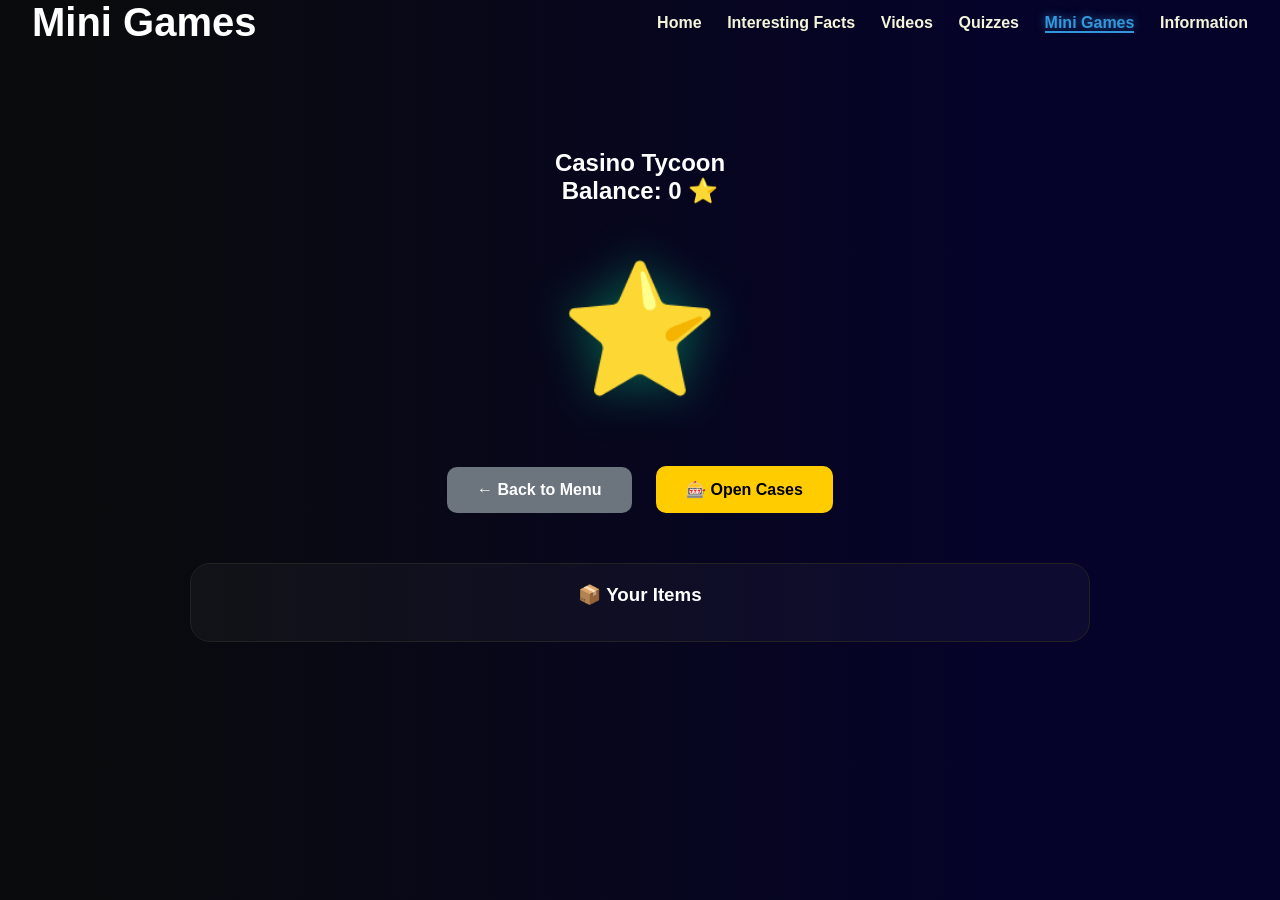
==== clicker.html @ be457661 "Update clicker.html" ====
<!DOCTYPE html>
<html lang="en">
<head>
    <meta charset="UTF-8">
    <meta name="viewport" content="width=device-width, initial-scale=1.0, viewport-fit=cover">
    <title>Casino Tycoon - Elite Edition</title>
    <link rel="stylesheet" href="css/games.css"> 
    <link rel="stylesheet" href="css/video.css">
    <link rel="stylesheet" href="css/clicker.css?v=2.2">
    <link rel="icon" href="ico.ico?v=2" type="image/x-icon">
</head>
<body>
    <div class="wrapper">
        <header class="container">
            <span class="logo">Mini Games</span>
            <nav>
                <ul>
                    <li><a href="index.html">Home</a></li>
                    <li><a href="sborki.html">Interesting Facts</a></li>
                    <li><a href="video.html">Videos</a></li>
                    <li><a href="quiz.html">Quizzes</a></li>
                    <li class="active"><a href="games.html">Mini Games</a></li>
                    <li><a href="repleyi.html">Information</a></li>
                </ul>
            </nav>
        </header>

        <main class="container">
            <section class="game-section">
                <h1>Casino Tycoon</h1>
                <div class="stats-bar">
                    <h2>Balance: <span id="balance">0</span> ⭐</h2>
                </div>

                <div class="clicker-container">
                    <div id="coin" class="main-coin" onclick="mine()">⭐</div>
                    <div class="button-group" style="margin-top:20px;">
                        <a href="games.html" class="action-button btn-reset" style="text-decoration: none; display: inline-block;">← Back to Menu</a>
                        <button class="action-button" onclick="toggleCasino()" style="background: #ffcc00; color: #000;">🎰 Open Cases</button>
                    </div>
                </div>

                <div class="inventory-section">
                    <h3>📦 Your Items</h3>
                    <div id="items-list" class="items-grid"></div>
                </div>

                <div id="casino-overlay" class="casino-overlay" style="display: none;">
                    <div class="casino-content" id="casino-card">
                        <button class="close-btn" onclick="toggleCasino()">×</button>
                        <h2 style="color: #ffcc00;">Case Opening</h2>
                        
                        <div class="roulette-wrapper">
                            <div class="selector"></div>
                            <div id="reel" class="reel-horizontal"></div>
                        </div>

                        <p id="casino-msg">Choose your fate!</p>
                        <div class="case-grid" id="case-list"></div>

                        <div id="case-preview-section" class="case-content-preview" style="display: none;">
                            <h4 style="color: #666; font-size: 0.8rem; margin-bottom: 10px;">LOOT TABLE & CHANCES:</h4>
                            <div id="case-items-list" class="items-preview-grid"></div>
                        </div>
                    </div>
                </div>
            </section>
        </main>
    </div>

    <script>
        let coins = 0;
        let inventory = [];
        let isSpinning = false;

        const shopData = {
            c1: { n: "Stationery", cost: 50, icon: "📦", items: [
                {n:"Paper", e:"📄", p:5}, {n:"Clip", e:"📎", p:15}, {n:"Eraser", e:"🧼", p:25}, {n:"Pen", e:"🖊️", p:35}, {n:"Brush", e:"🖌️", p:40}, {n:"Pencil", e:"✏️", p:50}, {n:"Folder", e:"📁", p:65}, {n:"Book", e:"📖", p:150}, {n:"Bag", e:"🎒", p:300}, {n:"Clock", e:"⏰", p:600}, {n:"Lamp", e:"💡", p:1500}, {n:"Gold Pen", e:"🖋️", p:4000}
            ]},
            c2: { n: "Resource", cost: 500, icon: "⚒️", items: [
                {n:"Sand", e:"⏳", p:50}, {n:"Iron Ore", e:"🧱", p:150}, {n:"Oil", e:"🛢️", p:250}, {n:"Coal", e:"⬛", p:350}, {n:"Iron", e:"⛓️", p:450}, {n:"Copper", e:"🥉", p:500}, {n:"Silver", e:"🥈", p:700}, {n:"Gold", e:"🥇", p:1500}, {n:"Ruby", e:"🔻", p:3500}, {n:"Emerald", e:"❇️", p:7500}, {n:"Diamond", e:"💎", p:20000}, {n:"Crown", e:"👑", p:50000}
            ]},
            c3: { n: "Electronics", cost: 5000, icon: "📱", items: [
                {n:"Cable", e:"🔌", p:500}, {n:"Mouse", e:"🖱️", p:1500}, {n:"Keys", e:"⌨️", p:2500}, {n:"Disc", e:"💿", p:3500}, {n:"Camera", e:"📷", p:4500}, {n:"Phone", e:"📱", p:5000}, {n:"Tablet", e:"📟", p:7500}, {n:"Monitor", e:"🖥️", p:20000}, {n:"Laptop", e:"💻", p:50000}, {n:"Server", e:"🏢", p:125000}, {n:"Drone", e:"🚁", p:300000}, {n:"AI Cube", e:"🧊", p:750000}
            ]},
            c4: { n: "Transport", cost: 40000, icon: "🚗", items: [
                {n:"Wheel", e:"🎡", p:4000}, {n:"Bike", e:"🚲", p:12000}, {n:"Scooter", e:"🛴", p:22000}, {n:"Moped", e:"🛵", p:30000}, {n:"Cart", e:"🛒", p:36000}, {n:"Car", e:"🚗", p:40000}, {n:"SUV", e:"🚙", p:60000}, {n:"Truck", e:"🚚", p:160000}, {n:"Bus", e:"🚌", p:400000}, {n:"Train", e:"🚆", p:1000000}, {n:"Plane", e:"🛩️", p:2800000}, {n:"Hypercar", e:"🏎️", p:8000000}
            ]},
            c5: { n: "Property", cost: 250000, icon: "🏠", items: [
                {n:"Fence", e:"🚧", p:25000}, {n:"Shed", e:"🏚️", p:87500}, {n:"Room", e:"🚪", p:150000}, {n:"Tent", e:"⛺", p:200000}, {n:"House", e:"🏠", p:235000}, {n:"Villa", e:"🏡", p:250000}, {n:"Hotel", e:"🏨", p:375000}, {n:"Office", e:"🏢", p:1000000}, {n:"Bank", e:"🏦", p:2500000}, {n:"Castle", e:"🏰", p:6250000}, {n:"Island", e:"🏝️", p:17500000}, {n:"City", e:"🏙️", p:50000000}
            ]},
            c6: { n: "Aviation", cost: 1500000, icon: "🚁", items: [
                {n:"Propeller", e:"⚙️", p:150000}, {n:"Glider", e:"🪂", p:525000}, {n:"Copter", e:"🚁", p:900000}, {n:"Jet", e:"✈️", p:1200000}, {n:"Airliner", e:"🛫", p:1425000}, {n:"Stealth", e:"🛸", p:1500000}, {n:"Rocket", e:"🚀", p:2250000}, {n:"Shuttle", e:"🛰️", p:6000000}, {n:"Station", e:"🚉", p:15000000}, {n:"Base", e:"🌑", p:37500000}, {n:"Portal", e:"🌀", p:105000000}, {n:"DeathStar", e:"🪐", p:300000000}
            ]},
            c7: { n: "Magic", cost: 10000000, icon: "🔮", items: [
                {n:"Dust", e:"✨", p:1000000}, {n:"Herb", e:"🌿", p:3500000}, {n:"Potion", e:"🧪", p:6000000}, {n:"Scroll", e:"📜", p:15000000}, {n:"Staff", e:"🦯", p:40000000}, {n:"Crystal", e:"🔮", p:100000000}, {n:"Amulet", e:"📿", p:250000000}, {n:"Sword", e:"⚔️", p:600000000}, {n:"Shield", e:"🛡️", p:1500000000}, {n:"Grimoire", e:"📙", p:4000000000}, {n:"Dragon", e:"🐲", p:12000000000}, {n:"HolyGrail", e:"🏆", p:50000000000}
            ]},
            c8: { n: "Galaxy", cost: 100000000, icon: "🌌", items: [
                {n:"Meteor", e:"☄️", p:10000000}, {n:"Moon", e:"🌙", p:25000000}, {n:"Mars", e:"🔴", p:70000000}, {n:"Saturn", e:"🪐", p:180000000}, {n:"Sun", e:"☀️", p:500000000}, {n:"Pulsar", e:"⚡", p:1200000000}, {n:"BlackHole", e:"🕳️", p:3000000000}, {n:"Nebula", e:"☁️", p:8000000000}, {n:"Constel", e:"🌠", p:20000000000}, {n:"Galaxy", e:"🌀", p:60000000000}, {n:"Cluster", e:"🎆", p:200000000000}, {n:"Cosmos", e:"🌌", p:1000000000000}
            ]},
            c9: { n: "Mythical", cost: 2000000000, icon: "🔱", items: [
                {n:"Relic", e:"🏺", p:500000000}, {n:"Artifact", e:"🗿", p:1200000000}, {n:"Eye", e:"👁️", p:3000000000}, {n:"Heart", e:"❤️", p:8000000000}, {n:"Thunder", e:"🌩️", p:20000000000}, {n:"Kraken", e:"🐙", p:50000000000}, {n:"Phoenix", e:"🔥", p:150000000000}, {n:"Titan", e:"🗿", p:400000000000}, {n:"Soul", e:"👻", p:1000000000000}, {n:"Godly", e:"😇", p:3000000000000}, {n:"Origin", e:"🔘", p:10000000000000}, {n:"Creator", e:"👑", p:50000000000000}
            ]},
            c10: { n: "Ultimate", cost: 50000000000, icon: "💎", items: [
                {n:"Light", e:"🌈", p:5000000000}, {n:"Time", e:"⏳", p:17500000000}, {n:"Void", e:"🕳️", p:30000000000}, {n:"Antimat", e:"⚛️", p:40000000000}, {n:"Binary", e:"🔢", p:47500000000}, {n:"Quantum", e:"🔬", p:50000000000}, {n:"Glitch", e:"👾", p:75000000000}, {n:"Matrix", e:"📺", p:200000000000}, {n:"Infinit", e:"♾️", p:500000000000}, {n:"Eternity", e:"🕰️", p:1250000000000}, {n:"Victory", e:"🚩", p:3750000000000}, {n:"Glow", e:"🌟", p:12500000000000}
            ]},
            c11: { n: "Impossible", cost: 1000000000000, icon: "💀", items: [
                {n:"Universe", e:"🌌", p: Infinity, isUniverse: true}
            ]},
            c12: { n: "Gradient Elite", cost: 10000000000000, icon: "🎨", items: [
                {n:"Plasma Soul", e:"💠", p:12000000000000, g:"linear-gradient(45deg, #00dbde, #fc00ff)"},
                {n:"Supernova", e:"💥", p:15000000000000, g:"linear-gradient(45deg, #f83600, #f9d423)"},
                {n:"Deep Matrix", e:"🧬", p:20000000000000, g:"linear-gradient(45deg, #0ba360, #3cba92)"},
                {n:"Ether Crystal", e:"💎", p:25000000000000, g:"linear-gradient(45deg, #00c6fb, #005bea)"},
                {n:"Golden Singularity", e:"🔆", p:35000000000000, g:"linear-gradient(45deg, #fccb90, #d57eeb)"},
                {n:"Cyber Core", e:"🌀", p:50000000000000, g:"linear-gradient(45deg, #30cfd0, #330867)"},
                {n:"Astral Gate", e:"⛩️", p:75000000000000, g:"linear-gradient(45deg, #a18cd1, #fbc2eb)"},
                {n:"Dark Matter", e:"🖤", p:100000000000000, g:"linear-gradient(45deg, #232526, #414345)"},
                {n:"God Ray", e:"🔱", p:250000000000000, g:"linear-gradient(45deg, #ee9ae5, #5961f9)"},
                {n:"Infinity Key", e:"🗝️", p:500000000000000, g:"linear-gradient(45deg, #434343, #000000)"}
            ]}
        };

        function mine() { coins++; render(); save(); }
        function save() { localStorage.setItem('tycoon_v6', coins); localStorage.setItem('inv_v6', JSON.stringify(inventory)); }
        function load() {
            coins = parseInt(localStorage.getItem('tycoon_v6')) || 0;
            inventory = JSON.parse(localStorage.getItem('inv_v6')) || [];
            render(); generateCaseButtons();
        }

        function toggleCasino() {
            const el = document.getElementById('casino-overlay');
            el.style.display = (el.style.display === 'none') ? 'flex' : 'none';
        }

        function getRarityData(idx, isUniverse = false) {
            if (isUniverse) return { class: 'rarity-universe', color: '#00ffff', prefix: '🌌 DIVINE: ' };
            if (idx >= 11) return { class: 'rarity-legendary', color: '#ffcc00', prefix: '⚡ LEGENDARY: ' };
            if (idx >= 9)  return { class: 'rarity-mythic', color: '#ff4757', prefix: '🔥 MYTHIC: ' };
            if (idx >= 7)  return { class: 'rarity-epic', color: '#a55eea', prefix: '🟣 EPIC: ' };
            if (idx >= 5)  return { class: 'rarity-rare', color: '#45aaf2', prefix: '🔵 RARE: ' };
            return { class: 'rarity-common', color: '#26de81', prefix: '🟢 COMMON: ' };
        }

        function generateCaseButtons() {
            document.getElementById('case-list').innerHTML = Object.keys(shopData).map(id => `
                <div class="case-card" onclick="handleOpen('${id}')" onmouseover="showPreview('${id}')">
                    <span class="case-icon">${shopData[id].icon}</span>
                    <span class="case-name">${shopData[id].n}</span>
                    <span class="case-price">${shopData[id].cost.toLocaleString()} ⭐</span>
                </div>
            `).join('');
        }

        function showPreview(id) {
            const box = document.getElementById('case-items-list');
            document.getElementById('case-preview-section').style.display = 'block';
            let itemsHtml = '';

            if (id === 'c11') {
                itemsHtml += `<div class="preview-item-wrapper"><div class="preview-icon-box" style="border-bottom: 2px solid #444;">💨</div><span class="chance-label">99.9%</span></div>`;
                itemsHtml += `<div class="preview-item-wrapper"><div class="preview-icon-box rarity-universe">🌌</div><span class="chance-label">0.1%</span></div>`;
            } else if (id === 'c12') {
                itemsHtml += shopData[id].items.map(it => `
                    <div class="preview-item-wrapper">
                        <div class="preview-icon-box gradient-item" style="background: ${it.g}; color: white;">${it.e}</div>
                        <span class="chance-label">10%</span>
                    </div>`).join('');
            } else {
                itemsHtml += `<div class="preview-item-wrapper"><div class="preview-icon-box" style="border-bottom: 2px solid #444;">💨</div><span class="chance-label">15%</span></div>`;
                itemsHtml += shopData[id].items.map((it, idx) => {
                    const r = getRarityData(idx, it.isUniverse);
                    let ch = (idx < 5) ? "50%" : (idx < 7) ? "20%" : (idx < 9) ? "10%" : (idx < 11) ? "3%" : "1%";
                    return `<div class="preview-item-wrapper"><div class="preview-icon-box" style="border-bottom: 2px solid ${r.color};">${it.e}</div><span class="chance-label">${ch}</span></div>`;
                }).join('');
            }
            box.innerHTML = itemsHtml;
        }

        function handleOpen(id) {
            if (isSpinning) return;
            if (coins < shopData[id].cost) { alert("Not enough ⭐!"); return; }
            spin(id);
        }

        function calculateWinner(id) {
            const box = shopData[id];
            const luck = Math.random() * 100;
            if (id === 'c11') {
                if (luck < 99.9) return {n: "Empty", e: "💨", p: 0, fail: true};
                return {...box.items[0], ...getRarityData(0, true), fail: false};
            } else if (id === 'c12') {
                const rIdx = Math.floor(Math.random() * box.items.length);
                return {...box.items[rIdx], class: 'gradient-item', prefix: '💎 ELITE: ', fail: false};
            } else {
                if (luck <= 1) return {...box.items[11], ...getRarityData(11), fail: false};
                if (luck <= 4) return {...box.items[9 + Math.floor(Math.random() * 2)], ...getRarityData(9), fail: false};
                if (luck <= 14) return {...box.items[7 + Math.floor(Math.random() * 2)], ...getRarityData(7), fail: false};
                if (luck <= 34) return {...box.items[5 + Math.floor(Math.random() * 2)], ...getRarityData(5), fail: false};
                if (luck <= 84) return {...box.items[Math.floor(Math.random() * 5)], ...getRarityData(0), fail: false};
                return {n: "Empty", e: "💨", p: 0, fail: true};
            }
        }

        function spin(id) {
            coins -= shopData[id].cost;
            isSpinning = true;
            render();
            const reel = document.getElementById('reel');
            const card = document.getElementById('casino-card');
            const msg = document.getElementById('casino-msg');
            const result = calculateWinner(id);

            let tape = '';
            for(let i=0; i<65; i++) {
                let rIdx = Math.floor(Math.random() * shopData[id].items.length);
                let rItem = shopData[id].items[rIdx];
                let rRare = getRarityData(rIdx, rItem.isUniverse);
                let extraClass = rItem.g ? 'gradient-item' : rRare.class;
                let style = rItem.g ? `background: ${rItem.g}; border: none; color: white;` : '';
                tape += `<div class="reel-item-horizontal ${extraClass}" style="${style}">${rItem.e}</div>`;
            }
            reel.innerHTML = tape;
            reel.style.transition = 'none';
            reel.style.transform = 'translateX(0)';

            const items = reel.querySelectorAll('.reel-item-horizontal');
            items[55].innerText = result.e;
            if(result.g) {
                items[55].style.background = result.g;
                items[55].classList.add('gradient-item');
                items[55].style.border = 'none';
            } else {
                items[55].className = `reel-item-horizontal ${result.class || ''}`;
            }

            setTimeout(() => {
                const itemWidth = 126; 
                const stopPos = (55 * itemWidth) - (card.offsetWidth / 2) + (itemWidth / 2);
                reel.style.transition = 'transform 4s cubic-bezier(0.1, 0, 0.1, 1)';
                reel.style.transform = `translateX(-${stopPos}px)`;
            }, 50);

            setTimeout(() => {
                isSpinning = false;
                if (result.fail) {
                    msg.innerText = "Empty Case... 💨";
                    msg.style.color = "#ff4757";
                } else {
                    inventory.push(result);
                    msg.innerText = `${result.prefix || ''}${result.n.toUpperCase()}!`;
                    msg.style.color = result.g ? "#fff" : (result.color || "#fff");
                }
                render(); save();
            }, 4100);
        }

        function sell(i) {
            if (inventory[i].p === Infinity) { alert("Cannot sell the Universe!"); return; }
            coins += inventory[i].p;
            inventory.splice(i, 1);
            render(); save();
        }

        function render() {
            document.getElementById('balance').innerText = coins.toLocaleString();
            document.getElementById('items-list').innerHTML = inventory.map((item, i) => {
                const isG = !!item.g;
                const cardStyle = isG ? `background: ${item.g}; color: white;` : `border-bottom: 4px solid ${item.color || '#333'}`;
                
                return `
                    <div class="item-card ${item.class || ''}" style="${cardStyle}">
                        <span>${item.e}</span>
                        <strong>${item.n}</strong>
                        <small>${item.p === Infinity ? '∞' : item.p.toLocaleString()} ⭐</small>
                        <button class="btn-sell" onclick="sell(${i})">Sell</button>
                    </div>
                `;
            }).join('');
        }

        window.onload = load;
    </script>
</body>
</html>
---- css/games.css ----
/* --- ОБЩИЕ СТИЛИ --- */
.game-section {
    padding: 40px 0;
    color: #ffffff;
    text-align: center;
    font-family: 'Segoe UI', Tahoma, sans-serif;
}

.lobby-title {
    margin-bottom: 50px;
}

/* --- ЛОББИ --- */
.game-lobby-container {
    display: block;
    transition: all 0.5s ease;
}
/* Добавьте это в секцию ЛОББИ или в конец файла */
.game-selection-wrapper {
    display: flex;          /* Включает режим гибкого контейнера */
    flex-direction: row;    /* Выстраивает элементы в горизонтальную линию */
    justify-content: center;/* Центрирует карточки по середине экрана */
    gap: 30px;              /* Создает расстояние между карточками */
    flex-wrap: wrap;        /* Позволяет карточкам переноситься на новую строку на очень узких экранах */
    margin-top: 20px;
}

/* Настройка ссылок-оберток, чтобы они не сужали карточки */
.game-selection-wrapper a {
    display: flex;
    text-decoration: none;
    color: inherit;
}

.ui-game-card {
    background: rgba(255, 255, 255, 0.07);
    border: 1px solid rgba(255, 255, 255, 0.15);
    border-radius: 25px;
    padding: 40px;
    width: 280px;
    margin: 0 auto;
    transition: 0.3s;
    cursor: pointer;
}

.ui-game-card:hover {
    transform: translateY(-10px);
    border-color: #ffcc00;
    background: rgba(255, 255, 255, 0.12);
}

/* --- ИГРОВОЙ ЭКРАН --- */
#sorting-game-engine {
    display: none;
    opacity: 0;
    transition: opacity 0.6s ease;
}

/* Сейф с карточками */
.item-source-vault {
    display: flex;
    justify-content: center;
    gap: 12px;
    margin: 30px 0;
    flex-wrap: wrap;
    min-height: 120px;
    padding: 25px;
    background: rgba(0, 0, 0, 0.2);
    border-radius: 20px;
}

/* Карточки */
.drag-item {
    padding: 12px 20px;
    background: linear-gradient(145deg, #ffcc00, #e6b800);
    color: #1a1a1a;
    border-radius: 10px;
    cursor: grab;
    font-weight: 800;
    box-shadow: 0 4px 10px rgba(0,0,0,0.3);
    touch-action: none;
}

/* --- КОРЗИНЫ (СТРОГО В РЯД) --- */
.target-drop-zones {
    display: flex;
    flex-direction: row;      /* Только в ряд */
    flex-wrap: nowrap;        /* Запрет переноса */
    justify-content: center;
    gap: 20px;
    margin-top: 30px;
    width: 100%;
}

.culture-bin {
    flex: 1;                  /* Равномерная ширина */
    min-width: 300px;         /* Минимальная ширина, чтобы не сжимались в ноль */
    max-width: 500px;         /* Чтобы не были слишком огромными */
    min-height: 350px;
    border: 4px dashed #555555;
    border-radius: 25px;
    display: flex;
    flex-wrap: wrap;          /* Карточки внутри пусть переносятся */
    align-content: flex-start;
    justify-content: center;
    gap: 10px;
    padding: 20px;
    background: rgba(255, 255, 255, 0.02);
    transition: 0.3s;
}

.culture-bin.drag-over-active {
    border-color: #ffcc00;
    background: rgba(255, 255, 255, 0.08);
}

.culture-bin h3 {
    width: 100%;
    margin-bottom: 15px;
    pointer-events: none;
}

/* --- КНОПКИ И УПРАВЛЕНИЕ --- */
.game-controls {
    margin-top: 40px;
}

.action-button {
    padding: 14px 30px;
    font-size: 1rem;
    font-weight: bold;
    color: #ffffff;
    background-color: #007bff;
    border: none;
    border-radius: 10px;
    cursor: pointer;
    transition: 0.3s;
    margin: 10px;
}

.btn-reset { background-color: #6c757d; }
.btn-check { background-color: #28a745; }

/* Эффекты проверки */
.status-correct { 
    background: #28a745 !important; 
    color: white !important; 
    border: 2px solid white; 
}

.status-wrong { 
    background: #dc3545 !important; 
    color: white !important; 
    border: 2px solid white; 
}

.result-score-display {
    margin-top: 30px;
    font-size: 2rem;
    color: #ffcc00;
    font-weight: bold;
}

/* Мобильная адаптация */
@media (max-width: 700px) {
    .target-drop-zones {
        flex-direction: column;
        align-items: center;
    }
    .culture-bin {
        width: 90%;
        min-width: auto;
    }
}
/* --- MEMORY GAME STYLES --- */

/* Верхняя панель */
.game-top-bar {
    display: flex;
    justify-content: space-between;
    align-items: center;
    max-width: 800px;
    margin: 0 auto 30px;
    padding: 0 20px;
}

.stats-container {
    display: flex;
    align-items: center;
    gap: 20px;
    background: rgba(255, 255, 255, 0.05);
    padding: 10px 30px;
    border-radius: 20px;
    border: 1px solid rgba(255,255,255,0.1);
}

.stat-divider {
    width: 1px;
    height: 30px;
    background: rgba(255,255,255,0.2);
}

.stat-group {
    display: flex;
    flex-direction: column;
}

.stat-label { font-size: 0.7rem; color: #aaa; text-transform: uppercase; }
.stat-value { font-size: 1.4rem; color: #ffcc00; font-weight: bold; }

/* Сетка игры */
.memory-grid {
    display: grid;
    grid-template-columns: repeat(4, 120px);
    gap: 15px;
    justify-content: center;
    perspective: 1000px;
    margin-bottom: 50px;
}

/* Карточка и анимация */
.memory-card {
    width: 120px;
    height: 120px;
    cursor: pointer;
}

.card-inner {
    position: relative;
    width: 100%;
    height: 100%;
    text-align: center;
    transition: transform 0.6s;
    transform-style: preserve-3d;
}

.memory-card.flipped .card-inner {
    transform: rotateY(180deg);
}

.card-front, .card-back {
    position: absolute;
    width: 100%;
    height: 100%;
    backface-visibility: hidden;
    display: flex;
    align-items: center;
    justify-content: center;
    font-size: 2.5rem;
    border-radius: 15px;
    box-shadow: 0 5px 15px rgba(0,0,0,0.3);
}

.card-front {
    background: #2c3e50;
    color: #ffcc00;
    border: 2px solid #3e5871;
}

.card-back {
    background: #ffcc00;
    transform: rotateY(180deg);
}

.memory-card.matched {
    cursor: default;
    opacity: 0.7;
}

/* Адаптивность */
@media (max-width: 600px) {
    .memory-grid {
        grid-template-columns: repeat(4, 80px);
        gap: 10px;
    }
    .memory-card { width: 80px; height: 80px; }
    .card-front, .card-back { font-size: 1.5rem; }
    .game-top-bar { flex-direction: column; gap: 15px; }
}
/* Центрирование всей игровой секции */
    .game-section {
        display: flex;
        flex-direction: column;
        align-items: center; /* Центровка по горизонтали */
        justify-content: center;
        text-align: center;
        width: 100%;
        min-height: 80vh; /* Занимает почти всю высоту экрана */
    }

    /* Центрирование контейнера со статистикой (PAIRS / MOVES) */
    .game-top-bar {
        display: flex;
        justify-content: center;
        width: 100%;
        margin-bottom: 20px;
    }

    /* Настройка сетки игры, чтобы она не растягивалась и была по центру */
    .memory-grid {
        display: grid;
        grid-template-columns: repeat(4, 1fr); /* 4 колонки */
        gap: 10px;
        margin: 0 auto; /* Центровка самого блока сетки */
        max-width: fit-content;
    }

    /* Центрирование кнопок управления */
    .game-controls {
        margin-top: 30px;
        display: flex;
        gap: 15px;
        justify-content: center;
        }

     /* --- СТИЛИ ДЛЯ WORD SCRAMBLE --- */

/* Контейнер игры */
.game-container {
    background: rgba(255, 255, 255, 0.05);
    padding: 40px;
    border-radius: 30px;
    border: 1px solid rgba(52, 152, 219, 0.3);
    backdrop-filter: blur(10px);
    max-width: 600px;
    width: 100%;
    margin: 20px auto;
}

/* Отображение перемешанного слова */
.word-display {
    font-size: clamp(2rem, 8vw, 3.5rem);
    letter-spacing: 12px;
    color: #00ed9a; /* Твой новый мятный цвет */
    margin: 30px 0;
    text-transform: uppercase;
    font-weight: 700;
    /* Тень теперь тоже зеленая, с мягким свечением */
    text-shadow: 0 0 20px rgba(0, 237, 154, 0.5); 
    word-break: break-all;
}

/* Поле ввода */
.word-input {
    padding: 15px 20px;
    font-size: 1.2rem;
    border-radius: 12px;
    border: 2px solid rgba(52, 152, 219, 0.5);
    background: rgba(0, 0, 0, 0.3);
    color: white;
    width: 100%;
    max-width: 300px;
    text-align: center;
    outline: none;
    transition: all 0.3s ease;
    margin-bottom: 20px;
}

.word-input:focus {
    border-color: #3498db;
    box-shadow: 0 0 15px rgba(52, 152, 219, 0.4);
    background: rgba(0, 0, 0, 0.5);
}

/* Подсказка */
.hint-text {
    color: #bdc3c7;
    font-style: italic;
    font-size: 1rem;
    margin-bottom: 25px;
}

/* Статистика (номер слова) */
.stats-info {
    font-size: 0.9rem;
    text-transform: uppercase;
    letter-spacing: 2px;
    color: #ffcc00;
    margin-bottom: 10px;
    font-weight: bold;
}

/* Финальный экран (Результаты) */
.final-results {
    animation: fadeIn 0.8s ease forwards;
    text-align: center;
}

.score-big {
    font-size: 5rem;
    font-weight: 800;
    background: linear-gradient(to bottom, #ffcc00, #f39c12);
    -webkit-background-clip: text;
    -webkit-text-fill-color: transparent;
    margin: 20px 0;
}

#rank-message {
    font-size: 1.4rem;
    margin-bottom: 30px;
    color: #fff;
}

/* Анимация появления */
@keyframes fadeIn {
    from { opacity: 0; transform: translateY(20px); }
    to { opacity: 1; transform: translateY(0); }
}

/* Адаптивность для мобилок */
@media (max-width: 480px) {
    .word-display {
        letter-spacing: 5px;
        font-size: 2.2rem;
    }
    .game-container {
        padding: 20px;
    }
}
---- css/video.css ----
@import url('https://fonts.googleapis.com/css2?family=Poppins:ital,wght@0,500;1,700&display=swap');

/* 1. Сброс стилей и база */
* {
    margin: 0;
    padding: 0;
    box-sizing: border-box;
}

body {
    font-family: 'Poppins', sans-serif;
    font-weight: 400;
    color: #fff;
    background-color: #03011a;
    overflow-x: hidden;
}

a { text-decoration: none; }
img { max-width: 100%; height: auto; display: block; }

/* 2. Оболочка и Контейнер */
.wrapper {
    background: linear-gradient(90deg, rgba(10, 11, 13, 1) 8%, rgba(5, 3, 41, 1) 78%);
    width: 100%;
    min-height: 100vh;
}

.container {
    width: min(100% - 2rem, 1300px);
    margin: 0 auto;
    padding: 0 1rem;
}

/* 3. ШАПКА И МЕНЮ */
header {
    padding: 2rem 0;
    display: flex;
    justify-content: space-between;
    align-items: center;
    gap: 1.5rem;
}

header .logo {
    font-size: clamp(1.5rem, 4vw, 2.5rem);
    font-weight: 700;
}

header nav ul {
    display: flex;
    gap: clamp(1rem, 2vw, 2.5rem);
    list-style: none;
}

header nav ul li a {
    color: beige;
    font-weight: 700;
    transition: 0.3s;
}

header nav ul li a:hover, 
header nav ul li.active a {
    color: #3498db;
    text-shadow: 0 0 10px rgba(52, 152, 219, 0.7);
    border-bottom: 2px solid #3498db;
}

/* 4. СЕТКА КАРТОЧЕК */
.hero { padding: 40px 0; }
.builds {
    display: grid;
    grid-template-columns: repeat(auto-fit, minmax(320px, 1fr));
    gap: 2rem;
}

.build {
    background: rgba(255, 255, 255, 0.05); /* Легкий прозрачный фон */
    border: 2px solid rgba(52, 152, 219, 0.3); /* Твоя синяя рамка */
    border-radius: 25px; /* Скругленные углы */
    padding: 30px;
    text-align: center;
    transition: 0.3s ease;
}

.build:hover {
    border-color: #3498db; /* Яркая рамка при наведении */
    background: rgba(52, 152, 219, 0.1);
    transform: translateY(-5px);
}

/* 5. МИНИ-ИГРЫ И КВИЗЫ (Drag & Drop) */
.game-container {
    padding: 20px;
    background: rgba(255, 255, 255, 0.05);
    border-radius: 15px;
    margin: 20px 0;
}

#draggables {
    display: flex;
    justify-content: center;
    gap: 10px;
    margin-bottom: 30px;
    flex-wrap: wrap;
    min-height: 50px;
}

.drag-item {
    padding: 10px 20px;
    background: #ffcc00;
    color: black;
    border-radius: 5px;
    cursor: grab;
    font-weight: bold;
    user-select: none;
}

.drop-zones {
    display: flex;
    gap: 20px;
    justify-content: center;
}

.zone {
    width: 250px;
    min-height: 150px;
    border: 2px dashed #666;
    border-radius: 10px;
    padding: 10px;
    transition: 0.3s;
}

.zone.hover {
    border-color: #fff;
    background: rgba(255, 255, 255, 0.1);
}

/* Цвета для проверки */
.status-correct {
    background: #4caf50 !important;
    color: white !important;
}

.status-wrong {
    background: #f44336 !important;
    color: white !important;
}

/* 6. АДАПТИВНОСТЬ (Здесь мы закрываем скобки правильно!) */
@media (max-width: 850px) {
    header {
        flex-direction: column;
        text-align: center;
    }
    
    header nav ul {
        flex-wrap: wrap;
        justify-content: center;
    }

    .drop-zones {
        flex-direction: column;
        align-items: center;
    }
}
---- css/clicker.css ----
/* --- БАЗОВЫЕ НАСТРОЙКИ --- */
body { 
    margin: 0;
    padding: 0;
    background-color: #0a0a0a;
    color: white;
    font-family: 'Segoe UI', Tahoma, Geneva, Verdana, sans-serif;
    font-weight: bold;
}

/* --- ЗОНА КЛИКЕРА --- */
.clicker-container {
    display: flex;
    flex-direction: column;
    align-items: center;
    padding: 20px;
}

.main-coin {
    font-size: 8rem;
    cursor: pointer;
    user-select: none;
    transition: transform 0.1s;
    filter: drop-shadow(0 0 25px rgba(0, 237, 154, 0.4));
    margin: 30px 0;
}

.main-coin:active {
    transform: scale(0.85);
}

/* --- ИНВЕНТАРЬ --- */
.inventory-section {
    width: 100%;
    max-width: 900px;
    margin: 20px auto;
    background: rgba(255, 255, 255, 0.03);
    padding: 20px;
    border-radius: 20px;
    border: 1px solid #222;
}

.items-grid {
    display: grid;
    grid-template-columns: repeat(auto-fill, minmax(140px, 1fr));
    gap: 15px;
    margin-top: 15px;
}

.item-card {
    background: #151515;
    padding: 15px;
    border-radius: 15px;
    text-align: center;
    transition: 0.3s;
    border: 1px solid #333;
    font-weight: bold;
}

.btn-sell {
    margin-top: 10px;
    background: #ff4757;
    color: white;
    border: none;
    padding: 5px 12px;
    border-radius: 5px;
    cursor: pointer;
    font-size: 0.8rem;
    font-weight: bold;
}

/* --- КАЗИНО --- */
.casino-overlay {
    position: fixed;
    top: 0; left: 0;
    width: 100%; height: 100%;
    background: rgba(0,0,0,0.9);
    display: flex;
    justify-content: center;
    align-items: center;
    z-index: 1000;
}

.casino-content {
    background: #111;
    border: 2px solid #ffcc00;
    border-radius: 25px;
    padding: 20px 30px;
    max-width: 700px;
    width: 92%;
    text-align: center;
    position: relative;
    box-shadow: 0 0 50px rgba(255, 204, 0, 0.15);
}

.close-btn {
    position: absolute;
    top: 15px; right: 20px;
    background: none;
    border: none;
    color: #666;
    font-size: 2rem;
    cursor: pointer;
}

/* --- СЕТКА КЕЙСОВ --- */
.case-grid {
    display: grid;
    grid-template-columns: repeat(auto-fill, minmax(160px, 1fr));
    gap: 15px;
    max-height: 360px; /* Окно ниже на 40пкс от оригинала */
    overflow-y: auto;
    padding: 10px 15px 10px 5px;
    margin-top: 15px;
    background: rgba(0,0,0,0.2);
    border-radius: 15px;
    scrollbar-width: thin;
    scrollbar-color: #333 transparent;
}

.case-grid::-webkit-scrollbar { width: 6px; }
.case-grid::-webkit-scrollbar-thumb { background: #333; border-radius: 10px; }

.case-card {
    background: #1a1a1a;
    padding: 15px;
    border-radius: 15px;
    cursor: pointer;
    border: 1px solid #333;
    transition: 0.2s;
}

.case-card:hover {
    transform: translateY(-5px);
    border-color: #ffcc00;
}

.case-icon { font-size: 2.5rem; display: block; }
.case-name { display: block; margin: 8px 0; }
.case-price { color: #ffcc00; font-size: 0.9rem; }

/* --- РУЛЕТКА --- */
.roulette-wrapper {
    position: relative;
    width: 100%;
    height: 130px;
    overflow: hidden;
    margin: 20px 0;
    background: #050505;
    border-radius: 15px;
    border: 1px solid #222;
}

.selector {
    position: absolute;
    left: 50%;
    top: 0;
    transform: translateX(-50%);
    width: 4px;
    height: 100%;
    background: #ffcc00;
    z-index: 10;
    box-shadow: 0 0 15px #ffcc00;
}

.reel-horizontal {
    display: flex;
    align-items: center;
    height: 100%;
    will-change: transform;
}

.reel-item-horizontal {
    min-width: 120px;
    width: 120px;
    flex-shrink: 0;
    height: 100px;
    margin: 0 3px;
    background: #1a1a1a;
    border-radius: 10px;
    display: flex;
    justify-content: center;
    align-items: center;
    font-size: 3rem;
    border-bottom: 4px solid #333;
}

/* --- РЕДКОСТИ --- */
.rarity-common { border-color: #26de81 !important; }
.rarity-rare { border-color: #45aaf2 !important; }
.rarity-epic { border-color: #a55eea !important; }
.rarity-mythic { border-color: #ff4757 !important; }
.rarity-legendary { border-color: #ffcc00 !important; }
.rarity-universe { 
    border-color: #00ffff !important; 
    box-shadow: inset 0 0 15px rgba(0, 255, 255, 0.3);
    animation: pulse-universe 2s infinite;
}

@keyframes pulse-universe {
    0% { filter: brightness(1); }
    50% { filter: brightness(1.5); }
    100% { filter: brightness(1); }
}

/* --- ПРЕДПРОСМОТР --- */
.case-content-preview {
    margin-top: 15px;
    padding-top: 10px;
    border-top: 1px solid #222;
}

.items-preview-grid {
    display: flex;
    flex-wrap: wrap;
    justify-content: center;
    gap: 8px;
}

/* --- ПРЕДПРОСМОТР --- */
.preview-item-wrapper {
    text-align: center;
    width: 39px; /* Чуть шире самой иконки */
}

.preview-icon-box {
    background: #1a1a1a;
    width: 37px;  /* Размер 37px по вашему запросу */
    height: 37px; /* Размер 37px по вашему запросу */
    display: flex;
    align-items: center;
    justify-content: center;
    border-radius: 5px;
    font-size: 1.1rem; /* Уменьшили эмодзи, чтобы не вылезал за границы */
    margin: 0 auto;
    transition: 0.2s;
}

.chance-label {
    display: block;
    font-size: 0.5rem; /* Совсем мелкий шрифт для шансов */
    color: #888;
    margin-top: 2px;
}
/* --- ЭЛИТНЫЕ ГРАДИЕНТЫ С ЭФФЕКТОМ ВСЕЛЕННОЙ --- */
.item-card.gradient-item {
    border: none !important;
    /* Добавляем неоновое свечение по краям, как у Вселенной */
    box-shadow: inset 0 0 15px rgba(255, 255, 255, 0.3), 0 0 20px rgba(0, 0, 0, 0.5);
    position: relative;
    overflow: hidden;
    /* Та же анимация мерцания, что и у Вселенной */
    animation: pulse-universe 2s infinite ease-in-out; 
}

/* Эффект плавающих эмодзи (как в прошлом шаге, но с усиленным свечением) */
.item-card.gradient-item span {
    display: inline-block;
    filter: drop-shadow(0 0 15px rgba(255, 255, 255, 0.8));
    animation: floating 3s ease-in-out infinite;
}

/* Уникальная "текстура" — добавим легкий эффект шума/звезд на фон */
.item-card.gradient-item::before {
    content: "";
    position: absolute;
    top: 0; left: 0; right: 0; bottom: 0;
    background-image: url('https://www.transparenttextures.com/patterns/stardust.png');
    opacity: 0.3;
    pointer-events: none;
}

/* Анимация пульсации (уже есть в твоем файле, но убедись, что она такая) */
@keyframes pulse-universe {
    0% { filter: brightness(1) saturate(1); transform: scale(1); }
    50% { filter: brightness(1.3) saturate(1.2); transform: scale(1.02); }
    100% { filter: brightness(1) saturate(1); transform: scale(1); }
}
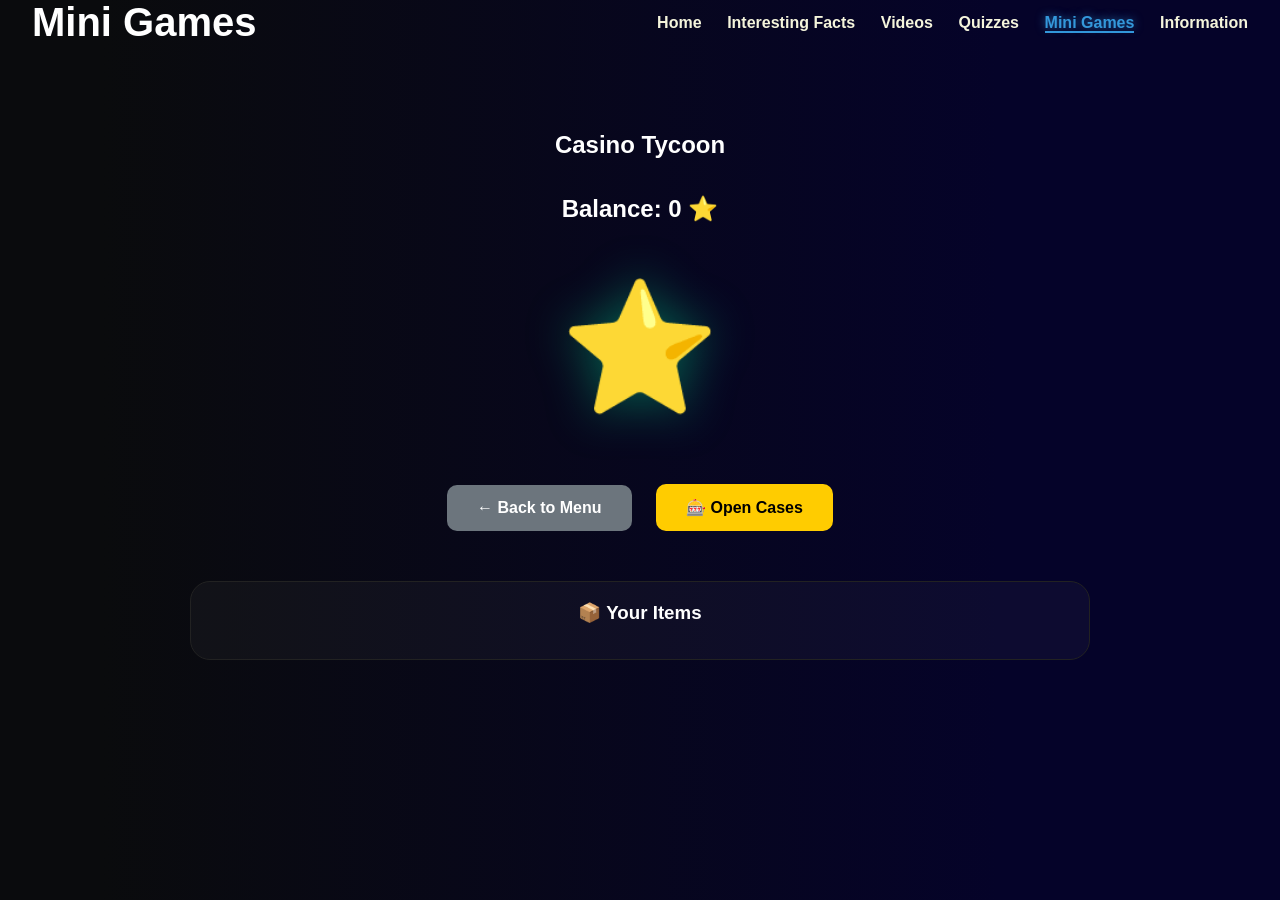
==== commit a1effb75: "Update clicker.html" ====
--- a/clicker.html
+++ b/clicker.html
@@ -3,11 +3,14 @@
 <head>
     <meta charset="UTF-8">
     <meta name="viewport" content="width=device-width, initial-scale=1.0, viewport-fit=cover">
-    <title>Casino Tycoon - Elite Edition</title>
+    <title>Casino Tycoon</title>
     <link rel="stylesheet" href="css/games.css"> 
     <link rel="stylesheet" href="css/video.css">
-    <link rel="stylesheet" href="css/clicker.css?v=2.2">
+    <link rel="stylesheet" href="css/clicker.css?v=1.8">
     <link rel="icon" href="ico.ico?v=2" type="image/x-icon">
+    <style>
+        * { font-weight: bold !important; }
+    </style>
 </head>
 <body>
     <div class="wrapper">
@@ -28,6 +31,7 @@
         <main class="container">
             <section class="game-section">
                 <h1>Casino Tycoon</h1>
+                <br><br>
                 <div class="stats-bar">
                     <h2>Balance: <span id="balance">0</span> ⭐</h2>
                 </div>
@@ -68,64 +72,72 @@
         </main>
     </div>
 
-    <script>
+  <script>
         let coins = 0;
         let inventory = [];
         let isSpinning = false;
 
         const shopData = {
-            c1: { n: "Stationery", cost: 50, icon: "📦", items: [
-                {n:"Paper", e:"📄", p:5}, {n:"Clip", e:"📎", p:15}, {n:"Eraser", e:"🧼", p:25}, {n:"Pen", e:"🖊️", p:35}, {n:"Brush", e:"🖌️", p:40}, {n:"Pencil", e:"✏️", p:50}, {n:"Folder", e:"📁", p:65}, {n:"Book", e:"📖", p:150}, {n:"Bag", e:"🎒", p:300}, {n:"Clock", e:"⏰", p:600}, {n:"Lamp", e:"💡", p:1500}, {n:"Gold Pen", e:"🖋️", p:4000}
-            ]},
-            c2: { n: "Resource", cost: 500, icon: "⚒️", items: [
-                {n:"Sand", e:"⏳", p:50}, {n:"Iron Ore", e:"🧱", p:150}, {n:"Oil", e:"🛢️", p:250}, {n:"Coal", e:"⬛", p:350}, {n:"Iron", e:"⛓️", p:450}, {n:"Copper", e:"🥉", p:500}, {n:"Silver", e:"🥈", p:700}, {n:"Gold", e:"🥇", p:1500}, {n:"Ruby", e:"🔻", p:3500}, {n:"Emerald", e:"❇️", p:7500}, {n:"Diamond", e:"💎", p:20000}, {n:"Crown", e:"👑", p:50000}
-            ]},
-            c3: { n: "Electronics", cost: 5000, icon: "📱", items: [
-                {n:"Cable", e:"🔌", p:500}, {n:"Mouse", e:"🖱️", p:1500}, {n:"Keys", e:"⌨️", p:2500}, {n:"Disc", e:"💿", p:3500}, {n:"Camera", e:"📷", p:4500}, {n:"Phone", e:"📱", p:5000}, {n:"Tablet", e:"📟", p:7500}, {n:"Monitor", e:"🖥️", p:20000}, {n:"Laptop", e:"💻", p:50000}, {n:"Server", e:"🏢", p:125000}, {n:"Drone", e:"🚁", p:300000}, {n:"AI Cube", e:"🧊", p:750000}
-            ]},
-            c4: { n: "Transport", cost: 40000, icon: "🚗", items: [
-                {n:"Wheel", e:"🎡", p:4000}, {n:"Bike", e:"🚲", p:12000}, {n:"Scooter", e:"🛴", p:22000}, {n:"Moped", e:"🛵", p:30000}, {n:"Cart", e:"🛒", p:36000}, {n:"Car", e:"🚗", p:40000}, {n:"SUV", e:"🚙", p:60000}, {n:"Truck", e:"🚚", p:160000}, {n:"Bus", e:"🚌", p:400000}, {n:"Train", e:"🚆", p:1000000}, {n:"Plane", e:"🛩️", p:2800000}, {n:"Hypercar", e:"🏎️", p:8000000}
-            ]},
-            c5: { n: "Property", cost: 250000, icon: "🏠", items: [
-                {n:"Fence", e:"🚧", p:25000}, {n:"Shed", e:"🏚️", p:87500}, {n:"Room", e:"🚪", p:150000}, {n:"Tent", e:"⛺", p:200000}, {n:"House", e:"🏠", p:235000}, {n:"Villa", e:"🏡", p:250000}, {n:"Hotel", e:"🏨", p:375000}, {n:"Office", e:"🏢", p:1000000}, {n:"Bank", e:"🏦", p:2500000}, {n:"Castle", e:"🏰", p:6250000}, {n:"Island", e:"🏝️", p:17500000}, {n:"City", e:"🏙️", p:50000000}
-            ]},
-            c6: { n: "Aviation", cost: 1500000, icon: "🚁", items: [
-                {n:"Propeller", e:"⚙️", p:150000}, {n:"Glider", e:"🪂", p:525000}, {n:"Copter", e:"🚁", p:900000}, {n:"Jet", e:"✈️", p:1200000}, {n:"Airliner", e:"🛫", p:1425000}, {n:"Stealth", e:"🛸", p:1500000}, {n:"Rocket", e:"🚀", p:2250000}, {n:"Shuttle", e:"🛰️", p:6000000}, {n:"Station", e:"🚉", p:15000000}, {n:"Base", e:"🌑", p:37500000}, {n:"Portal", e:"🌀", p:105000000}, {n:"DeathStar", e:"🪐", p:300000000}
-            ]},
-            c7: { n: "Magic", cost: 10000000, icon: "🔮", items: [
-                {n:"Dust", e:"✨", p:1000000}, {n:"Herb", e:"🌿", p:3500000}, {n:"Potion", e:"🧪", p:6000000}, {n:"Scroll", e:"📜", p:15000000}, {n:"Staff", e:"🦯", p:40000000}, {n:"Crystal", e:"🔮", p:100000000}, {n:"Amulet", e:"📿", p:250000000}, {n:"Sword", e:"⚔️", p:600000000}, {n:"Shield", e:"🛡️", p:1500000000}, {n:"Grimoire", e:"📙", p:4000000000}, {n:"Dragon", e:"🐲", p:12000000000}, {n:"HolyGrail", e:"🏆", p:50000000000}
-            ]},
-            c8: { n: "Galaxy", cost: 100000000, icon: "🌌", items: [
-                {n:"Meteor", e:"☄️", p:10000000}, {n:"Moon", e:"🌙", p:25000000}, {n:"Mars", e:"🔴", p:70000000}, {n:"Saturn", e:"🪐", p:180000000}, {n:"Sun", e:"☀️", p:500000000}, {n:"Pulsar", e:"⚡", p:1200000000}, {n:"BlackHole", e:"🕳️", p:3000000000}, {n:"Nebula", e:"☁️", p:8000000000}, {n:"Constel", e:"🌠", p:20000000000}, {n:"Galaxy", e:"🌀", p:60000000000}, {n:"Cluster", e:"🎆", p:200000000000}, {n:"Cosmos", e:"🌌", p:1000000000000}
-            ]},
-            c9: { n: "Mythical", cost: 2000000000, icon: "🔱", items: [
-                {n:"Relic", e:"🏺", p:500000000}, {n:"Artifact", e:"🗿", p:1200000000}, {n:"Eye", e:"👁️", p:3000000000}, {n:"Heart", e:"❤️", p:8000000000}, {n:"Thunder", e:"🌩️", p:20000000000}, {n:"Kraken", e:"🐙", p:50000000000}, {n:"Phoenix", e:"🔥", p:150000000000}, {n:"Titan", e:"🗿", p:400000000000}, {n:"Soul", e:"👻", p:1000000000000}, {n:"Godly", e:"😇", p:3000000000000}, {n:"Origin", e:"🔘", p:10000000000000}, {n:"Creator", e:"👑", p:50000000000000}
-            ]},
-            c10: { n: "Ultimate", cost: 50000000000, icon: "💎", items: [
-                {n:"Light", e:"🌈", p:5000000000}, {n:"Time", e:"⏳", p:17500000000}, {n:"Void", e:"🕳️", p:30000000000}, {n:"Antimat", e:"⚛️", p:40000000000}, {n:"Binary", e:"🔢", p:47500000000}, {n:"Quantum", e:"🔬", p:50000000000}, {n:"Glitch", e:"👾", p:75000000000}, {n:"Matrix", e:"📺", p:200000000000}, {n:"Infinit", e:"♾️", p:500000000000}, {n:"Eternity", e:"🕰️", p:1250000000000}, {n:"Victory", e:"🚩", p:3750000000000}, {n:"Glow", e:"🌟", p:12500000000000}
-            ]},
-            c11: { n: "Impossible", cost: 1000000000000, icon: "💀", items: [
-                {n:"Universe", e:"🌌", p: Infinity, isUniverse: true}
-            ]},
-            c12: { n: "Gradient Elite", cost: 10000000000000, icon: "🎨", items: [
-                {n:"Plasma Soul", e:"💠", p:12000000000000, g:"linear-gradient(45deg, #00dbde, #fc00ff)"},
-                {n:"Supernova", e:"💥", p:15000000000000, g:"linear-gradient(45deg, #f83600, #f9d423)"},
-                {n:"Deep Matrix", e:"🧬", p:20000000000000, g:"linear-gradient(45deg, #0ba360, #3cba92)"},
-                {n:"Ether Crystal", e:"💎", p:25000000000000, g:"linear-gradient(45deg, #00c6fb, #005bea)"},
-                {n:"Golden Singularity", e:"🔆", p:35000000000000, g:"linear-gradient(45deg, #fccb90, #d57eeb)"},
-                {n:"Cyber Core", e:"🌀", p:50000000000000, g:"linear-gradient(45deg, #30cfd0, #330867)"},
-                {n:"Astral Gate", e:"⛩️", p:75000000000000, g:"linear-gradient(45deg, #a18cd1, #fbc2eb)"},
-                {n:"Dark Matter", e:"🖤", p:100000000000000, g:"linear-gradient(45deg, #232526, #414345)"},
-                {n:"God Ray", e:"🔱", p:250000000000000, g:"linear-gradient(45deg, #ee9ae5, #5961f9)"},
-                {n:"Infinity Key", e:"🗝️", p:500000000000000, g:"linear-gradient(45deg, #434343, #000000)"}
-            ]}
-        };
-
+    c1: { n: "Stationery", cost: 50, icon: "📦", items: [
+        {n:"Paper", e:"📄", p:5}, {n:"Clip", e:"📎", p:15}, {n:"Eraser", e:"🧼", p:25}, {n:"Pen", e:"🖊️", p:35}, {n:"Brush", e:"🖌️", p:42},
+        {n:"Pencil", e:"✏️", p:50}, {n:"Folder", e:"📁", p:65},
+        {n:"Book", e:"📖", p:150}, {n:"Bag", e:"🎒", p:300}, {n:"Clock", e:"⏰", p:600}, {n:"Lamp", e:"💡", p:1500}, {n:"Gold Pen", e:"🖋️", p:4000}
+    ]},
+    c2: { n: "Resource", cost: 500, icon: "⚒️", items: [
+        {n:"Sand", e:"⏳", p:50}, {n:"Iron Ore", e:"🧱", p:150}, {n:"Oil", e:"🛢️", p:250}, {n:"Coal", e:"⬛", p:350}, {n:"Iron", e:"⛓️", p:450},
+        {n:"Copper", e:"🥉", p:500}, {n:"Silver", e:"🥈", p:700},
+        {n:"Gold", e:"🥇", p:1500}, {n:"Ruby", e:"🔻", p:3500}, {n:"Emerald", e:"❇️", p:7500}, {n:"Diamond", e:"💎", p:20000}, {n:"Crown", e:"👑", p:50000}
+    ]},
+    c3: { n: "Electronics", cost: 5000, icon: "📱", items: [
+        {n:"Cable", e:"🔌", p:500}, {n:"Mouse", e:"🖱️", p:1500}, {n:"Keys", e:"⌨️", p:2500}, {n:"Disc", e:"💿", p:3500}, {n:"Camera", e:"📷", p:4500},
+        {n:"Phone", e:"📱", p:5000}, {n:"Tablet", e:"📟", p:7500},
+        {n:"Monitor", e:"🖥️", p:20000}, {n:"Laptop", e:"💻", p:50000}, {n:"Server", e:"🏢", p:125000}, {n:"Drone", e:"🚁", p:300000}, {n:"AI Cube", e:"🧊", p:750000}
+    ]},
+    c4: { n: "Transport", cost: 40000, icon: "🚗", items: [
+        {n:"Wheel", e:"🎡", p:4000}, {n:"Bike", e:"🚲", p:12000}, {n:"Scooter", e:"🛴", p:22000}, {n:"Moped", e:"🛵", p:30000}, {n:"Cart", e:"🛒", p:36000},
+        {n:"Car", e:"🚗", p:40000}, {n:"SUV", e:"🚙", p:60000},
+        {n:"Truck", e:"🚚", p:160000}, {n:"Bus", e:"🚌", p:400000}, {n:"Train", e:"🚆", p:1000000}, {n:"Plane", e:"🛩️", p:2800000}, {n:"Hypercar", e:"🏎️", p:8000000}
+    ]},
+    c5: { n: "Property", cost: 250000, icon: "🏠", items: [
+        {n:"Fence", e:"🚧", p:25000}, {n:"Shed", e:"🏚️", p:87500}, {n:"Room", e:"🚪", p:150000}, {n:"Tent", e:"⛺", p:200000}, {n:"House", e:"🏠", p:235000},
+        {n:"Villa", e:"🏡", p:250000}, {n:"Hotel", e:"🏨", p:375000},
+        {n:"Office", e:"🏢", p:1000000}, {n:"Bank", e:"🏦", p:2500000}, {n:"Castle", e:"🏰", p:6250000}, {n:"Island", e:"🏝️", p:17500000}, {n:"City", e:"🏙️", p:50000000}
+    ]},
+    c6: { n: "Aviation", cost: 1500000, icon: "🚁", items: [
+        {n:"Propeller", e:"⚙️", p:150000}, {n:"Glider", e:"🪂", p:525000}, {n:"Copter", e:"🚁", p:900000}, {n:"Jet", e:"✈️", p:1200000}, {n:"Airliner", e:"🛫", p:1425000},
+        {n:"Stealth", e:"🛸", p:1500000}, {n:"Rocket", e:"🚀", p:2250000},
+        {n:"Shuttle", e:"🛰️", p:6000000}, {n:"Station", e:"🚉", p:15000000}, {n:"Base", e:"🌑", p:37500000}, {n:"Portal", e:"🌀", p:105000000}, {n:"DeathStar", e:"🪐", p:300000000}
+    ]},
+    c7: { n: "Magic", cost: 10000000, icon: "🔮", items: [
+        {n:"Dust", e:"✨", p:1000000}, {n:"Herb", e:"🌿", p:3500000}, {n:"Potion", e:"🧪", p:6000000}, {n:"Scroll", e:"📜", p:8000000}, {n:"Staff", e:"🦯", p:9500000},
+        {n:"Crystal", e:"🔮", p:10000000}, {n:"Amulet", e:"📿", p:15000000},
+        {n:"Sword", e:"⚔️", p:40000000}, {n:"Shield", e:"🛡️", p:100000000}, {n:"Grimoire", e:"📙", p:250000000}, {n:"Dragon", e:"🐲", p:700000000}, {n:"HolyGrail", e:"🏆", p:2500000000}
+    ]},
+    c8: { n: "Galaxy", cost: 100000000, icon: "🌌", items: [
+        {n:"Meteor", e:"☄️", p:10000000}, {n:"Moon", e:"🌙", p:35000000}, {n:"Mars", e:"🔴", p:60000000}, {n:"Saturn", e:"🪐", p:80000000}, {n:"Sun", e:"☀️", p:95000000},
+        {n:"Pulsar", e:"⚡", p:100000000}, {n:"BlackHole", e:"🕳️", p:150000000},
+        {n:"Nebula", e:"☁️", p:400000000}, {n:"Constel", e:"🌠", p:1000000000}, {n:"Galaxy", e:"🌀", p:2500000000}, {n:"Cluster", e:"🎆", p:7500000000}, {n:"Cosmos", e:"🌌", p:25000000000}
+    ]},
+    c9: { n: "Mythical", cost: 2000000000, icon: "🔱", items: [
+        {n:"Relic", e:"🏺", p:200000000}, {n:"Artifact", e:"🗿", p:700000000}, {n:"Eye", e:"👁️", p:1200000000}, {n:"Heart", e:"❤️", p:1600000000}, {n:"Thunder", e:"🌩️", p:1900000000},
+        {n:"Kraken", e:"🐙", p:2000000000}, {n:"Phoenix", e:"🔥", p:3000000000},
+        {n:"Titan", e:"🗿", p:8000000000}, {n:"Soul", e:"👻", p:20000000000}, {n:"Godly", e:"😇", p:50000000000}, {n:"Origin", e:"🔘", p:150000000000}, {n:"Creator", e:"👑", p:500000000000}
+    ]},
+    c10: { n: "Ultimate", cost: 50000000000, icon: "💎", items: [
+        {n:"Light", e:"🌈", p:5000000000}, {n:"Time", e:"⏳", p:17500000000}, {n:"Void", e:"🕳️", p:30000000000}, {n:"Antimat", e:"⚛️", p:40000000000}, {n:"Binary", e:"🔢", p:47500000000},
+        {n:"Quantum", e:"🔬", p:50000000000}, {n:"Glitch", e:"👾", p:75000000000},
+        {n:"Matrix", e:"📺", p:200000000000}, {n:"Infinit", e:"♾️", p:500000000000}, {n:"Eternity", e:"🕰️", p:1250000000000}, {n:"Victory", e:"🚩", p:3750000000000}, {n:"Glow", e:"🌟", p:12500000000000}
+    ]},
+    c11: { n: "Impossible", cost: 1000000000000, icon: "💀", items: [
+        {n:"Universe", e:"🌌", p: Infinity, isUniverse: true}
+    ]}
+};
+        // Логика функций остается прежней (mine, save, load, render и т.д.)
         function mine() { coins++; render(); save(); }
-        function save() { localStorage.setItem('tycoon_v6', coins); localStorage.setItem('inv_v6', JSON.stringify(inventory)); }
+        function save() { localStorage.setItem('tycoon_v3', coins); localStorage.setItem('inv_v3', JSON.stringify(inventory)); }
         function load() {
-            coins = parseInt(localStorage.getItem('tycoon_v6')) || 0;
-            inventory = JSON.parse(localStorage.getItem('inv_v6')) || [];
+            coins = parseInt(localStorage.getItem('tycoon_v3')) || 0;
+            inventory = JSON.parse(localStorage.getItem('inv_v3')) || [];
             render(); generateCaseButtons();
         }
 
@@ -143,30 +155,13 @@
             return { class: 'rarity-common', color: '#26de81', prefix: '🟢 COMMON: ' };
         }
 
-        function generateCaseButtons() {
-            document.getElementById('case-list').innerHTML = Object.keys(shopData).map(id => `
-                <div class="case-card" onclick="handleOpen('${id}')" onmouseover="showPreview('${id}')">
-                    <span class="case-icon">${shopData[id].icon}</span>
-                    <span class="case-name">${shopData[id].n}</span>
-                    <span class="case-price">${shopData[id].cost.toLocaleString()} ⭐</span>
-                </div>
-            `).join('');
-        }
-
         function showPreview(id) {
             const box = document.getElementById('case-items-list');
             document.getElementById('case-preview-section').style.display = 'block';
             let itemsHtml = '';
-
-            if (id === 'c11') {
-                itemsHtml += `<div class="preview-item-wrapper"><div class="preview-icon-box" style="border-bottom: 2px solid #444;">💨</div><span class="chance-label">99.9%</span></div>`;
-                itemsHtml += `<div class="preview-item-wrapper"><div class="preview-icon-box rarity-universe">🌌</div><span class="chance-label">0.1%</span></div>`;
-            } else if (id === 'c12') {
-                itemsHtml += shopData[id].items.map(it => `
-                    <div class="preview-item-wrapper">
-                        <div class="preview-icon-box gradient-item" style="background: ${it.g}; color: white;">${it.e}</div>
-                        <span class="chance-label">10%</span>
-                    </div>`).join('');
+            if(id === 'c11') {
+                itemsHtml += `<div class="preview-item-wrapper"><div class="preview-icon-box" style="border-bottom: 2px solid #444;">💨</div><span class="chance-label">99%</span></div>`;
+                itemsHtml += `<div class="preview-item-wrapper"><div class="preview-icon-box rarity-universe" style="border-bottom: 2px solid #00ffff;">🌌</div><span class="chance-label">1%</span></div>`;
             } else {
                 itemsHtml += `<div class="preview-item-wrapper"><div class="preview-icon-box" style="border-bottom: 2px solid #444;">💨</div><span class="chance-label">15%</span></div>`;
                 itemsHtml += shopData[id].items.map((it, idx) => {
@@ -178,6 +173,16 @@
             box.innerHTML = itemsHtml;
         }
 
+        function generateCaseButtons() {
+            document.getElementById('case-list').innerHTML = Object.keys(shopData).map(id => `
+                <div class="case-card" onclick="handleOpen('${id}')" onmouseover="showPreview('${id}')">
+                    <span class="case-icon">${shopData[id].icon}</span>
+                    <span class="case-name">${shopData[id].n}</span>
+                    <span class="case-price">${shopData[id].cost.toLocaleString()} ⭐</span>
+                </div>
+            `).join('');
+        }
+
         function handleOpen(id) {
             if (isSpinning) return;
             if (coins < shopData[id].cost) { alert("Not enough ⭐!"); return; }
@@ -188,11 +193,8 @@
             const box = shopData[id];
             const luck = Math.random() * 100;
             if (id === 'c11') {
-                if (luck < 99.9) return {n: "Empty", e: "💨", p: 0, fail: true};
+                if (luck < 99) return {n: "Empty", e: "💨", p: 0, fail: true};
                 return {...box.items[0], ...getRarityData(0, true), fail: false};
-            } else if (id === 'c12') {
-                const rIdx = Math.floor(Math.random() * box.items.length);
-                return {...box.items[rIdx], class: 'gradient-item', prefix: '💎 ELITE: ', fail: false};
             } else {
                 if (luck <= 1) return {...box.items[11], ...getRarityData(11), fail: false};
                 if (luck <= 4) return {...box.items[9 + Math.floor(Math.random() * 2)], ...getRarityData(9), fail: false};
@@ -217,9 +219,7 @@
                 let rIdx = Math.floor(Math.random() * shopData[id].items.length);
                 let rItem = shopData[id].items[rIdx];
                 let rRare = getRarityData(rIdx, rItem.isUniverse);
-                let extraClass = rItem.g ? 'gradient-item' : rRare.class;
-                let style = rItem.g ? `background: ${rItem.g}; border: none; color: white;` : '';
-                tape += `<div class="reel-item-horizontal ${extraClass}" style="${style}">${rItem.e}</div>`;
+                tape += `<div class="reel-item-horizontal ${rRare.class}">${rItem.e}</div>`;
             }
             reel.innerHTML = tape;
             reel.style.transition = 'none';
@@ -227,13 +227,7 @@
 
             const items = reel.querySelectorAll('.reel-item-horizontal');
             items[55].innerText = result.e;
-            if(result.g) {
-                items[55].style.background = result.g;
-                items[55].classList.add('gradient-item');
-                items[55].style.border = 'none';
-            } else {
-                items[55].className = `reel-item-horizontal ${result.class || ''}`;
-            }
+            items[55].className = `reel-item-horizontal ${result.class || ''}`;
 
             setTimeout(() => {
                 const itemWidth = 126; 
@@ -249,8 +243,8 @@
                     msg.style.color = "#ff4757";
                 } else {
                     inventory.push(result);
-                    msg.innerText = `${result.prefix || ''}${result.n.toUpperCase()}!`;
-                    msg.style.color = result.g ? "#fff" : (result.color || "#fff");
+                    msg.innerText = `${result.prefix}${result.n.toUpperCase()}!`;
+                    msg.style.color = result.color;
                 }
                 render(); save();
             }, 4100);
@@ -265,19 +259,14 @@
 
         function render() {
             document.getElementById('balance').innerText = coins.toLocaleString();
-            document.getElementById('items-list').innerHTML = inventory.map((item, i) => {
-                const isG = !!item.g;
-                const cardStyle = isG ? `background: ${item.g}; color: white;` : `border-bottom: 4px solid ${item.color || '#333'}`;
-                
-                return `
-                    <div class="item-card ${item.class || ''}" style="${cardStyle}">
-                        <span>${item.e}</span>
-                        <strong>${item.n}</strong>
-                        <small>${item.p === Infinity ? '∞' : item.p.toLocaleString()} ⭐</small>
-                        <button class="btn-sell" onclick="sell(${i})">Sell</button>
-                    </div>
-                `;
-            }).join('');
+            document.getElementById('items-list').innerHTML = inventory.map((item, i) => `
+                <div class="item-card ${item.class || ''}" style="border-bottom: 4px solid ${item.color || '#333'}">
+                    <span style="font-size:3rem;">${item.e}</span>
+                    <strong style="display:block;">${item.n}</strong>
+                    <small style="color: #00ed9a;">${item.p === Infinity ? '∞' : item.p.toLocaleString()} ⭐</small>
+                    <button class="btn-sell" onclick="sell(${i})">Sell</button>
+                </div>
+            `).join('');
         }
 
         window.onload = load;
--- a/css/clicker.css
+++ b/css/clicker.css
@@ -108,7 +108,7 @@
     display: grid;
     grid-template-columns: repeat(auto-fill, minmax(160px, 1fr));
     gap: 15px;
-    max-height: 360px; /* Окно ниже на 40пкс от оригинала */
+    max-height: 360px;
     overflow-y: auto;
     padding: 10px 15px 10px 5px;
     margin-top: 15px;
@@ -185,94 +185,80 @@
     border-bottom: 4px solid #333;
 }
 
-/* --- РЕДКОСТИ --- */
+/* --- РЕДКОСТИ И ЭФФЕКТЫ --- */
 .rarity-common { border-color: #26de81 !important; }
 .rarity-rare { border-color: #45aaf2 !important; }
 .rarity-epic { border-color: #a55eea !important; }
 .rarity-mythic { border-color: #ff4757 !important; }
 .rarity-legendary { border-color: #ffcc00 !important; }
-.rarity-universe { 
-    border-color: #00ffff !important; 
-    box-shadow: inset 0 0 15px rgba(0, 255, 255, 0.3);
-    animation: pulse-universe 2s infinite;
+
+/* Универсальная анимация Вселенной и Элитных предметов */
+.rarity-universe, .gradient-item { 
+    border: none !important; 
+    box-shadow: inset 0 0 15px rgba(255, 255, 255, 0.4), 0 0 20px rgba(255, 255, 255, 0.2) !important;
+    animation: pulse-universe 2s infinite ease-in-out !important;
+    position: relative;
+    overflow: hidden;
 }
 
 @keyframes pulse-universe {
-    0% { filter: brightness(1); }
-    50% { filter: brightness(1.5); }
-    100% { filter: brightness(1); }
-}
-
-/* --- ПРЕДПРОСМОТР --- */
-.case-content-preview {
-    margin-top: 15px;
-    padding-top: 10px;
-    border-top: 1px solid #222;
-}
-
-.items-preview-grid {
-    display: flex;
-    flex-wrap: wrap;
-    justify-content: center;
-    gap: 8px;
-}
-
-/* --- ПРЕДПРОСМОТР --- */
-.preview-item-wrapper {
-    text-align: center;
-    width: 39px; /* Чуть шире самой иконки */
-}
-
-.preview-icon-box {
-    background: #1a1a1a;
-    width: 37px;  /* Размер 37px по вашему запросу */
-    height: 37px; /* Размер 37px по вашему запросу */
-    display: flex;
-    align-items: center;
-    justify-content: center;
-    border-radius: 5px;
-    font-size: 1.1rem; /* Уменьшили эмодзи, чтобы не вылезал за границы */
-    margin: 0 auto;
-    transition: 0.2s;
-}
-
-.chance-label {
-    display: block;
-    font-size: 0.5rem; /* Совсем мелкий шрифт для шансов */
-    color: #888;
-    margin-top: 2px;
-}
-/* --- ЭЛИТНЫЕ ГРАДИЕНТЫ С ЭФФЕКТОМ ВСЕЛЕННОЙ --- */
-.item-card.gradient-item {
-    border: none !important;
-    /* Добавляем неоновое свечение по краям, как у Вселенной */
-    box-shadow: inset 0 0 15px rgba(255, 255, 255, 0.3), 0 0 20px rgba(0, 0, 0, 0.5);
-    position: relative;
-    overflow: hidden;
-    /* Та же анимация мерцания, что и у Вселенной */
-    animation: pulse-universe 2s infinite ease-in-out; 
-}
-
-/* Эффект плавающих эмодзи (как в прошлом шаге, но с усиленным свечением) */
-.item-card.gradient-item span {
-    display: inline-block;
-    filter: drop-shadow(0 0 15px rgba(255, 255, 255, 0.8));
-    animation: floating 3s ease-in-out infinite;
-}
-
-/* Уникальная "текстура" — добавим легкий эффект шума/звезд на фон */
-.item-card.gradient-item::before {
+    0% { filter: brightness(1) saturate(1); transform: scale(1); }
+    50% { filter: brightness(1.3) saturate(1.2); transform: scale(1.02); }
+    100% { filter: brightness(1) saturate(1); transform: scale(1); }
+}
+
+/* Эффект звездной пыли для градиентов */
+.gradient-item::before {
     content: "";
     position: absolute;
     top: 0; left: 0; right: 0; bottom: 0;
     background-image: url('https://www.transparenttextures.com/patterns/stardust.png');
     opacity: 0.3;
     pointer-events: none;
-}
-
-/* Анимация пульсации (уже есть в твоем файле, но убедись, что она такая) */
-@keyframes pulse-universe {
-    0% { filter: brightness(1) saturate(1); transform: scale(1); }
-    50% { filter: brightness(1.3) saturate(1.2); transform: scale(1.02); }
-    100% { filter: brightness(1) saturate(1); transform: scale(1); }
-}
+    z-index: 0;
+}
+
+.gradient-item span, .gradient-item strong, .gradient-item small {
+    position: relative;
+    z-index: 1;
+    text-shadow: 0 0 10px rgba(0,0,0,0.5);
+}
+
+/* --- ПРЕДПРОСМОТР --- */
+.case-content-preview {
+    margin-top: 15px;
+    padding-top: 10px;
+    border-top: 1px solid #222;
+}
+
+.items-preview-grid {
+    display: flex;
+    flex-wrap: wrap;
+    justify-content: center;
+    gap: 8px;
+}
+
+.preview-item-wrapper {
+    text-align: center;
+    width: 39px;
+}
+
+.preview-icon-box {
+    background: #1a1a1a;
+    width: 37px;
+    height: 37px;
+    display: flex;
+    align-items: center;
+    justify-content: center;
+    border-radius: 5px;
+    font-size: 1.1rem;
+    margin: 0 auto;
+    transition: 0.2s;
+}
+
+.chance-label {
+    display: block;
+    font-size: 0.5rem;
+    color: #888;
+    margin-top: 2px;
+}
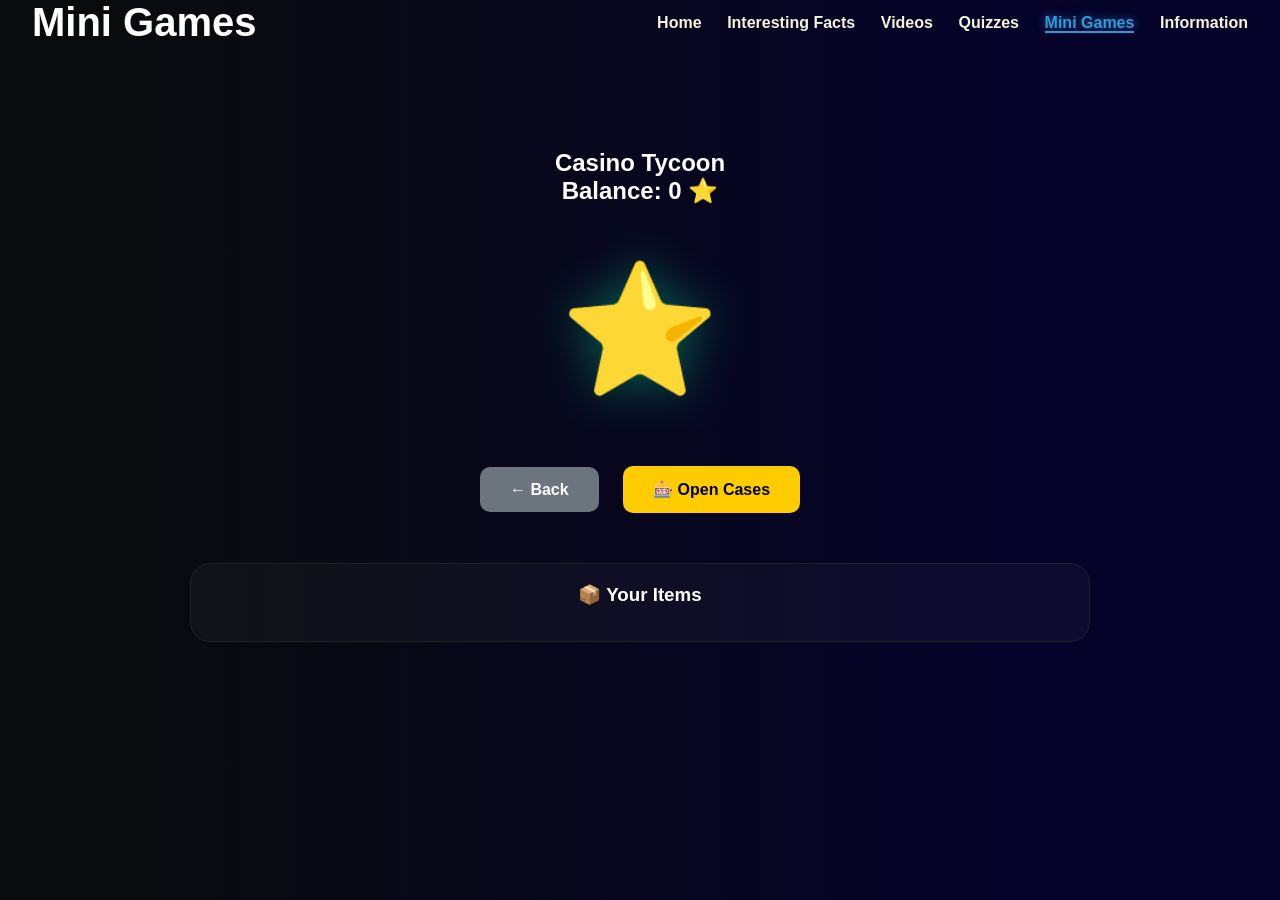
==== commit fd54e998: "Update clicker.html" ====
--- a/clicker.html
+++ b/clicker.html
@@ -6,11 +6,8 @@
     <title>Casino Tycoon</title>
     <link rel="stylesheet" href="css/games.css"> 
     <link rel="stylesheet" href="css/video.css">
-    <link rel="stylesheet" href="css/clicker.css?v=1.8">
+    <link rel="stylesheet" href="css/clicker.css">
     <link rel="icon" href="ico.ico?v=2" type="image/x-icon">
-    <style>
-        * { font-weight: bold !important; }
-    </style>
 </head>
 <body>
     <div class="wrapper">
@@ -31,7 +28,6 @@
         <main class="container">
             <section class="game-section">
                 <h1>Casino Tycoon</h1>
-                <br><br>
                 <div class="stats-bar">
                     <h2>Balance: <span id="balance">0</span> ⭐</h2>
                 </div>
@@ -39,7 +35,7 @@
                 <div class="clicker-container">
                     <div id="coin" class="main-coin" onclick="mine()">⭐</div>
                     <div class="button-group" style="margin-top:20px;">
-                        <a href="games.html" class="action-button btn-reset" style="text-decoration: none; display: inline-block;">← Back to Menu</a>
+                        <a href="games.html" class="action-button btn-reset" style="text-decoration: none;">← Back</a>
                         <button class="action-button" onclick="toggleCasino()" style="background: #ffcc00; color: #000;">🎰 Open Cases</button>
                     </div>
                 </div>
@@ -63,7 +59,7 @@
                         <div class="case-grid" id="case-list"></div>
 
                         <div id="case-preview-section" class="case-content-preview" style="display: none;">
-                            <h4 style="color: #666; font-size: 0.8rem; margin-bottom: 10px;">LOOT TABLE & CHANCES:</h4>
+                            <h4 style="color: #666; font-size: 0.8rem; margin-bottom: 10px;">LOOT TABLE:</h4>
                             <div id="case-items-list" class="items-preview-grid"></div>
                         </div>
                     </div>
@@ -72,67 +68,69 @@
         </main>
     </div>
 
-  <script>
+    <script>
         let coins = 0;
         let inventory = [];
         let isSpinning = false;
 
         const shopData = {
-    c1: { n: "Stationery", cost: 50, icon: "📦", items: [
-        {n:"Paper", e:"📄", p:5}, {n:"Clip", e:"📎", p:15}, {n:"Eraser", e:"🧼", p:25}, {n:"Pen", e:"🖊️", p:35}, {n:"Brush", e:"🖌️", p:42},
-        {n:"Pencil", e:"✏️", p:50}, {n:"Folder", e:"📁", p:65},
-        {n:"Book", e:"📖", p:150}, {n:"Bag", e:"🎒", p:300}, {n:"Clock", e:"⏰", p:600}, {n:"Lamp", e:"💡", p:1500}, {n:"Gold Pen", e:"🖋️", p:4000}
-    ]},
-    c2: { n: "Resource", cost: 500, icon: "⚒️", items: [
-        {n:"Sand", e:"⏳", p:50}, {n:"Iron Ore", e:"🧱", p:150}, {n:"Oil", e:"🛢️", p:250}, {n:"Coal", e:"⬛", p:350}, {n:"Iron", e:"⛓️", p:450},
-        {n:"Copper", e:"🥉", p:500}, {n:"Silver", e:"🥈", p:700},
-        {n:"Gold", e:"🥇", p:1500}, {n:"Ruby", e:"🔻", p:3500}, {n:"Emerald", e:"❇️", p:7500}, {n:"Diamond", e:"💎", p:20000}, {n:"Crown", e:"👑", p:50000}
-    ]},
-    c3: { n: "Electronics", cost: 5000, icon: "📱", items: [
-        {n:"Cable", e:"🔌", p:500}, {n:"Mouse", e:"🖱️", p:1500}, {n:"Keys", e:"⌨️", p:2500}, {n:"Disc", e:"💿", p:3500}, {n:"Camera", e:"📷", p:4500},
-        {n:"Phone", e:"📱", p:5000}, {n:"Tablet", e:"📟", p:7500},
-        {n:"Monitor", e:"🖥️", p:20000}, {n:"Laptop", e:"💻", p:50000}, {n:"Server", e:"🏢", p:125000}, {n:"Drone", e:"🚁", p:300000}, {n:"AI Cube", e:"🧊", p:750000}
-    ]},
-    c4: { n: "Transport", cost: 40000, icon: "🚗", items: [
-        {n:"Wheel", e:"🎡", p:4000}, {n:"Bike", e:"🚲", p:12000}, {n:"Scooter", e:"🛴", p:22000}, {n:"Moped", e:"🛵", p:30000}, {n:"Cart", e:"🛒", p:36000},
-        {n:"Car", e:"🚗", p:40000}, {n:"SUV", e:"🚙", p:60000},
-        {n:"Truck", e:"🚚", p:160000}, {n:"Bus", e:"🚌", p:400000}, {n:"Train", e:"🚆", p:1000000}, {n:"Plane", e:"🛩️", p:2800000}, {n:"Hypercar", e:"🏎️", p:8000000}
-    ]},
-    c5: { n: "Property", cost: 250000, icon: "🏠", items: [
-        {n:"Fence", e:"🚧", p:25000}, {n:"Shed", e:"🏚️", p:87500}, {n:"Room", e:"🚪", p:150000}, {n:"Tent", e:"⛺", p:200000}, {n:"House", e:"🏠", p:235000},
-        {n:"Villa", e:"🏡", p:250000}, {n:"Hotel", e:"🏨", p:375000},
-        {n:"Office", e:"🏢", p:1000000}, {n:"Bank", e:"🏦", p:2500000}, {n:"Castle", e:"🏰", p:6250000}, {n:"Island", e:"🏝️", p:17500000}, {n:"City", e:"🏙️", p:50000000}
-    ]},
-    c6: { n: "Aviation", cost: 1500000, icon: "🚁", items: [
-        {n:"Propeller", e:"⚙️", p:150000}, {n:"Glider", e:"🪂", p:525000}, {n:"Copter", e:"🚁", p:900000}, {n:"Jet", e:"✈️", p:1200000}, {n:"Airliner", e:"🛫", p:1425000},
-        {n:"Stealth", e:"🛸", p:1500000}, {n:"Rocket", e:"🚀", p:2250000},
-        {n:"Shuttle", e:"🛰️", p:6000000}, {n:"Station", e:"🚉", p:15000000}, {n:"Base", e:"🌑", p:37500000}, {n:"Portal", e:"🌀", p:105000000}, {n:"DeathStar", e:"🪐", p:300000000}
-    ]},
-    c7: { n: "Magic", cost: 10000000, icon: "🔮", items: [
-        {n:"Dust", e:"✨", p:1000000}, {n:"Herb", e:"🌿", p:3500000}, {n:"Potion", e:"🧪", p:6000000}, {n:"Scroll", e:"📜", p:8000000}, {n:"Staff", e:"🦯", p:9500000},
-        {n:"Crystal", e:"🔮", p:10000000}, {n:"Amulet", e:"📿", p:15000000},
-        {n:"Sword", e:"⚔️", p:40000000}, {n:"Shield", e:"🛡️", p:100000000}, {n:"Grimoire", e:"📙", p:250000000}, {n:"Dragon", e:"🐲", p:700000000}, {n:"HolyGrail", e:"🏆", p:2500000000}
-    ]},
-    c8: { n: "Galaxy", cost: 100000000, icon: "🌌", items: [
-        {n:"Meteor", e:"☄️", p:10000000}, {n:"Moon", e:"🌙", p:35000000}, {n:"Mars", e:"🔴", p:60000000}, {n:"Saturn", e:"🪐", p:80000000}, {n:"Sun", e:"☀️", p:95000000},
-        {n:"Pulsar", e:"⚡", p:100000000}, {n:"BlackHole", e:"🕳️", p:150000000},
-        {n:"Nebula", e:"☁️", p:400000000}, {n:"Constel", e:"🌠", p:1000000000}, {n:"Galaxy", e:"🌀", p:2500000000}, {n:"Cluster", e:"🎆", p:7500000000}, {n:"Cosmos", e:"🌌", p:25000000000}
-    ]},
-    c9: { n: "Mythical", cost: 2000000000, icon: "🔱", items: [
-        {n:"Relic", e:"🏺", p:200000000}, {n:"Artifact", e:"🗿", p:700000000}, {n:"Eye", e:"👁️", p:1200000000}, {n:"Heart", e:"❤️", p:1600000000}, {n:"Thunder", e:"🌩️", p:1900000000},
-        {n:"Kraken", e:"🐙", p:2000000000}, {n:"Phoenix", e:"🔥", p:3000000000},
-        {n:"Titan", e:"🗿", p:8000000000}, {n:"Soul", e:"👻", p:20000000000}, {n:"Godly", e:"😇", p:50000000000}, {n:"Origin", e:"🔘", p:150000000000}, {n:"Creator", e:"👑", p:500000000000}
-    ]},
-    c10: { n: "Ultimate", cost: 50000000000, icon: "💎", items: [
-        {n:"Light", e:"🌈", p:5000000000}, {n:"Time", e:"⏳", p:17500000000}, {n:"Void", e:"🕳️", p:30000000000}, {n:"Antimat", e:"⚛️", p:40000000000}, {n:"Binary", e:"🔢", p:47500000000},
-        {n:"Quantum", e:"🔬", p:50000000000}, {n:"Glitch", e:"👾", p:75000000000},
-        {n:"Matrix", e:"📺", p:200000000000}, {n:"Infinit", e:"♾️", p:500000000000}, {n:"Eternity", e:"🕰️", p:1250000000000}, {n:"Victory", e:"🚩", p:3750000000000}, {n:"Glow", e:"🌟", p:12500000000000}
-    ]},
-    c11: { n: "Impossible", cost: 1000000000000, icon: "💀", items: [
-        {n:"Universe", e:"🌌", p: Infinity, isUniverse: true}
-    ]}
-};
-        // Логика функций остается прежней (mine, save, load, render и т.д.)
+            c1: { n: "Stationery", cost: 50, icon: "📦", items: [{n:"Paper", e:"📄", p:5}, {n:"Clip", e:"📎", p:15}, {n:"Eraser", e:"🧼", p:25}, {n:"Pen", e:"🖊️", p:35}, {n:"Brush", e:"🖌️", p:42}, {n:"Pencil", e:"✏️", p:50}, {n:"Folder", e:"📁", p:65}, {n:"Book", e:"📖", p:150}, {n:"Bag", e:"🎒", p:300}, {n:"Clock", e:"⏰", p:600}, {n:"Lamp", e:"💡", p:1500}, {n:"Gold Pen", e:"🖋️", p:4000}]},
+            c2: { n: "Resource", cost: 500, icon: "⚒️", items: [{n:"Sand", e:"⏳", p:50}, {n:"Iron Ore", e:"🧱", p:150}, {n:"Oil", e:"🛢️", p:250}, {n:"Coal", e:"⬛", p:350}, {n:"Iron", e:"⛓️", p:450}, {n:"Copper", e:"🥉", p:500}, {n:"Silver", e:"🥈", p:700}, {n:"Gold", e:"🥇", p:1500}, {n:"Ruby", e:"🔻", p:3500}, {n:"Emerald", e:"❇️", p:7500}, {n:"Diamond", e:"💎", p:20000}, {n:"Crown", e:"👑", p:50000}]},
+            c3: { n: "Electronics", cost: 5000, icon: "📱", items: [{n:"Cable", e:"🔌", p:500}, {n:"Mouse", e:"🖱️", p:1500}, {n:"Keys", e:"⌨️", p:2500}, {n:"Disc", e:"💿", p:3500}, {n:"Camera", e:"📷", p:4500}, {n:"Phone", e:"📱", p:5000}, {n:"Tablet", e:"📟", p:7500}, {n:"Monitor", e:"🖥️", p:20000}, {n:"Laptop", e:"💻", p:50000}, {n:"Server", e:"🏢", p:125000}, {n:"Drone", e:"🚁", p:300000}, {n:"AI Cube", e:"🧊", p:750000}]},
+            c4: { n: "Transport", cost: 40000, icon: "🚗", items: [{n:"Wheel", e:"🎡", p:4000}, {n:"Bike", e:"🚲", p:12000}, {n:"Scooter", e:"🛴", p:22000}, {n:"Moped", e:"🛵", p:30000}, {n:"Cart", e:"🛒", p:36000}, {n:"Car", e:"🚗", p:40000}, {n:"SUV", e:"🚙", p:60000}, {n:"Truck", e:"🚚", p:160000}, {n:"Bus", e:"🚌", p:400000}, {n:"Train", e:"🚆", p:1000000}, {n:"Plane", e:"🛩️", p:2800000}, {n:"Hypercar", e:"🏎️", p:8000000}]},
+            c5: { n: "Property", cost: 250000, icon: "🏠", items: [{n:"Fence", e:"🚧", p:25000}, {n:"Shed", e:"🏚️", p:87500}, {n:"Room", e:"🚪", p:150000}, {n:"Tent", e:"⛺", p:200000}, {n:"House", e:"🏠", p:235000}, {n:"Villa", e:"🏡", p:250000}, {n:"Hotel", e:"🏨", p:375000}, {n:"Office", e:"🏢", p:1000000}, {n:"Bank", e:"🏦", p:2500000}, {n:"Castle", e:"🏰", p:6250000}, {n:"Island", e:"🏝️", p:17500000}, {n:"City", e:"🏙️", p:50000000}]},
+            c6: { n: "Aviation", cost: 1500000, icon: "🚁", items: [{n:"Propeller", e:"⚙️", p:150000}, {n:"Glider", e:"🪂", p:525000}, {n:"Copter", e:"🚁", p:900000}, {n:"Jet", e:"✈️", p:1200000}, {n:"Airliner", e:"🛫", p:1425000}, {n:"Stealth", e:"🛸", p:1500000}, {n:"Rocket", e:"🚀", p:2250000}, {n:"Shuttle", e:"🛰️", p:6000000}, {n:"Station", e:"🚉", p:15000000}, {n:"Base", e:"🌑", p:37500000}, {n:"Portal", e:"🌀", p:105000000}, {n:"DeathStar", e:"🪐", p:300000000}]},
+            c7: { n: "Magic", cost: 10000000, icon: "🔮", items: [{n:"Dust", e:"✨", p:1000000}, {n:"Herb", e:"🌿", p:3500000}, {n:"Potion", e:"🧪", p:6000000}, {n:"Scroll", e:"📜", p:8000000}, {n:"Staff", e:"🦯", p:9500000}, {n:"Crystal", e:"🔮", p:10000000}, {n:"Amulet", e:"📿", p:15000000}, {n:"Sword", e:"⚔️", p:40000000}, {n:"Shield", e:"🛡️", p:100000000}, {n:"Grimoire", e:"📙", p:250000000}, {n:"Dragon", e:"🐲", p:700000000}, {n:"HolyGrail", e:"🏆", p:2500000000}]},
+            c8: { n: "Galaxy", cost: 100000000, icon: "🌌", items: [{n:"Meteor", e:"☄️", p:10000000}, {n:"Moon", e:"🌙", p:35000000}, {n:"Mars", e:"🔴", p:60000000}, {n:"Saturn", e:"🪐", p:80000000}, {n:"Sun", e:"☀️", p:95000000}, {n:"Pulsar", e:"⚡", p:100000000}, {n:"BlackHole", e:"🕳️", p:150000000}, {n:"Nebula", e:"☁️", p:400000000}, {n:"Constel", e:"🌠", p:1000000000}, {n:"Galaxy", e:"🌀", p:2500000000}, {n:"Cluster", e:"🎆", p:7500000000}, {n:"Cosmos", e:"🌌", p:25000000000}]},
+            c9: { n: "Mythical", cost: 2000000000, icon: "🔱", items: [{n:"Relic", e:"🏺", p:200000000}, {n:"Artifact", e:"🗿", p:700000000}, {n:"Eye", e:"👁️", p:1200000000}, {n:"Heart", e:"❤️", p:1600000000}, {n:"Thunder", e:"🌩️", p:1900000000}, {n:"Kraken", e:"🐙", p:2000000000}, {n:"Phoenix", e:"🔥", p:3000000000}, {n:"Titan", e:"🗿", p:8000000000}, {n:"Soul", e:"👻", p:20000000000}, {n:"Godly", e:"😇", p:50000000000}, {n:"Origin", e:"🔘", p:150000000000}, {n:"Creator", e:"👑", p:500000000000}]},
+            c10: { n: "Ultimate", cost: 50000000000, icon: "💎", items: [{n:"Light", e:"🌈", p:5000000000}, {n:"Time", e:"⏳", p:17500000000}, {n:"Void", e:"🕳️", p:30000000000}, {n:"Antimat", e:"⚛️", p:40000000000}, {n:"Binary", e:"🔢", p:47500000000}, {n:"Quantum", e:"🔬", p:50000000000}, {n:"Glitch", e:"👾", p:75000000000}, {n:"Matrix", e:"📺", p:200000000000}, {n:"Infinit", e:"♾️", p:500000000000}, {n:"Eternity", e:"🕰️", p:1250000000000}, {n:"Victory", e:"🚩", p:3750000000000}, {n:"Glow", e:"🌟", p:12500000000000}]},
+            c11: { n: "Impossible", cost: 1000000000000, icon: "💀", items: [{n:"Universe", e:"🌌", p: Infinity, isUniverse: true}]},
+            c12: { n: "Gradient Elite", cost: 10000000000000, icon: "🎨", items: [
+                {n:"Plasma Soul", e:"💠", p:12000000000000, g:"linear-gradient(45deg, #00dbde, #fc00ff)"},
+                {n:"Supernova", e:"💥", p:15000000000000, g:"linear-gradient(45deg, #f83600, #f9d423)"},
+                {n:"Deep Matrix", e:"🧬", p:20000000000000, g:"linear-gradient(45deg, #0ba360, #3cba92)"},
+                {n:"Ether Crystal", e:"💎", p:25000000000000, g:"linear-gradient(45deg, #00c6fb, #005bea)"},
+                {n:"Golden Singularity", e:"🔆", p:35000000000000, g:"linear-gradient(45deg, #fccb90, #d57eeb)"},
+                {n:"Cyber Core", e:"🌀", p:50000000000000, g:"linear-gradient(45deg, #30cfd0, #330867)"},
+                {n:"Astral Gate", e:"⛩️", p:75000000000000, g:"linear-gradient(45deg, #a18cd1, #fbc2eb)"},
+                {n:"Dark Matter", e:"🖤", p:100000000000000, g:"linear-gradient(45deg, #232526, #414345)"},
+                {n:"God Ray", e:"🔱", p:250000000000000, g:"linear-gradient(45deg, #ee9ae5, #5961f9)"},
+                {n:"Infinity Key", e:"🗝️", p:500000000000000, g:"linear-gradient(45deg, #434343, #000000)"}
+            ]}
+        };
+
+        function getRarityData(idx, item = {}) {
+            if (item.isUniverse || item.g) {
+                const grad = item.g || "linear-gradient(45deg, #00ffff, #005bea)";
+                return { 
+                    class: 'rarity-universe', 
+                    color: 'white', 
+                    prefix: item.g ? '✨ ELITE: ' : '🌌 DIVINE: ',
+                    style: `border: 2px solid transparent; border-image: ${grad} 1; box-shadow: inset 0 0 20px rgba(255,255,255,0.1);`
+                };
+            }
+            if (idx >= 11) return { class: 'rarity-legendary', color: '#ffcc00', prefix: '⚡ LEGENDARY: ' };
+            if (idx >= 9)  return { class: 'rarity-mythic', color: '#ff4757', prefix: '🔥 MYTHIC: ' };
+            if (idx >= 7)  return { class: 'rarity-epic', color: '#a55eea', prefix: '🟣 EPIC: ' };
+            if (idx >= 5)  return { class: 'rarity-rare', color: '#45aaf2', prefix: '🔵 RARE: ' };
+            return { class: 'rarity-common', color: '#26de81', prefix: '🟢 COMMON: ' };
+        }
+
+        function render() {
+            document.getElementById('balance').innerText = coins.toLocaleString();
+            document.getElementById('items-list').innerHTML = inventory.map((item, i) => {
+                const isElite = item.isUniverse || item.g;
+                const borderStyle = isElite ? "" : `border-bottom: 4px solid ${item.color || '#333'};`;
+                return `
+                    <div class="item-card ${item.class || ''}" style="${item.style || ''} ${borderStyle}">
+                        <span style="font-size:3rem;">${item.e}</span>
+                        <strong style="display:block;">${item.n}</strong>
+                        <small style="color: #00ed9a;">${item.p === Infinity ? '∞' : item.p.toLocaleString()} ⭐</small>
+                        <button class="btn-sell" onclick="sell(${i})">Sell</button>
+                    </div>`;
+            }).join('');
+        }
+
         function mine() { coins++; render(); save(); }
         function save() { localStorage.setItem('tycoon_v3', coins); localStorage.setItem('inv_v3', JSON.stringify(inventory)); }
         function load() {
@@ -146,33 +144,6 @@
             el.style.display = (el.style.display === 'none') ? 'flex' : 'none';
         }
 
-        function getRarityData(idx, isUniverse = false) {
-            if (isUniverse) return { class: 'rarity-universe', color: '#00ffff', prefix: '🌌 DIVINE: ' };
-            if (idx >= 11) return { class: 'rarity-legendary', color: '#ffcc00', prefix: '⚡ LEGENDARY: ' };
-            if (idx >= 9)  return { class: 'rarity-mythic', color: '#ff4757', prefix: '🔥 MYTHIC: ' };
-            if (idx >= 7)  return { class: 'rarity-epic', color: '#a55eea', prefix: '🟣 EPIC: ' };
-            if (idx >= 5)  return { class: 'rarity-rare', color: '#45aaf2', prefix: '🔵 RARE: ' };
-            return { class: 'rarity-common', color: '#26de81', prefix: '🟢 COMMON: ' };
-        }
-
-        function showPreview(id) {
-            const box = document.getElementById('case-items-list');
-            document.getElementById('case-preview-section').style.display = 'block';
-            let itemsHtml = '';
-            if(id === 'c11') {
-                itemsHtml += `<div class="preview-item-wrapper"><div class="preview-icon-box" style="border-bottom: 2px solid #444;">💨</div><span class="chance-label">99%</span></div>`;
-                itemsHtml += `<div class="preview-item-wrapper"><div class="preview-icon-box rarity-universe" style="border-bottom: 2px solid #00ffff;">🌌</div><span class="chance-label">1%</span></div>`;
-            } else {
-                itemsHtml += `<div class="preview-item-wrapper"><div class="preview-icon-box" style="border-bottom: 2px solid #444;">💨</div><span class="chance-label">15%</span></div>`;
-                itemsHtml += shopData[id].items.map((it, idx) => {
-                    const r = getRarityData(idx, it.isUniverse);
-                    let ch = (idx < 5) ? "50%" : (idx < 7) ? "20%" : (idx < 9) ? "10%" : (idx < 11) ? "3%" : "1%";
-                    return `<div class="preview-item-wrapper"><div class="preview-icon-box" style="border-bottom: 2px solid ${r.color};">${it.e}</div><span class="chance-label">${ch}</span></div>`;
-                }).join('');
-            }
-            box.innerHTML = itemsHtml;
-        }
-
         function generateCaseButtons() {
             document.getElementById('case-list').innerHTML = Object.keys(shopData).map(id => `
                 <div class="case-card" onclick="handleOpen('${id}')" onmouseover="showPreview('${id}')">
@@ -183,6 +154,17 @@
             `).join('');
         }
 
+        function showPreview(id) {
+            const box = document.getElementById('case-items-list');
+            document.getElementById('case-preview-section').style.display = 'block';
+            box.innerHTML = shopData[id].items.map((it, idx) => {
+                const r = getRarityData(idx, it);
+                const isElite = it.isUniverse || it.g;
+                const borderS = isElite ? "" : `border-bottom: 2px solid ${r.color}`;
+                return `<div class="preview-item-wrapper"><div class="preview-icon-box ${r.class}" style="${r.style || ''} ${borderS}">${it.e}</div></div>`;
+            }).join('');
+        }
+
         function handleOpen(id) {
             if (isSpinning) return;
             if (coins < shopData[id].cost) { alert("Not enough ⭐!"); return; }
@@ -194,14 +176,11 @@
             const luck = Math.random() * 100;
             if (id === 'c11') {
                 if (luck < 99) return {n: "Empty", e: "💨", p: 0, fail: true};
-                return {...box.items[0], ...getRarityData(0, true), fail: false};
+                return {...box.items[0], ...getRarityData(0, box.items[0]), fail: false};
             } else {
-                if (luck <= 1) return {...box.items[11], ...getRarityData(11), fail: false};
-                if (luck <= 4) return {...box.items[9 + Math.floor(Math.random() * 2)], ...getRarityData(9), fail: false};
-                if (luck <= 14) return {...box.items[7 + Math.floor(Math.random() * 2)], ...getRarityData(7), fail: false};
-                if (luck <= 34) return {...box.items[5 + Math.floor(Math.random() * 2)], ...getRarityData(5), fail: false};
-                if (luck <= 84) return {...box.items[Math.floor(Math.random() * 5)], ...getRarityData(0), fail: false};
-                return {n: "Empty", e: "💨", p: 0, fail: true};
+                let itemIdx = (luck <= 1) ? 11 : (luck <= 5) ? 9 : (luck <= 15) ? 7 : (luck <= 35) ? 5 : 0;
+                const item = box.items[itemIdx] || box.items[0];
+                return {...item, ...getRarityData(itemIdx, item), fail: false};
             }
         }
 
@@ -210,36 +189,35 @@
             isSpinning = true;
             render();
             const reel = document.getElementById('reel');
-            const card = document.getElementById('casino-card');
-            const msg = document.getElementById('casino-msg');
             const result = calculateWinner(id);
-
             let tape = '';
             for(let i=0; i<65; i++) {
                 let rIdx = Math.floor(Math.random() * shopData[id].items.length);
                 let rItem = shopData[id].items[rIdx];
-                let rRare = getRarityData(rIdx, rItem.isUniverse);
-                tape += `<div class="reel-item-horizontal ${rRare.class}">${rItem.e}</div>`;
+                let rRare = getRarityData(rIdx, rItem);
+                const borderS = (rItem.isUniverse || rItem.g) ? "" : `border-bottom: 4px solid ${rRare.color}`;
+                tape += `<div class="reel-item-horizontal ${rRare.class}" style="${rRare.style || ''} ${borderS}">${rItem.e}</div>`;
             }
             reel.innerHTML = tape;
             reel.style.transition = 'none';
             reel.style.transform = 'translateX(0)';
 
-            const items = reel.querySelectorAll('.reel-item-horizontal');
-            items[55].innerText = result.e;
-            items[55].className = `reel-item-horizontal ${result.class || ''}`;
+            const target = reel.querySelectorAll('.reel-item-horizontal')[55];
+            target.innerText = result.e;
+            target.className = `reel-item-horizontal ${result.class || ''}`;
+            const isEliteRes = result.isUniverse || result.g;
+            target.style.cssText = (result.style || '') + (isEliteRes ? "" : `border-bottom: 4px solid ${result.color}`);
 
             setTimeout(() => {
-                const itemWidth = 126; 
-                const stopPos = (55 * itemWidth) - (card.offsetWidth / 2) + (itemWidth / 2);
                 reel.style.transition = 'transform 4s cubic-bezier(0.1, 0, 0.1, 1)';
-                reel.style.transform = `translateX(-${stopPos}px)`;
+                reel.style.transform = `translateX(-${55 * 126 - 150}px)`;
             }, 50);
 
             setTimeout(() => {
                 isSpinning = false;
+                const msg = document.getElementById('casino-msg');
                 if (result.fail) {
-                    msg.innerText = "Empty Case... 💨";
+                    msg.innerText = "Empty... 💨";
                     msg.style.color = "#ff4757";
                 } else {
                     inventory.push(result);
@@ -257,18 +235,6 @@
             render(); save();
         }
 
-        function render() {
-            document.getElementById('balance').innerText = coins.toLocaleString();
-            document.getElementById('items-list').innerHTML = inventory.map((item, i) => `
-                <div class="item-card ${item.class || ''}" style="border-bottom: 4px solid ${item.color || '#333'}">
-                    <span style="font-size:3rem;">${item.e}</span>
-                    <strong style="display:block;">${item.n}</strong>
-                    <small style="color: #00ed9a;">${item.p === Infinity ? '∞' : item.p.toLocaleString()} ⭐</small>
-                    <button class="btn-sell" onclick="sell(${i})">Sell</button>
-                </div>
-            `).join('');
-        }
-
         window.onload = load;
     </script>
 </body>
--- a/css/clicker.css
+++ b/css/clicker.css
@@ -185,43 +185,30 @@
     border-bottom: 4px solid #333;
 }
 
-/* --- РЕДКОСТИ И ЭФФЕКТЫ --- */
-.rarity-common { border-color: #26de81 !important; }
-.rarity-rare { border-color: #45aaf2 !important; }
-.rarity-epic { border-color: #a55eea !important; }
-.rarity-mythic { border-color: #ff4757 !important; }
-.rarity-legendary { border-color: #ffcc00 !important; }
-
-/* Универсальная анимация Вселенной и Элитных предметов */
-.rarity-universe, .gradient-item { 
-    border: none !important; 
-    box-shadow: inset 0 0 15px rgba(255, 255, 255, 0.4), 0 0 20px rgba(255, 255, 255, 0.2) !important;
+/* --- РЕДКОСТИ --- */
+.rarity-common { border-bottom: 4px solid #26de81 !important; }
+.rarity-rare { border-bottom: 4px solid #45aaf2 !important; }
+.rarity-epic { border-bottom: 4px solid #a55eea !important; }
+.rarity-mythic { border-bottom: 4px solid #ff4757 !important; }
+.rarity-legendary { border-bottom: 4px solid #ffcc00 !important; }
+
+/* ЭФФЕКТ ВСЕЛЕННОЙ (ТЕПЕРЬ И ДЛЯ ГРАДИЕНТОВ) */
+.rarity-universe { 
+    position: relative;
+    background: #111 !important;
     animation: pulse-universe 2s infinite ease-in-out !important;
-    position: relative;
-    overflow: hidden;
+    border-bottom: none !important; /* Убираем полосу под предметом */
 }
 
 @keyframes pulse-universe {
-    0% { filter: brightness(1) saturate(1); transform: scale(1); }
-    50% { filter: brightness(1.3) saturate(1.2); transform: scale(1.02); }
-    100% { filter: brightness(1) saturate(1); transform: scale(1); }
-}
-
-/* Эффект звездной пыли для градиентов */
-.gradient-item::before {
-    content: "";
-    position: absolute;
-    top: 0; left: 0; right: 0; bottom: 0;
-    background-image: url('https://www.transparenttextures.com/patterns/stardust.png');
-    opacity: 0.3;
-    pointer-events: none;
-    z-index: 0;
-}
-
-.gradient-item span, .gradient-item strong, .gradient-item small {
-    position: relative;
-    z-index: 1;
-    text-shadow: 0 0 10px rgba(0,0,0,0.5);
+    0% { filter: brightness(1); transform: scale(1); }
+    50% { filter: brightness(1.4); transform: scale(1.02); }
+    100% { filter: brightness(1); transform: scale(1); }
+}
+
+/* Стили для рулетки, чтобы градиентные предметы там тоже были без полос */
+.reel-item-horizontal.rarity-universe {
+    border-bottom: none !important;
 }
 
 /* --- ПРЕДПРОСМОТР --- */
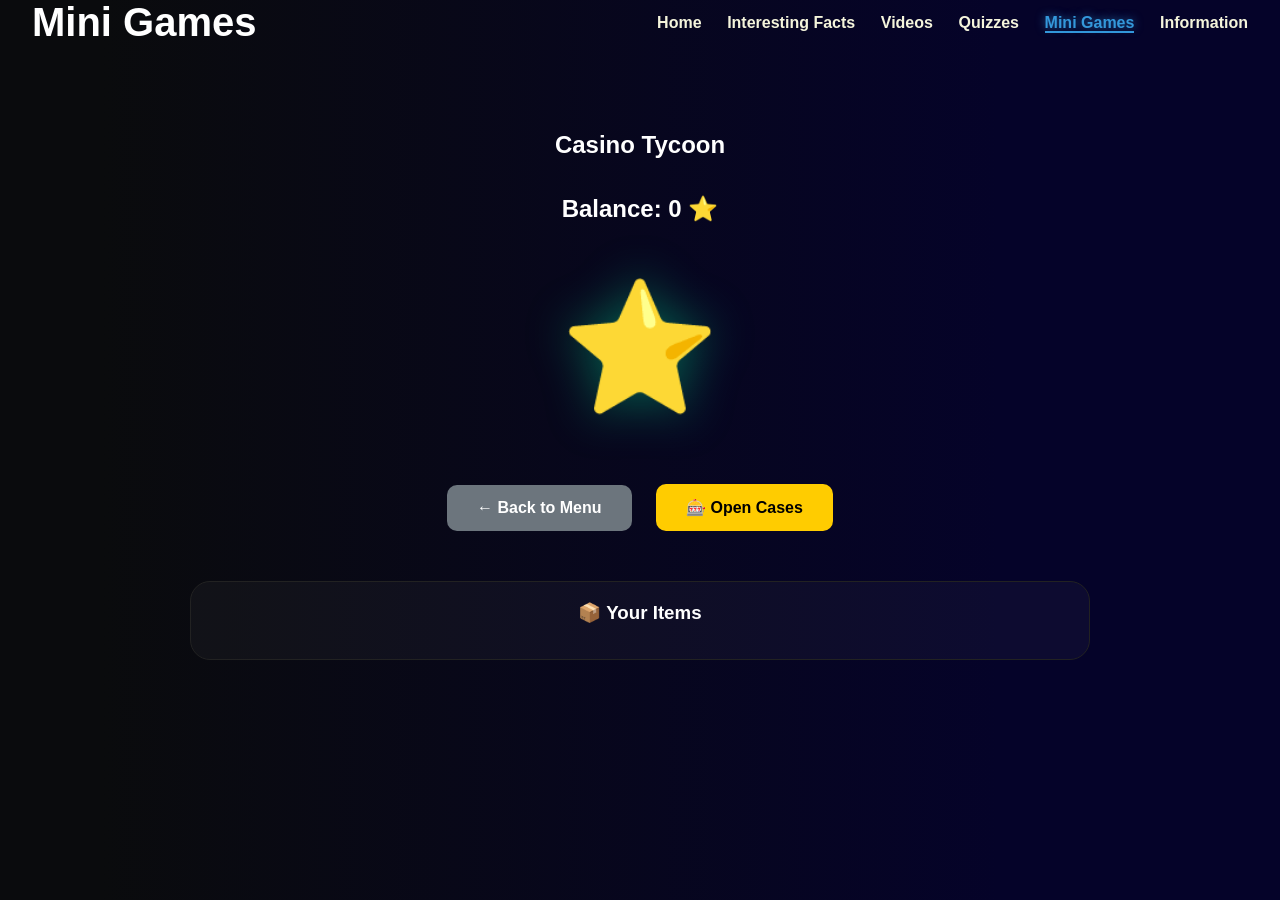
==== commit ee3d5c84: "Update clicker.html" ====
--- a/clicker.html
+++ b/clicker.html
@@ -6,8 +6,11 @@
     <title>Casino Tycoon</title>
     <link rel="stylesheet" href="css/games.css"> 
     <link rel="stylesheet" href="css/video.css">
-    <link rel="stylesheet" href="css/clicker.css">
+    <link rel="stylesheet" href="css/clicker.css?v=1.8">
     <link rel="icon" href="ico.ico?v=2" type="image/x-icon">
+    <style>
+        * { font-weight: bold !important; }
+    </style>
 </head>
 <body>
     <div class="wrapper">
@@ -28,6 +31,7 @@
         <main class="container">
             <section class="game-section">
                 <h1>Casino Tycoon</h1>
+                <br><br>
                 <div class="stats-bar">
                     <h2>Balance: <span id="balance">0</span> ⭐</h2>
                 </div>
@@ -35,7 +39,7 @@
                 <div class="clicker-container">
                     <div id="coin" class="main-coin" onclick="mine()">⭐</div>
                     <div class="button-group" style="margin-top:20px;">
-                        <a href="games.html" class="action-button btn-reset" style="text-decoration: none;">← Back</a>
+                        <a href="games.html" class="action-button btn-reset" style="text-decoration: none; display: inline-block;">← Back to Menu</a>
                         <button class="action-button" onclick="toggleCasino()" style="background: #ffcc00; color: #000;">🎰 Open Cases</button>
                     </div>
                 </div>
@@ -59,7 +63,7 @@
                         <div class="case-grid" id="case-list"></div>
 
                         <div id="case-preview-section" class="case-content-preview" style="display: none;">
-                            <h4 style="color: #666; font-size: 0.8rem; margin-bottom: 10px;">LOOT TABLE:</h4>
+                            <h4 style="color: #666; font-size: 0.8rem; margin-bottom: 10px;">LOOT TABLE & CHANCES:</h4>
                             <div id="case-items-list" class="items-preview-grid"></div>
                         </div>
                     </div>
@@ -68,47 +72,91 @@
         </main>
     </div>
 
-    <script>
+  <script>
         let coins = 0;
         let inventory = [];
         let isSpinning = false;
+        
+        // Используем константу для "бесконечной" цены, которая дружит с JSON
+        const UNIVERSE_PRICE = 999999999999999;
 
         const shopData = {
-            c1: { n: "Stationery", cost: 50, icon: "📦", items: [{n:"Paper", e:"📄", p:5}, {n:"Clip", e:"📎", p:15}, {n:"Eraser", e:"🧼", p:25}, {n:"Pen", e:"🖊️", p:35}, {n:"Brush", e:"🖌️", p:42}, {n:"Pencil", e:"✏️", p:50}, {n:"Folder", e:"📁", p:65}, {n:"Book", e:"📖", p:150}, {n:"Bag", e:"🎒", p:300}, {n:"Clock", e:"⏰", p:600}, {n:"Lamp", e:"💡", p:1500}, {n:"Gold Pen", e:"🖋️", p:4000}]},
-            c2: { n: "Resource", cost: 500, icon: "⚒️", items: [{n:"Sand", e:"⏳", p:50}, {n:"Iron Ore", e:"🧱", p:150}, {n:"Oil", e:"🛢️", p:250}, {n:"Coal", e:"⬛", p:350}, {n:"Iron", e:"⛓️", p:450}, {n:"Copper", e:"🥉", p:500}, {n:"Silver", e:"🥈", p:700}, {n:"Gold", e:"🥇", p:1500}, {n:"Ruby", e:"🔻", p:3500}, {n:"Emerald", e:"❇️", p:7500}, {n:"Diamond", e:"💎", p:20000}, {n:"Crown", e:"👑", p:50000}]},
-            c3: { n: "Electronics", cost: 5000, icon: "📱", items: [{n:"Cable", e:"🔌", p:500}, {n:"Mouse", e:"🖱️", p:1500}, {n:"Keys", e:"⌨️", p:2500}, {n:"Disc", e:"💿", p:3500}, {n:"Camera", e:"📷", p:4500}, {n:"Phone", e:"📱", p:5000}, {n:"Tablet", e:"📟", p:7500}, {n:"Monitor", e:"🖥️", p:20000}, {n:"Laptop", e:"💻", p:50000}, {n:"Server", e:"🏢", p:125000}, {n:"Drone", e:"🚁", p:300000}, {n:"AI Cube", e:"🧊", p:750000}]},
-            c4: { n: "Transport", cost: 40000, icon: "🚗", items: [{n:"Wheel", e:"🎡", p:4000}, {n:"Bike", e:"🚲", p:12000}, {n:"Scooter", e:"🛴", p:22000}, {n:"Moped", e:"🛵", p:30000}, {n:"Cart", e:"🛒", p:36000}, {n:"Car", e:"🚗", p:40000}, {n:"SUV", e:"🚙", p:60000}, {n:"Truck", e:"🚚", p:160000}, {n:"Bus", e:"🚌", p:400000}, {n:"Train", e:"🚆", p:1000000}, {n:"Plane", e:"🛩️", p:2800000}, {n:"Hypercar", e:"🏎️", p:8000000}]},
-            c5: { n: "Property", cost: 250000, icon: "🏠", items: [{n:"Fence", e:"🚧", p:25000}, {n:"Shed", e:"🏚️", p:87500}, {n:"Room", e:"🚪", p:150000}, {n:"Tent", e:"⛺", p:200000}, {n:"House", e:"🏠", p:235000}, {n:"Villa", e:"🏡", p:250000}, {n:"Hotel", e:"🏨", p:375000}, {n:"Office", e:"🏢", p:1000000}, {n:"Bank", e:"🏦", p:2500000}, {n:"Castle", e:"🏰", p:6250000}, {n:"Island", e:"🏝️", p:17500000}, {n:"City", e:"🏙️", p:50000000}]},
-            c6: { n: "Aviation", cost: 1500000, icon: "🚁", items: [{n:"Propeller", e:"⚙️", p:150000}, {n:"Glider", e:"🪂", p:525000}, {n:"Copter", e:"🚁", p:900000}, {n:"Jet", e:"✈️", p:1200000}, {n:"Airliner", e:"🛫", p:1425000}, {n:"Stealth", e:"🛸", p:1500000}, {n:"Rocket", e:"🚀", p:2250000}, {n:"Shuttle", e:"🛰️", p:6000000}, {n:"Station", e:"🚉", p:15000000}, {n:"Base", e:"🌑", p:37500000}, {n:"Portal", e:"🌀", p:105000000}, {n:"DeathStar", e:"🪐", p:300000000}]},
-            c7: { n: "Magic", cost: 10000000, icon: "🔮", items: [{n:"Dust", e:"✨", p:1000000}, {n:"Herb", e:"🌿", p:3500000}, {n:"Potion", e:"🧪", p:6000000}, {n:"Scroll", e:"📜", p:8000000}, {n:"Staff", e:"🦯", p:9500000}, {n:"Crystal", e:"🔮", p:10000000}, {n:"Amulet", e:"📿", p:15000000}, {n:"Sword", e:"⚔️", p:40000000}, {n:"Shield", e:"🛡️", p:100000000}, {n:"Grimoire", e:"📙", p:250000000}, {n:"Dragon", e:"🐲", p:700000000}, {n:"HolyGrail", e:"🏆", p:2500000000}]},
-            c8: { n: "Galaxy", cost: 100000000, icon: "🌌", items: [{n:"Meteor", e:"☄️", p:10000000}, {n:"Moon", e:"🌙", p:35000000}, {n:"Mars", e:"🔴", p:60000000}, {n:"Saturn", e:"🪐", p:80000000}, {n:"Sun", e:"☀️", p:95000000}, {n:"Pulsar", e:"⚡", p:100000000}, {n:"BlackHole", e:"🕳️", p:150000000}, {n:"Nebula", e:"☁️", p:400000000}, {n:"Constel", e:"🌠", p:1000000000}, {n:"Galaxy", e:"🌀", p:2500000000}, {n:"Cluster", e:"🎆", p:7500000000}, {n:"Cosmos", e:"🌌", p:25000000000}]},
-            c9: { n: "Mythical", cost: 2000000000, icon: "🔱", items: [{n:"Relic", e:"🏺", p:200000000}, {n:"Artifact", e:"🗿", p:700000000}, {n:"Eye", e:"👁️", p:1200000000}, {n:"Heart", e:"❤️", p:1600000000}, {n:"Thunder", e:"🌩️", p:1900000000}, {n:"Kraken", e:"🐙", p:2000000000}, {n:"Phoenix", e:"🔥", p:3000000000}, {n:"Titan", e:"🗿", p:8000000000}, {n:"Soul", e:"👻", p:20000000000}, {n:"Godly", e:"😇", p:50000000000}, {n:"Origin", e:"🔘", p:150000000000}, {n:"Creator", e:"👑", p:500000000000}]},
-            c10: { n: "Ultimate", cost: 50000000000, icon: "💎", items: [{n:"Light", e:"🌈", p:5000000000}, {n:"Time", e:"⏳", p:17500000000}, {n:"Void", e:"🕳️", p:30000000000}, {n:"Antimat", e:"⚛️", p:40000000000}, {n:"Binary", e:"🔢", p:47500000000}, {n:"Quantum", e:"🔬", p:50000000000}, {n:"Glitch", e:"👾", p:75000000000}, {n:"Matrix", e:"📺", p:200000000000}, {n:"Infinit", e:"♾️", p:500000000000}, {n:"Eternity", e:"🕰️", p:1250000000000}, {n:"Victory", e:"🚩", p:3750000000000}, {n:"Glow", e:"🌟", p:12500000000000}]},
-            c11: { n: "Impossible", cost: 1000000000000, icon: "💀", items: [{n:"Universe", e:"🌌", p: Infinity, isUniverse: true}]},
-            c12: { n: "Gradient Elite", cost: 10000000000000, icon: "🎨", items: [
-                {n:"Plasma Soul", e:"💠", p:12000000000000, g:"linear-gradient(45deg, #00dbde, #fc00ff)"},
-                {n:"Supernova", e:"💥", p:15000000000000, g:"linear-gradient(45deg, #f83600, #f9d423)"},
-                {n:"Deep Matrix", e:"🧬", p:20000000000000, g:"linear-gradient(45deg, #0ba360, #3cba92)"},
-                {n:"Ether Crystal", e:"💎", p:25000000000000, g:"linear-gradient(45deg, #00c6fb, #005bea)"},
-                {n:"Golden Singularity", e:"🔆", p:35000000000000, g:"linear-gradient(45deg, #fccb90, #d57eeb)"},
-                {n:"Cyber Core", e:"🌀", p:50000000000000, g:"linear-gradient(45deg, #30cfd0, #330867)"},
-                {n:"Astral Gate", e:"⛩️", p:75000000000000, g:"linear-gradient(45deg, #a18cd1, #fbc2eb)"},
-                {n:"Dark Matter", e:"🖤", p:100000000000000, g:"linear-gradient(45deg, #232526, #414345)"},
-                {n:"God Ray", e:"🔱", p:250000000000000, g:"linear-gradient(45deg, #ee9ae5, #5961f9)"},
-                {n:"Infinity Key", e:"🗝️", p:500000000000000, g:"linear-gradient(45deg, #434343, #000000)"}
+            c1: { n: "Stationery", cost: 50, icon: "📦", items: [
+                {n:"Paper", e:"📄", p:5}, {n:"Clip", e:"📎", p:15}, {n:"Eraser", e:"🧼", p:25}, {n:"Pen", e:"🖊️", p:35}, {n:"Brush", e:"🖌️", p:42},
+                {n:"Pencil", e:"✏️", p:50}, {n:"Folder", e:"📁", p:65},
+                {n:"Book", e:"📖", p:150}, {n:"Bag", e:"🎒", p:300}, {n:"Clock", e:"⏰", p:600}, {n:"Lamp", e:"💡", p:1500}, {n:"Gold Pen", e:"🖋️", p:4000}
+            ]},
+            c2: { n: "Resource", cost: 500, icon: "⚒️", items: [
+                {n:"Sand", e:"⏳", p:50}, {n:"Iron Ore", e:"🧱", p:150}, {n:"Oil", e:"🛢️", p:250}, {n:"Coal", e:"⬛", p:350}, {n:"Iron", e:"⛓️", p:450},
+                {n:"Copper", e:"🥉", p:500}, {n:"Silver", e:"🥈", p:700},
+                {n:"Gold", e:"🥇", p:1500}, {n:"Ruby", e:"🔻", p:3500}, {n:"Emerald", e:"❇️", p:7500}, {n:"Diamond", e:"💎", p:20000}, {n:"Crown", e:"👑", p:50000}
+            ]},
+            c3: { n: "Electronics", cost: 5000, icon: "📱", items: [
+                {n:"Cable", e:"🔌", p:500}, {n:"Mouse", e:"🖱️", p:1500}, {n:"Keys", e:"⌨️", p:2500}, {n:"Disc", e:"💿", p:3500}, {n:"Camera", e:"📷", p:4500},
+                {n:"Phone", e:"📱", p:5000}, {n:"Tablet", e:"📟", p:7500},
+                {n:"Monitor", e:"🖥️", p:20000}, {n:"Laptop", e:"💻", p:50000}, {n:"Server", e:"🏢", p:125000}, {n:"Drone", e:"🚁", p:300000}, {n:"AI Cube", e:"🧊", p:750000}
+            ]},
+            c4: { n: "Transport", cost: 40000, icon: "🚗", items: [
+                {n:"Wheel", e:"🎡", p:4000}, {n:"Bike", e:"🚲", p:12000}, {n:"Scooter", e:"🛴", p:22000}, {n:"Moped", e:"🛵", p:30000}, {n:"Cart", e:"🛒", p:36000},
+                {n:"Car", e:"🚗", p:40000}, {n:"SUV", e:"🚙", p:60000},
+                {n:"Truck", e:"🚚", p:160000}, {n:"Bus", e:"🚌", p:400000}, {n:"Train", e:"🚆", p:1000000}, {n:"Plane", e:"🛩️", p:2800000}, {n:"Hypercar", e:"🏎️", p:8000000}
+            ]},
+            c5: { n: "Property", cost: 250000, icon: "🏠", items: [
+                {n:"Fence", e:"🚧", p:25000}, {n:"Shed", e:"🏚️", p:87500}, {n:"Room", e:"🚪", p:150000}, {n:"Tent", e:"⛺", p:200000}, {n:"House", e:"🏠", p:235000},
+                {n:"Villa", e:"🏡", p:250000}, {n:"Hotel", e:"🏨", p:375000},
+                {n:"Office", e:"🏢", p:1000000}, {n:"Bank", e:"🏦", p:2500000}, {n:"Castle", e:"🏰", p:6250000}, {n:"Island", e:"🏝️", p:17500000}, {n:"City", e:"🏙️", p:50000000}
+            ]},
+            c6: { n: "Aviation", cost: 1500000, icon: "🚁", items: [
+                {n:"Propeller", e:"⚙️", p:150000}, {n:"Glider", e:"🪂", p:525000}, {n:"Copter", e:"🚁", p:900000}, {n:"Jet", e:"✈️", p:1200000}, {n:"Airliner", e:"🛫", p:1425000},
+                {n:"Stealth", e:"🛸", p:1500000}, {n:"Rocket", e:"🚀", p:2250000},
+                {n:"Shuttle", e:"🛰️", p:6000000}, {n:"Station", e:"🚉", p:15000000}, {n:"Base", e:"🌑", p:37500000}, {n:"Portal", e:"🌀", p:105000000}, {n:"DeathStar", e:"🪐", p:300000000}
+            ]},
+            c7: { n: "Magic", cost: 10000000, icon: "🔮", items: [
+                {n:"Dust", e:"✨", p:1000000}, {n:"Herb", e:"🌿", p:3500000}, {n:"Potion", e:"🧪", p:6000000}, {n:"Scroll", e:"📜", p:8000000}, {n:"Staff", e:"🦯", p:9500000},
+                {n:"Crystal", e:"🔮", p:10000000}, {n:"Amulet", e:"📿", p:15000000},
+                {n:"Sword", e:"⚔️", p:40000000}, {n:"Shield", e:"🛡️", p:100000000}, {n:"Grimoire", e:"📙", p:250000000}, {n:"Dragon", e:"🐲", p:700000000}, {n:"HolyGrail", e:"🏆", p:2500000000}
+            ]},
+            c8: { n: "Galaxy", cost: 100000000, icon: "🌌", items: [
+                {n:"Meteor", e:"☄️", p:10000000}, {n:"Moon", e:"🌙", p:35000000}, {n:"Mars", e:"🔴", p:60000000}, {n:"Saturn", e:"🪐", p:80000000}, {n:"Sun", e:"☀️", p:95000000},
+                {n:"Pulsar", e:"⚡", p:100000000}, {n:"BlackHole", e:"🕳️", p:150000000},
+                {n:"Nebula", e:"☁️", p:400000000}, {n:"Constel", e:"🌠", p:1000000000}, {n:"Galaxy", e:"🌀", p:2500000000}, {n:"Cluster", e:"🎆", p:7500000000}, {n:"Cosmos", e:"🌌", p:25000000000}
+            ]},
+            c9: { n: "Mythical", cost: 2000000000, icon: "🔱", items: [
+                {n:"Relic", e:"🏺", p:200000000}, {n:"Artifact", e:"🗿", p:700000000}, {n:"Eye", e:"👁️", p:1200000000}, {n:"Heart", e:"❤️", p:1600000000}, {n:"Thunder", e:"🌩️", p:1900000000},
+                {n:"Kraken", e:"🐙", p:2000000000}, {n:"Phoenix", e:"🔥", p:3000000000},
+                {n:"Titan", e:"🗿", p:8000000000}, {n:"Soul", e:"👻", p:20000000000}, {n:"Godly", e:"😇", p:50000000000}, {n:"Origin", e:"🔘", p:150000000000}, {n:"Creator", e:"👑", p:500000000000}
+            ]},
+            c10: { n: "Ultimate", cost: 50000000000, icon: "💎", items: [
+                {n:"Light", e:"🌈", p:5000000000}, {n:"Time", e:"⏳", p:17500000000}, {n:"Void", e:"🕳️", p:30000000000}, {n:"Antimat", e:"⚛️", p:40000000000}, {n:"Binary", e:"🔢", p:47500000000},
+                {n:"Quantum", e:"🔬", p:50000000000}, {n:"Glitch", e:"👾", p:75000000000},
+                {n:"Matrix", e:"📺", p:200000000000}, {n:"Infinit", e:"♾️", p:500000000000}, {n:"Eternity", e:"🕰️", p:1250000000000}, {n:"Victory", e:"🚩", p:3750000000000}, {n:"Glow", e:"🌟", p:12500000000000}
+            ]},
+            c11: { n: "Impossible", cost: 1000000000000, icon: "💀", items: [
+                {n:"Universe", e:"🌌", p: UNIVERSE_PRICE, isUniverse: true}
             ]}
         };
 
-        function getRarityData(idx, item = {}) {
-            if (item.isUniverse || item.g) {
-                const grad = item.g || "linear-gradient(45deg, #00ffff, #005bea)";
-                return { 
-                    class: 'rarity-universe', 
-                    color: 'white', 
-                    prefix: item.g ? '✨ ELITE: ' : '🌌 DIVINE: ',
-                    style: `border: 2px solid transparent; border-image: ${grad} 1; box-shadow: inset 0 0 20px rgba(255,255,255,0.1);`
-                };
-            }
+        function mine() { coins++; render(); save(); }
+        
+        function save() { 
+            localStorage.setItem('tycoon_v3', coins); 
+            localStorage.setItem('inv_v3', JSON.stringify(inventory)); 
+        }
+
+        function load() {
+            coins = parseInt(localStorage.getItem('tycoon_v3')) || 0;
+            inventory = JSON.parse(localStorage.getItem('inv_v3')) || [];
+            render(); 
+            generateCaseButtons();
+        }
+
+        function toggleCasino() {
+            const el = document.getElementById('casino-overlay');
+            el.style.display = (el.style.display === 'none') ? 'flex' : 'none';
+        }
+
+        function getRarityData(idx, isUniverse = false) {
+            if (isUniverse) return { class: 'rarity-universe', color: '#00ffff', prefix: '🌌 DIVINE: ' };
             if (idx >= 11) return { class: 'rarity-legendary', color: '#ffcc00', prefix: '⚡ LEGENDARY: ' };
             if (idx >= 9)  return { class: 'rarity-mythic', color: '#ff4757', prefix: '🔥 MYTHIC: ' };
             if (idx >= 7)  return { class: 'rarity-epic', color: '#a55eea', prefix: '🟣 EPIC: ' };
@@ -116,32 +164,22 @@
             return { class: 'rarity-common', color: '#26de81', prefix: '🟢 COMMON: ' };
         }
 
-        function render() {
-            document.getElementById('balance').innerText = coins.toLocaleString();
-            document.getElementById('items-list').innerHTML = inventory.map((item, i) => {
-                const isElite = item.isUniverse || item.g;
-                const borderStyle = isElite ? "" : `border-bottom: 4px solid ${item.color || '#333'};`;
-                return `
-                    <div class="item-card ${item.class || ''}" style="${item.style || ''} ${borderStyle}">
-                        <span style="font-size:3rem;">${item.e}</span>
-                        <strong style="display:block;">${item.n}</strong>
-                        <small style="color: #00ed9a;">${item.p === Infinity ? '∞' : item.p.toLocaleString()} ⭐</small>
-                        <button class="btn-sell" onclick="sell(${i})">Sell</button>
-                    </div>`;
-            }).join('');
-        }
-
-        function mine() { coins++; render(); save(); }
-        function save() { localStorage.setItem('tycoon_v3', coins); localStorage.setItem('inv_v3', JSON.stringify(inventory)); }
-        function load() {
-            coins = parseInt(localStorage.getItem('tycoon_v3')) || 0;
-            inventory = JSON.parse(localStorage.getItem('inv_v3')) || [];
-            render(); generateCaseButtons();
-        }
-
-        function toggleCasino() {
-            const el = document.getElementById('casino-overlay');
-            el.style.display = (el.style.display === 'none') ? 'flex' : 'none';
+        function showPreview(id) {
+            const box = document.getElementById('case-items-list');
+            document.getElementById('case-preview-section').style.display = 'block';
+            let itemsHtml = '';
+            if(id === 'c11') {
+                itemsHtml += `<div class="preview-item-wrapper"><div class="preview-icon-box" style="border-bottom: 2px solid #444;">💨</div><span class="chance-label">99%</span></div>`;
+                itemsHtml += `<div class="preview-item-wrapper"><div class="preview-icon-box rarity-universe" style="border-bottom: 2px solid #00ffff;">🌌</div><span class="chance-label">1%</span></div>`;
+            } else {
+                itemsHtml += `<div class="preview-item-wrapper"><div class="preview-icon-box" style="border-bottom: 2px solid #444;">💨</div><span class="chance-label">15%</span></div>`;
+                itemsHtml += shopData[id].items.map((it, idx) => {
+                    const r = getRarityData(idx, it.isUniverse);
+                    let ch = (idx < 5) ? "50%" : (idx < 7) ? "20%" : (idx < 9) ? "10%" : (idx < 11) ? "3%" : "1%";
+                    return `<div class="preview-item-wrapper"><div class="preview-icon-box" style="border-bottom: 2px solid ${r.color};">${it.e}</div><span class="chance-label">${ch}</span></div>`;
+                }).join('');
+            }
+            box.innerHTML = itemsHtml;
         }
 
         function generateCaseButtons() {
@@ -154,17 +192,6 @@
             `).join('');
         }
 
-        function showPreview(id) {
-            const box = document.getElementById('case-items-list');
-            document.getElementById('case-preview-section').style.display = 'block';
-            box.innerHTML = shopData[id].items.map((it, idx) => {
-                const r = getRarityData(idx, it);
-                const isElite = it.isUniverse || it.g;
-                const borderS = isElite ? "" : `border-bottom: 2px solid ${r.color}`;
-                return `<div class="preview-item-wrapper"><div class="preview-icon-box ${r.class}" style="${r.style || ''} ${borderS}">${it.e}</div></div>`;
-            }).join('');
-        }
-
         function handleOpen(id) {
             if (isSpinning) return;
             if (coins < shopData[id].cost) { alert("Not enough ⭐!"); return; }
@@ -175,12 +202,15 @@
             const box = shopData[id];
             const luck = Math.random() * 100;
             if (id === 'c11') {
-                if (luck < 99) return {n: "Empty", e: "💨", p: 0, fail: true};
-                return {...box.items[0], ...getRarityData(0, box.items[0]), fail: false};
+                if (luck < 1) return {n: "Empty", e: "💨", p: 0, fail: true};
+                return {...box.items[0], ...getRarityData(0, true), fail: false};
             } else {
-                let itemIdx = (luck <= 1) ? 11 : (luck <= 5) ? 9 : (luck <= 15) ? 7 : (luck <= 35) ? 5 : 0;
-                const item = box.items[itemIdx] || box.items[0];
-                return {...item, ...getRarityData(itemIdx, item), fail: false};
+                if (luck <= 1) return {...box.items[11], ...getRarityData(11), fail: false};
+                if (luck <= 4) return {...box.items[9 + Math.floor(Math.random() * 2)], ...getRarityData(9), fail: false};
+                if (luck <= 14) return {...box.items[7 + Math.floor(Math.random() * 2)], ...getRarityData(7), fail: false};
+                if (luck <= 34) return {...box.items[5 + Math.floor(Math.random() * 2)], ...getRarityData(5), fail: false};
+                if (luck <= 84) return {...box.items[Math.floor(Math.random() * 5)], ...getRarityData(0), fail: false};
+                return {n: "Empty", e: "💨", p: 0, fail: true};
             }
         }
 
@@ -189,35 +219,36 @@
             isSpinning = true;
             render();
             const reel = document.getElementById('reel');
+            const card = document.getElementById('casino-card');
+            const msg = document.getElementById('casino-msg');
             const result = calculateWinner(id);
+
             let tape = '';
             for(let i=0; i<65; i++) {
                 let rIdx = Math.floor(Math.random() * shopData[id].items.length);
                 let rItem = shopData[id].items[rIdx];
-                let rRare = getRarityData(rIdx, rItem);
-                const borderS = (rItem.isUniverse || rItem.g) ? "" : `border-bottom: 4px solid ${rRare.color}`;
-                tape += `<div class="reel-item-horizontal ${rRare.class}" style="${rRare.style || ''} ${borderS}">${rItem.e}</div>`;
+                let rRare = getRarityData(rIdx, rItem.isUniverse);
+                tape += `<div class="reel-item-horizontal ${rRare.class}">${rItem.e}</div>`;
             }
             reel.innerHTML = tape;
             reel.style.transition = 'none';
             reel.style.transform = 'translateX(0)';
 
-            const target = reel.querySelectorAll('.reel-item-horizontal')[55];
-            target.innerText = result.e;
-            target.className = `reel-item-horizontal ${result.class || ''}`;
-            const isEliteRes = result.isUniverse || result.g;
-            target.style.cssText = (result.style || '') + (isEliteRes ? "" : `border-bottom: 4px solid ${result.color}`);
+            const items = reel.querySelectorAll('.reel-item-horizontal');
+            items[55].innerText = result.e;
+            items[55].className = `reel-item-horizontal ${result.class || ''}`;
 
             setTimeout(() => {
+                const itemWidth = 126; 
+                const stopPos = (55 * itemWidth) - (card.offsetWidth / 2) + (itemWidth / 2);
                 reel.style.transition = 'transform 4s cubic-bezier(0.1, 0, 0.1, 1)';
-                reel.style.transform = `translateX(-${55 * 126 - 150}px)`;
+                reel.style.transform = `translateX(-${stopPos}px)`;
             }, 50);
 
             setTimeout(() => {
                 isSpinning = false;
-                const msg = document.getElementById('casino-msg');
                 if (result.fail) {
-                    msg.innerText = "Empty... 💨";
+                    msg.innerText = "Empty Case... 💨";
                     msg.style.color = "#ff4757";
                 } else {
                     inventory.push(result);
@@ -229,10 +260,28 @@
         }
 
         function sell(i) {
-            if (inventory[i].p === Infinity) { alert("Cannot sell the Universe!"); return; }
+            // Проверка по флагу isUniverse
+            if (inventory[i].isUniverse || inventory[i].p >= UNIVERSE_PRICE) { 
+                alert("Cannot sell the Universe! It is beyond value."); 
+                return; 
+            }
             coins += inventory[i].p;
             inventory.splice(i, 1);
             render(); save();
+        }
+
+        function render() {
+            document.getElementById('balance').innerText = coins.toLocaleString();
+            document.getElementById('items-list').innerHTML = inventory.map((item, i) => `
+                <div class="item-card ${item.class || ''}" style="border-bottom: 4px solid ${item.color || '#333'}">
+                    <span style="font-size:3rem;">${item.e}</span>
+                    <strong style="display:block;">${item.n}</strong>
+                    <small style="color: #00ed9a;">
+                        ${(item.isUniverse || item.p >= UNIVERSE_PRICE) ? '∞' : item.p.toLocaleString()} ⭐
+                    </small>
+                    <button class="btn-sell" onclick="sell(${i})">Sell</button>
+                </div>
+            `).join('');
         }
 
         window.onload = load;
--- a/css/clicker.css
+++ b/css/clicker.css
@@ -108,7 +108,7 @@
     display: grid;
     grid-template-columns: repeat(auto-fill, minmax(160px, 1fr));
     gap: 15px;
-    max-height: 360px;
+    max-height: 360px; /* Окно ниже на 40пкс от оригинала */
     overflow-y: auto;
     padding: 10px 15px 10px 5px;
     margin-top: 15px;
@@ -186,29 +186,21 @@
 }
 
 /* --- РЕДКОСТИ --- */
-.rarity-common { border-bottom: 4px solid #26de81 !important; }
-.rarity-rare { border-bottom: 4px solid #45aaf2 !important; }
-.rarity-epic { border-bottom: 4px solid #a55eea !important; }
-.rarity-mythic { border-bottom: 4px solid #ff4757 !important; }
-.rarity-legendary { border-bottom: 4px solid #ffcc00 !important; }
-
-/* ЭФФЕКТ ВСЕЛЕННОЙ (ТЕПЕРЬ И ДЛЯ ГРАДИЕНТОВ) */
+.rarity-common { border-color: #26de81 !important; }
+.rarity-rare { border-color: #45aaf2 !important; }
+.rarity-epic { border-color: #a55eea !important; }
+.rarity-mythic { border-color: #ff4757 !important; }
+.rarity-legendary { border-color: #ffcc00 !important; }
 .rarity-universe { 
-    position: relative;
-    background: #111 !important;
-    animation: pulse-universe 2s infinite ease-in-out !important;
-    border-bottom: none !important; /* Убираем полосу под предметом */
+    border-color: #00ffff !important; 
+    box-shadow: inset 0 0 15px rgba(0, 255, 255, 0.3);
+    animation: pulse-universe 2s infinite;
 }
 
 @keyframes pulse-universe {
-    0% { filter: brightness(1); transform: scale(1); }
-    50% { filter: brightness(1.4); transform: scale(1.02); }
-    100% { filter: brightness(1); transform: scale(1); }
-}
-
-/* Стили для рулетки, чтобы градиентные предметы там тоже были без полос */
-.reel-item-horizontal.rarity-universe {
-    border-bottom: none !important;
+    0% { filter: brightness(1); }
+    50% { filter: brightness(1.5); }
+    100% { filter: brightness(1); }
 }
 
 /* --- ПРЕДПРОСМОТР --- */
@@ -225,27 +217,28 @@
     gap: 8px;
 }
 
+/* --- ПРЕДПРОСМОТР --- */
 .preview-item-wrapper {
     text-align: center;
-    width: 39px;
+    width: 39px; /* Чуть шире самой иконки */
 }
 
 .preview-icon-box {
     background: #1a1a1a;
-    width: 37px;
-    height: 37px;
+    width: 37px;  /* Размер 37px по вашему запросу */
+    height: 37px; /* Размер 37px по вашему запросу */
     display: flex;
     align-items: center;
     justify-content: center;
     border-radius: 5px;
-    font-size: 1.1rem;
+    font-size: 1.1rem; /* Уменьшили эмодзи, чтобы не вылезал за границы */
     margin: 0 auto;
     transition: 0.2s;
 }
 
 .chance-label {
     display: block;
-    font-size: 0.5rem;
+    font-size: 0.5rem; /* Совсем мелкий шрифт для шансов */
     color: #888;
     margin-top: 2px;
 }
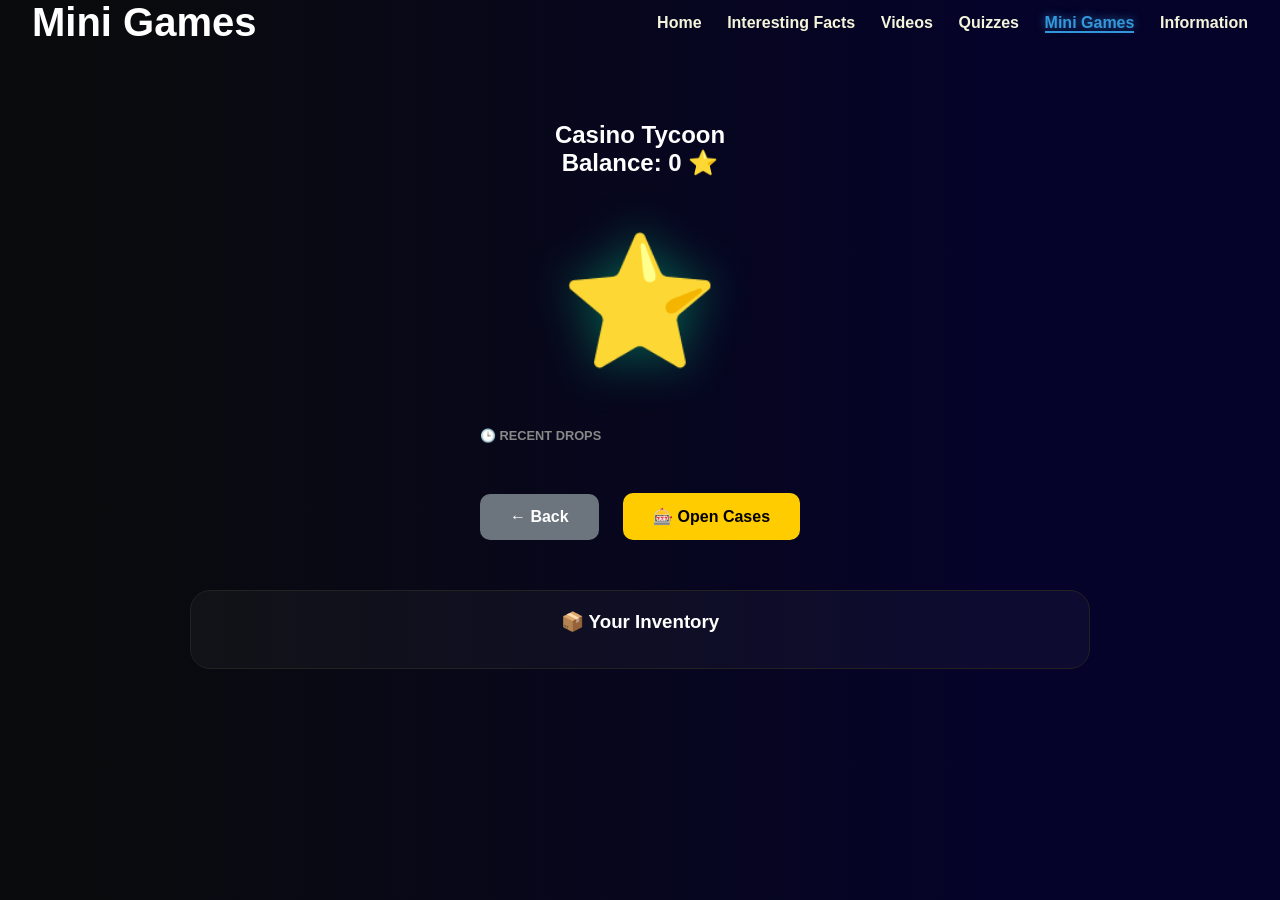
==== commit 8ddcef85: "Update clicker.html" ====
--- a/clicker.html
+++ b/clicker.html
@@ -6,13 +6,11 @@
     <title>Casino Tycoon</title>
     <link rel="stylesheet" href="css/games.css"> 
     <link rel="stylesheet" href="css/video.css">
-    <link rel="stylesheet" href="css/clicker.css?v=1.8">
+    <link rel="stylesheet" href="css/clicker.css?v=2.2">
     <link rel="icon" href="ico.ico?v=2" type="image/x-icon">
-    <style>
-        * { font-weight: bold !important; }
-    </style>
 </head>
 <body>
+    <div id="achievement-container"></div>
     <div class="wrapper">
         <header class="container">
             <span class="logo">Mini Games</span>
@@ -31,21 +29,26 @@
         <main class="container">
             <section class="game-section">
                 <h1>Casino Tycoon</h1>
-                <br><br>
                 <div class="stats-bar">
                     <h2>Balance: <span id="balance">0</span> ⭐</h2>
                 </div>
 
                 <div class="clicker-container">
                     <div id="coin" class="main-coin" onclick="mine()">⭐</div>
+                    
+                    <div class="inventory-section" style="background:none; border:none; padding:0;">
+                        <h3 style="color:#888; font-size:0.8rem; text-align:left; margin-left:10px;">🕒 RECENT DROPS</h3>
+                        <div id="drop-history"></div>
+                    </div>
+
                     <div class="button-group" style="margin-top:20px;">
-                        <a href="games.html" class="action-button btn-reset" style="text-decoration: none; display: inline-block;">← Back to Menu</a>
-                        <button class="action-button" onclick="toggleCasino()" style="background: #ffcc00; color: #000;">🎰 Open Cases</button>
+                        <a href="games.html" class="action-button btn-reset" style="text-decoration:none; display:inline-block;">← Back</a>
+                        <button class="action-button" onclick="toggleCasino()" style="background:#ffcc00; color:#000;">🎰 Open Cases</button>
                     </div>
                 </div>
 
                 <div class="inventory-section">
-                    <h3>📦 Your Items</h3>
+                    <h3>📦 Your Inventory</h3>
                     <div id="items-list" class="items-grid"></div>
                 </div>
 
@@ -53,17 +56,14 @@
                     <div class="casino-content" id="casino-card">
                         <button class="close-btn" onclick="toggleCasino()">×</button>
                         <h2 style="color: #ffcc00;">Case Opening</h2>
-                        
                         <div class="roulette-wrapper">
                             <div class="selector"></div>
                             <div id="reel" class="reel-horizontal"></div>
                         </div>
-
                         <p id="casino-msg">Choose your fate!</p>
                         <div class="case-grid" id="case-list"></div>
-
                         <div id="case-preview-section" class="case-content-preview" style="display: none;">
-                            <h4 style="color: #666; font-size: 0.8rem; margin-bottom: 10px;">LOOT TABLE & CHANCES:</h4>
+                            <h4 style="color: #666; font-size: 0.8rem; margin-bottom: 10px;">LOOT TABLE:</h4>
                             <div id="case-items-list" class="items-preview-grid"></div>
                         </div>
                     </div>
@@ -72,219 +72,165 @@
         </main>
     </div>
 
-  <script>
-        let coins = 0;
-        let inventory = [];
-        let isSpinning = false;
+<script>
+    let coins = 0;
+    let inventory = [];
+    let dropHistory = [];
+    let isSpinning = false;
+    const UNIVERSE_PRICE = 999999999999999;
+
+    const shopData = {
+        c1: { n: "Stationery", cost: 50, icon: "📦", items: [{n:"Paper", e:"📄", p:5}, {n:"Clip", e:"📎", p:15}, {n:"Eraser", e:"🧼", p:25}, {n:"Pen", e:"🖊️", p:35}, {n:"Brush", e:"🖌️", p:42}, {n:"Pencil", e:"✏️", p:50}, {n:"Folder", e:"📁", p:65}, {n:"Book", e:"📖", p:150}, {n:"Bag", e:"🎒", p:300}, {n:"Clock", e:"⏰", p:600}, {n:"Lamp", e:"💡", p:1500}, {n:"Gold Pen", e:"🖋️", p:4000}]},
+        c2: { n: "Resource", cost: 500, icon: "⚒️", items: [{n:"Sand", e:"⏳", p:50}, {n:"Iron Ore", e:"🧱", p:150}, {n:"Oil", e:"🛢️", p:250}, {n:"Coal", e:"⬛", p:350}, {n:"Iron", e:"⛓️", p:450}, {n:"Copper", e:"🥉", p:500}, {n:"Silver", e:"🥈", p:700}, {n:"Gold", e:"🥇", p:1500}, {n:"Ruby", e:"🔻", p:3500}, {n:"Emerald", e:"❇️", p:7500}, {n:"Diamond", e:"💎", p:20000}, {n:"Crown", e:"👑", p:50000}]},
+        c3: { n: "Electronics", cost: 5000, icon: "📱", items: [{n:"Cable", e:"🔌", p:500}, {n:"Mouse", e:"🖱️", p:1500}, {n:"Keys", e:"⌨️", p:2500}, {n:"Disc", e:"💿", p:3500}, {n:"Camera", e:"📷", p:4500}, {n:"Phone", e:"📱", p:5000}, {n:"Tablet", e:"📟", p:7500}, {n:"Monitor", e:"🖥️", p:20000}, {n:"Laptop", e:"💻", p:50000}, {n:"Server", e:"🏢", p:125000}, {n:"Drone", e:"🚁", p:300000}, {n:"AI Cube", e:"🧊", p:750000}]},
+        c4: { n: "Transport", cost: 40000, icon: "🚗", items: [{n:"Wheel", e:"🎡", p:4000}, {n:"Bike", e:"🚲", p:12000}, {n:"Scooter", e:"🛴", p:22000}, {n:"Moped", e:"🛵", p:30000}, {n:"Cart", e:"🛒", p:36000}, {n:"Car", e:"🚗", p:40000}, {n:"SUV", e:"🚙", p:60000}, {n:"Truck", e:"🚚", p:160000}, {n:"Bus", e:"🚌", p:400000}, {n:"Train", e:"🚆", p:1000000}, {n:"Plane", e:"🛩️", p:2800000}, {n:"Hypercar", e:"🏎️", p:8000000}]},
+        c5: { n: "Property", cost: 250000, icon: "🏠", items: [{n:"Fence", e:"🚧", p:25000}, {n:"Shed", e:"🏚️", p:87500}, {n:"Room", e:"🚪", p:150000}, {n:"Tent", e:"⛺", p:200000}, {n:"House", e:"🏠", p:235000}, {n:"Villa", e:"🏡", p:250000}, {n:"Hotel", e:"🏨", p:375000}, {n:"Office", e:"🏢", p:1000000}, {n:"Bank", e:"🏦", p:2500000}, {n:"Castle", e:"🏰", p:6250000}, {n:"Island", e:"🏝️", p:17500000}, {n:"City", e:"🏙️", p:50000000}]},
+        c6: { n: "Aviation", cost: 1500000, icon: "🚁", items: [{n:"Propeller", e:"⚙️", p:150000}, {n:"Glider", e:"🪂", p:525000}, {n:"Copter", e:"🚁", p:900000}, {n:"Jet", e:"✈️", p:1200000}, {n:"Airliner", e:"🛫", p:1425000}, {n:"Stealth", e:"🛸", p:1500000}, {n:"Rocket", e:"🚀", p:2250000}, {n:"Shuttle", e:"🛰️", p:6000000}, {n:"Station", e:"🚉", p:15000000}, {n:"Base", e:"🌑", p:37500000}, {n:"Portal", e:"🌀", p:105000000}, {n:"DeathStar", e:"🪐", p:300000000}]},
+        c7: { n: "Magic", cost: 10000000, icon: "🔮", items: [{n:"Dust", e:"✨", p:1000000}, {n:"Herb", e:"🌿", p:3500000}, {n:"Potion", e:"🧪", p:6000000}, {n:"Scroll", e:"📜", p:8000000}, {n:"Staff", e:"🦯", p:9500000}, {n:"Crystal", e:"🔮", p:10000000}, {n:"Amulet", e:"📿", p:15000000}, {n:"Sword", e:"⚔️", p:40000000}, {n:"Shield", e:"🛡️", p:100000000}, {n:"Grimoire", e:"📙", p:250000000}, {n:"Dragon", e:"🐲", p:700000000}, {n:"HolyGrail", e:"🏆", p:2500000000}]},
+        c8: { n: "Galaxy", cost: 100000000, icon: "🌌", items: [{n:"Meteor", e:"☄️", p:10000000}, {n:"Moon", e:"🌙", p:35000000}, {n:"Mars", e:"🔴", p:60000000}, {n:"Saturn", e:"🪐", p:80000000}, {n:"Sun", e:"☀️", p:95000000}, {n:"Pulsar", e:"⚡", p:100000000}, {n:"BlackHole", e:"🕳️", p:150000000}, {n:"Nebula", e:"☁️", p:400000000}, {n:"Constel", e:"🌠", p:1000000000}, {n:"Galaxy", e:"🌀", p:2500000000}, {n:"Cluster", e:"🎆", p:7500000000}, {n:"Cosmos", e:"🌌", p:25000000000}]},
+        c9: { n: "Mythical", cost: 2000000000, icon: "🔱", items: [{n:"Relic", e:"🏺", p:200000000}, {n:"Artifact", e:"🗿", p:700000000}, {n:"Eye", e:"👁️", p:1200000000}, {n:"Heart", e:"❤️", p:1600000000}, {n:"Thunder", e:"🌩️", p:1900000000}, {n:"Kraken", e:"🐙", p:2000000000}, {n:"Phoenix", e:"🔥", p:3000000000}, {n:"Titan", e:"🗿", p:8000000000}, {n:"Soul", e:"👻", p:20000000000}, {n:"Godly", e:"😇", p:50000000000}, {n:"Origin", e:"🔘", p:150000000000}, {n:"Trident", e:"🔱", p:500000000000}]},
+        c10: { n: "Ultimate", cost: 50000000000, icon: "💎", items: [{n:"Light", e:"🌈", p:5000000000}, {n:"Time", e:"⏳", p:17500000000}, {n:"Void", e:"🕳️", p:30000000000}, {n:"Antimat", e:"⚛️", p:40000000000}, {n:"Binary", e:"🔢", p:47500000000}, {n:"Quantum", e:"🔬", p:50000000000}, {n:"Glitch", e:"👾", p:75000000000}, {n:"Matrix", e:"📺", p:200000000000}, {n:"Infinit", e:"♾️", p:500000000000}, {n:"Eternity", e:"🕰️", p:1250000000000}, {n:"Victory", e:"🚩", p:3750000000000}, {n:"Glow", e:"🌟", p:12500000000000}]},
+        c11: { n: "Impossible", cost: 1000000000000, icon: "💀", items: [{n:"Universe", e:"🌌", p: UNIVERSE_PRICE, isUniverse: true}]}
+    };
+
+    function mine() { coins++; render(); save(); }
+
+    function save() { 
+        localStorage.setItem('tycoon_v3', coins); 
+        localStorage.setItem('inv_v3', JSON.stringify(inventory)); 
+        localStorage.setItem('history_v3', JSON.stringify(dropHistory));
+    }
+
+    function load() {
+        coins = parseInt(localStorage.getItem('tycoon_v3')) || 0;
+        inventory = JSON.parse(localStorage.getItem('inv_v3')) || [];
+        dropHistory = JSON.parse(localStorage.getItem('history_v3')) || [];
+        render(); 
+        renderHistory();
+        generateCaseButtons();
+    }
+
+    function renderHistory() {
+        const historyEl = document.getElementById('drop-history');
+        if (!historyEl) return;
+        historyEl.innerHTML = dropHistory.map(item => `
+            <div class="history-item" style="border-color: ${item.color}">
+                <span>${item.e}</span>
+                <span style="color: ${item.color}">${item.n}</span>
+            </div>
+        `).join('');
+    }
+
+    function render() {
+        document.getElementById('balance').innerText = coins.toLocaleString();
+        document.getElementById('items-list').innerHTML = inventory.map((item, i) => `
+            <div class="item-card ${item.class || ''}" style="border-bottom: 4px solid ${item.color || '#333'}">
+                <span style="font-size:3rem;">${item.e}</span>
+                <strong style="display:block;">${item.n}</strong>
+                <small style="color: #00ed9a;">${item.isUniverse ? '∞' : item.p.toLocaleString()} ⭐</small>
+                <button class="btn-sell" onclick="sell(${i})">Sell</button>
+            </div>
+        `).join('');
+    }
+
+    function sell(i) {
+        if (inventory[i].isUniverse) { alert("Cannot sell the Universe!"); return; }
+        coins += inventory[i].p;
+        inventory.splice(i, 1);
+        render(); save();
+    }
+
+    function toggleCasino() {
+        const el = document.getElementById('casino-overlay');
+        el.style.display = (el.style.display === 'none') ? 'flex' : 'none';
+    }
+
+    function getRarityData(idx, isUniverse = false) {
+        if (isUniverse) return { class: 'rarity-universe', color: '#00ffff', prefix: '🌌 DIVINE: ' };
+        if (idx >= 11) return { class: 'rarity-legendary', color: '#ffcc00', prefix: '⚡ LEGENDARY: ' };
+        if (idx >= 9)  return { class: 'rarity-mythic', color: '#ff4757', prefix: '🔥 MYTHIC: ' };
+        if (idx >= 7)  return { class: 'rarity-epic', color: '#a55eea', prefix: '🟣 EPIC: ' };
+        if (idx >= 5)  return { class: 'rarity-rare', color: '#45aaf2', prefix: '🔵 RARE: ' };
+        return { class: 'rarity-common', color: '#26de81', prefix: '🟢 COMMON: ' };
+    }
+
+    function generateCaseButtons() {
+        document.getElementById('case-list').innerHTML = Object.keys(shopData).map(id => `
+            <div class="case-card" onclick="spin('${id}')" onmouseover="showPreview('${id}')">
+                <span class="case-icon">${shopData[id].icon}</span>
+                <span class="case-name">${shopData[id].n}</span>
+                <span class="case-price">${shopData[id].cost.toLocaleString()} ⭐</span>
+            </div>`).join('');
+    }
+
+    function showPreview(id) {
+        const box = document.getElementById('case-items-list');
+        document.getElementById('case-preview-section').style.display = 'block';
+        box.innerHTML = shopData[id].items.map((it, idx) => {
+            const r = getRarityData(idx, it.isUniverse);
+            return `<div class="preview-item-wrapper"><div class="preview-icon-box" style="border-bottom: 2px solid ${r.color}">${it.e}</div></div>`;
+        }).join('');
+    }
+
+    function spin(id) {
+        if (isSpinning) return;
+        if (coins < shopData[id].cost) { alert("Not enough ⭐!"); return; }
+        coins -= shopData[id].cost;
+        isSpinning = true;
+        render();
         
-        // Используем константу для "бесконечной" цены, которая дружит с JSON
-        const UNIVERSE_PRICE = 999999999999999;
-
-        const shopData = {
-            c1: { n: "Stationery", cost: 50, icon: "📦", items: [
-                {n:"Paper", e:"📄", p:5}, {n:"Clip", e:"📎", p:15}, {n:"Eraser", e:"🧼", p:25}, {n:"Pen", e:"🖊️", p:35}, {n:"Brush", e:"🖌️", p:42},
-                {n:"Pencil", e:"✏️", p:50}, {n:"Folder", e:"📁", p:65},
-                {n:"Book", e:"📖", p:150}, {n:"Bag", e:"🎒", p:300}, {n:"Clock", e:"⏰", p:600}, {n:"Lamp", e:"💡", p:1500}, {n:"Gold Pen", e:"🖋️", p:4000}
-            ]},
-            c2: { n: "Resource", cost: 500, icon: "⚒️", items: [
-                {n:"Sand", e:"⏳", p:50}, {n:"Iron Ore", e:"🧱", p:150}, {n:"Oil", e:"🛢️", p:250}, {n:"Coal", e:"⬛", p:350}, {n:"Iron", e:"⛓️", p:450},
-                {n:"Copper", e:"🥉", p:500}, {n:"Silver", e:"🥈", p:700},
-                {n:"Gold", e:"🥇", p:1500}, {n:"Ruby", e:"🔻", p:3500}, {n:"Emerald", e:"❇️", p:7500}, {n:"Diamond", e:"💎", p:20000}, {n:"Crown", e:"👑", p:50000}
-            ]},
-            c3: { n: "Electronics", cost: 5000, icon: "📱", items: [
-                {n:"Cable", e:"🔌", p:500}, {n:"Mouse", e:"🖱️", p:1500}, {n:"Keys", e:"⌨️", p:2500}, {n:"Disc", e:"💿", p:3500}, {n:"Camera", e:"📷", p:4500},
-                {n:"Phone", e:"📱", p:5000}, {n:"Tablet", e:"📟", p:7500},
-                {n:"Monitor", e:"🖥️", p:20000}, {n:"Laptop", e:"💻", p:50000}, {n:"Server", e:"🏢", p:125000}, {n:"Drone", e:"🚁", p:300000}, {n:"AI Cube", e:"🧊", p:750000}
-            ]},
-            c4: { n: "Transport", cost: 40000, icon: "🚗", items: [
-                {n:"Wheel", e:"🎡", p:4000}, {n:"Bike", e:"🚲", p:12000}, {n:"Scooter", e:"🛴", p:22000}, {n:"Moped", e:"🛵", p:30000}, {n:"Cart", e:"🛒", p:36000},
-                {n:"Car", e:"🚗", p:40000}, {n:"SUV", e:"🚙", p:60000},
-                {n:"Truck", e:"🚚", p:160000}, {n:"Bus", e:"🚌", p:400000}, {n:"Train", e:"🚆", p:1000000}, {n:"Plane", e:"🛩️", p:2800000}, {n:"Hypercar", e:"🏎️", p:8000000}
-            ]},
-            c5: { n: "Property", cost: 250000, icon: "🏠", items: [
-                {n:"Fence", e:"🚧", p:25000}, {n:"Shed", e:"🏚️", p:87500}, {n:"Room", e:"🚪", p:150000}, {n:"Tent", e:"⛺", p:200000}, {n:"House", e:"🏠", p:235000},
-                {n:"Villa", e:"🏡", p:250000}, {n:"Hotel", e:"🏨", p:375000},
-                {n:"Office", e:"🏢", p:1000000}, {n:"Bank", e:"🏦", p:2500000}, {n:"Castle", e:"🏰", p:6250000}, {n:"Island", e:"🏝️", p:17500000}, {n:"City", e:"🏙️", p:50000000}
-            ]},
-            c6: { n: "Aviation", cost: 1500000, icon: "🚁", items: [
-                {n:"Propeller", e:"⚙️", p:150000}, {n:"Glider", e:"🪂", p:525000}, {n:"Copter", e:"🚁", p:900000}, {n:"Jet", e:"✈️", p:1200000}, {n:"Airliner", e:"🛫", p:1425000},
-                {n:"Stealth", e:"🛸", p:1500000}, {n:"Rocket", e:"🚀", p:2250000},
-                {n:"Shuttle", e:"🛰️", p:6000000}, {n:"Station", e:"🚉", p:15000000}, {n:"Base", e:"🌑", p:37500000}, {n:"Portal", e:"🌀", p:105000000}, {n:"DeathStar", e:"🪐", p:300000000}
-            ]},
-            c7: { n: "Magic", cost: 10000000, icon: "🔮", items: [
-                {n:"Dust", e:"✨", p:1000000}, {n:"Herb", e:"🌿", p:3500000}, {n:"Potion", e:"🧪", p:6000000}, {n:"Scroll", e:"📜", p:8000000}, {n:"Staff", e:"🦯", p:9500000},
-                {n:"Crystal", e:"🔮", p:10000000}, {n:"Amulet", e:"📿", p:15000000},
-                {n:"Sword", e:"⚔️", p:40000000}, {n:"Shield", e:"🛡️", p:100000000}, {n:"Grimoire", e:"📙", p:250000000}, {n:"Dragon", e:"🐲", p:700000000}, {n:"HolyGrail", e:"🏆", p:2500000000}
-            ]},
-            c8: { n: "Galaxy", cost: 100000000, icon: "🌌", items: [
-                {n:"Meteor", e:"☄️", p:10000000}, {n:"Moon", e:"🌙", p:35000000}, {n:"Mars", e:"🔴", p:60000000}, {n:"Saturn", e:"🪐", p:80000000}, {n:"Sun", e:"☀️", p:95000000},
-                {n:"Pulsar", e:"⚡", p:100000000}, {n:"BlackHole", e:"🕳️", p:150000000},
-                {n:"Nebula", e:"☁️", p:400000000}, {n:"Constel", e:"🌠", p:1000000000}, {n:"Galaxy", e:"🌀", p:2500000000}, {n:"Cluster", e:"🎆", p:7500000000}, {n:"Cosmos", e:"🌌", p:25000000000}
-            ]},
-            c9: { n: "Mythical", cost: 2000000000, icon: "🔱", items: [
-                {n:"Relic", e:"🏺", p:200000000}, {n:"Artifact", e:"🗿", p:700000000}, {n:"Eye", e:"👁️", p:1200000000}, {n:"Heart", e:"❤️", p:1600000000}, {n:"Thunder", e:"🌩️", p:1900000000},
-                {n:"Kraken", e:"🐙", p:2000000000}, {n:"Phoenix", e:"🔥", p:3000000000},
-                {n:"Titan", e:"🗿", p:8000000000}, {n:"Soul", e:"👻", p:20000000000}, {n:"Godly", e:"😇", p:50000000000}, {n:"Origin", e:"🔘", p:150000000000}, {n:"Creator", e:"👑", p:500000000000}
-            ]},
-            c10: { n: "Ultimate", cost: 50000000000, icon: "💎", items: [
-                {n:"Light", e:"🌈", p:5000000000}, {n:"Time", e:"⏳", p:17500000000}, {n:"Void", e:"🕳️", p:30000000000}, {n:"Antimat", e:"⚛️", p:40000000000}, {n:"Binary", e:"🔢", p:47500000000},
-                {n:"Quantum", e:"🔬", p:50000000000}, {n:"Glitch", e:"👾", p:75000000000},
-                {n:"Matrix", e:"📺", p:200000000000}, {n:"Infinit", e:"♾️", p:500000000000}, {n:"Eternity", e:"🕰️", p:1250000000000}, {n:"Victory", e:"🚩", p:3750000000000}, {n:"Glow", e:"🌟", p:12500000000000}
-            ]},
-            c11: { n: "Impossible", cost: 1000000000000, icon: "💀", items: [
-                {n:"Universe", e:"🌌", p: UNIVERSE_PRICE, isUniverse: true}
-            ]}
-        };
-
-        function mine() { coins++; render(); save(); }
+        const reel = document.getElementById('reel');
+        const card = document.getElementById('casino-card');
+        const msg = document.getElementById('casino-msg');
         
-        function save() { 
-            localStorage.setItem('tycoon_v3', coins); 
-            localStorage.setItem('inv_v3', JSON.stringify(inventory)); 
+        const luck = Math.random() * 100;
+        let result;
+        if (id === 'c11') {
+            result = luck < 99 ? {n: "Empty", e: "💨", p: 0, fail: true} : {...shopData[id].items[0], ...getRarityData(0, true), fail: false};
+        } else {
+            const box = shopData[id];
+            if (luck <= 1) result = {...box.items[11], ...getRarityData(11)};
+            else if (luck <= 4) result = {...box.items[9 + Math.floor(Math.random() * 2)], ...getRarityData(9)};
+            else if (luck <= 14) result = {...box.items[7 + Math.floor(Math.random() * 2)], ...getRarityData(7)};
+            else if (luck <= 34) result = {...box.items[5 + Math.floor(Math.random() * 2)], ...getRarityData(5)};
+            else if (luck <= 84) result = {...box.items[Math.floor(Math.random() * 5)], ...getRarityData(0)};
+            else result = {n: "Empty", e: "💨", p: 0, fail: true};
         }
 
-        function load() {
-            coins = parseInt(localStorage.getItem('tycoon_v3')) || 0;
-            inventory = JSON.parse(localStorage.getItem('inv_v3')) || [];
-            render(); 
-            generateCaseButtons();
+        let tape = '';
+        for(let i=0; i<60; i++) {
+            let rIdx = Math.floor(Math.random() * shopData[id].items.length);
+            let rItem = shopData[id].items[rIdx];
+            tape += `<div class="reel-item-horizontal">${rItem.e}</div>`;
         }
-
-        function toggleCasino() {
-            const el = document.getElementById('casino-overlay');
-            el.style.display = (el.style.display === 'none') ? 'flex' : 'none';
-        }
-
-        function getRarityData(idx, isUniverse = false) {
-            if (isUniverse) return { class: 'rarity-universe', color: '#00ffff', prefix: '🌌 DIVINE: ' };
-            if (idx >= 11) return { class: 'rarity-legendary', color: '#ffcc00', prefix: '⚡ LEGENDARY: ' };
-            if (idx >= 9)  return { class: 'rarity-mythic', color: '#ff4757', prefix: '🔥 MYTHIC: ' };
-            if (idx >= 7)  return { class: 'rarity-epic', color: '#a55eea', prefix: '🟣 EPIC: ' };
-            if (idx >= 5)  return { class: 'rarity-rare', color: '#45aaf2', prefix: '🔵 RARE: ' };
-            return { class: 'rarity-common', color: '#26de81', prefix: '🟢 COMMON: ' };
-        }
-
-        function showPreview(id) {
-            const box = document.getElementById('case-items-list');
-            document.getElementById('case-preview-section').style.display = 'block';
-            let itemsHtml = '';
-            if(id === 'c11') {
-                itemsHtml += `<div class="preview-item-wrapper"><div class="preview-icon-box" style="border-bottom: 2px solid #444;">💨</div><span class="chance-label">99%</span></div>`;
-                itemsHtml += `<div class="preview-item-wrapper"><div class="preview-icon-box rarity-universe" style="border-bottom: 2px solid #00ffff;">🌌</div><span class="chance-label">1%</span></div>`;
+        reel.innerHTML = tape;
+        const items = reel.querySelectorAll('.reel-item-horizontal');
+        items[55].innerText = result.e;
+
+        setTimeout(() => {
+            reel.style.transition = 'transform 4s cubic-bezier(0.1, 0, 0.1, 1)';
+            const stopPos = (55 * 126) - (card.offsetWidth / 2) + 63;
+            reel.style.transform = `translateX(-${stopPos}px)`;
+        }, 50);
+
+        setTimeout(() => {
+            isSpinning = false;
+            if (result.fail) {
+                msg.innerText = "Empty Case... 💨";
+                msg.style.color = "#ff4757";
             } else {
-                itemsHtml += `<div class="preview-item-wrapper"><div class="preview-icon-box" style="border-bottom: 2px solid #444;">💨</div><span class="chance-label">15%</span></div>`;
-                itemsHtml += shopData[id].items.map((it, idx) => {
-                    const r = getRarityData(idx, it.isUniverse);
-                    let ch = (idx < 5) ? "50%" : (idx < 7) ? "20%" : (idx < 9) ? "10%" : (idx < 11) ? "3%" : "1%";
-                    return `<div class="preview-item-wrapper"><div class="preview-icon-box" style="border-bottom: 2px solid ${r.color};">${it.e}</div><span class="chance-label">${ch}</span></div>`;
-                }).join('');
+                inventory.push(result);
+                msg.innerText = `${result.prefix}${result.n.toUpperCase()}!`;
+                msg.style.color = result.color;
+                dropHistory.unshift(result);
+                if (dropHistory.length > 15) dropHistory.pop();
+                renderHistory();
             }
-            box.innerHTML = itemsHtml;
-        }
-
-        function generateCaseButtons() {
-            document.getElementById('case-list').innerHTML = Object.keys(shopData).map(id => `
-                <div class="case-card" onclick="handleOpen('${id}')" onmouseover="showPreview('${id}')">
-                    <span class="case-icon">${shopData[id].icon}</span>
-                    <span class="case-name">${shopData[id].n}</span>
-                    <span class="case-price">${shopData[id].cost.toLocaleString()} ⭐</span>
-                </div>
-            `).join('');
-        }
-
-        function handleOpen(id) {
-            if (isSpinning) return;
-            if (coins < shopData[id].cost) { alert("Not enough ⭐!"); return; }
-            spin(id);
-        }
-
-        function calculateWinner(id) {
-            const box = shopData[id];
-            const luck = Math.random() * 100;
-            if (id === 'c11') {
-                if (luck < 1) return {n: "Empty", e: "💨", p: 0, fail: true};
-                return {...box.items[0], ...getRarityData(0, true), fail: false};
-            } else {
-                if (luck <= 1) return {...box.items[11], ...getRarityData(11), fail: false};
-                if (luck <= 4) return {...box.items[9 + Math.floor(Math.random() * 2)], ...getRarityData(9), fail: false};
-                if (luck <= 14) return {...box.items[7 + Math.floor(Math.random() * 2)], ...getRarityData(7), fail: false};
-                if (luck <= 34) return {...box.items[5 + Math.floor(Math.random() * 2)], ...getRarityData(5), fail: false};
-                if (luck <= 84) return {...box.items[Math.floor(Math.random() * 5)], ...getRarityData(0), fail: false};
-                return {n: "Empty", e: "💨", p: 0, fail: true};
-            }
-        }
-
-        function spin(id) {
-            coins -= shopData[id].cost;
-            isSpinning = true;
-            render();
-            const reel = document.getElementById('reel');
-            const card = document.getElementById('casino-card');
-            const msg = document.getElementById('casino-msg');
-            const result = calculateWinner(id);
-
-            let tape = '';
-            for(let i=0; i<65; i++) {
-                let rIdx = Math.floor(Math.random() * shopData[id].items.length);
-                let rItem = shopData[id].items[rIdx];
-                let rRare = getRarityData(rIdx, rItem.isUniverse);
-                tape += `<div class="reel-item-horizontal ${rRare.class}">${rItem.e}</div>`;
-            }
-            reel.innerHTML = tape;
-            reel.style.transition = 'none';
-            reel.style.transform = 'translateX(0)';
-
-            const items = reel.querySelectorAll('.reel-item-horizontal');
-            items[55].innerText = result.e;
-            items[55].className = `reel-item-horizontal ${result.class || ''}`;
-
-            setTimeout(() => {
-                const itemWidth = 126; 
-                const stopPos = (55 * itemWidth) - (card.offsetWidth / 2) + (itemWidth / 2);
-                reel.style.transition = 'transform 4s cubic-bezier(0.1, 0, 0.1, 1)';
-                reel.style.transform = `translateX(-${stopPos}px)`;
-            }, 50);
-
-            setTimeout(() => {
-                isSpinning = false;
-                if (result.fail) {
-                    msg.innerText = "Empty Case... 💨";
-                    msg.style.color = "#ff4757";
-                } else {
-                    inventory.push(result);
-                    msg.innerText = `${result.prefix}${result.n.toUpperCase()}!`;
-                    msg.style.color = result.color;
-                }
-                render(); save();
-            }, 4100);
-        }
-
-        function sell(i) {
-            // Проверка по флагу isUniverse
-            if (inventory[i].isUniverse || inventory[i].p >= UNIVERSE_PRICE) { 
-                alert("Cannot sell the Universe! It is beyond value."); 
-                return; 
-            }
-            coins += inventory[i].p;
-            inventory.splice(i, 1);
             render(); save();
-        }
-
-        function render() {
-            document.getElementById('balance').innerText = coins.toLocaleString();
-            document.getElementById('items-list').innerHTML = inventory.map((item, i) => `
-                <div class="item-card ${item.class || ''}" style="border-bottom: 4px solid ${item.color || '#333'}">
-                    <span style="font-size:3rem;">${item.e}</span>
-                    <strong style="display:block;">${item.n}</strong>
-                    <small style="color: #00ed9a;">
-                        ${(item.isUniverse || item.p >= UNIVERSE_PRICE) ? '∞' : item.p.toLocaleString()} ⭐
-                    </small>
-                    <button class="btn-sell" onclick="sell(${i})">Sell</button>
-                </div>
-            `).join('');
-        }
-
-        window.onload = load;
-    </script>
+        }, 4100);
+    }
+
+    window.onload = load;
+</script>
 </body>
 </html>
--- a/css/games.css
+++ b/css/games.css
@@ -417,3 +417,43 @@
         padding: 20px;
     }
 }
+/* Стиль для секретной карточки в меню */
+.secret-game {
+    border: 1px dashed #555 !important;
+    background: rgba(0, 0, 0, 0.4) !important;
+    filter: grayscale(1);
+    transition: 0.5s;
+}
+
+.secret-game:hover {
+    filter: grayscale(0);
+    border: 1px solid #ffcc00 !important;
+    box-shadow: 0 0 20px rgba(255, 204, 0, 0.2);
+}
+
+.secret-game h3 {
+    letter-spacing: 5px;
+    color: #888;
+}
+
+.secret-game:hover h3 {
+    color: #ffcc00;
+}
+/* Добавь это в конец games.css, если хочешь "живые" карточки */
+.fact-card {
+    background: linear-gradient(145deg, #1e1e2e, #252538);
+    border: 2px solid rgba(52, 152, 219, 0.3);
+    backdrop-filter: blur(10px);
+    transition: transform 0.4s cubic-bezier(0.175, 0.885, 0.32, 1.275);
+}
+
+.fact-card:hover {
+    border-color: #3498db;
+    box-shadow: 0 15px 35px rgba(0,0,0,0.4);
+}
+.fact-card {
+    /* ... твои старые стили ... */
+    line-height: 1.4;
+    word-wrap: break-word;
+    font-size: 1.3rem; /* Чуть меньше шрифт, если текст длинный */
+}
--- a/css/clicker.css
+++ b/css/clicker.css
@@ -185,24 +185,82 @@
     border-bottom: 4px solid #333;
 }
 
-/* --- РЕДКОСТИ --- */
-.rarity-common { border-color: #26de81 !important; }
-.rarity-rare { border-color: #45aaf2 !important; }
-.rarity-epic { border-color: #a55eea !important; }
-.rarity-mythic { border-color: #ff4757 !important; }
-.rarity-legendary { border-color: #ffcc00 !important; }
+/* --- РЕДКОСТИ С МЯГКОЙ ПУЛЬСАЦИЕЙ --- */
+
+/* Анимация "дыхания" для всех предметов */
+@keyframes breath-glow {
+    0% { 
+        box-shadow: inset 0 0 10px var(--glow-c), 0 0 5px var(--glow-c);
+        filter: brightness(1);
+    }
+    50% { 
+        box-shadow: inset 0 0 20px var(--glow-c), 0 0 15px var(--glow-c);
+        filter: brightness(1.2);
+    }
+    100% { 
+        box-shadow: inset 0 0 10px var(--glow-c), 0 0 5px var(--glow-c);
+        filter: brightness(1);
+    }
+}
+
+.rarity-common { 
+    --glow-c: rgba(43, 203, 186, 0.2);
+    border-color: #2bcbba !important; 
+    animation: breath-glow 4s infinite ease-in-out;
+}
+
+.rarity-rare { 
+    --glow-c: rgba(75, 123, 236, 0.3);
+    border-color: #4b7bec !important; 
+    animation: breath-glow 3.5s infinite ease-in-out;
+}
+
+.rarity-epic { 
+    --glow-c: rgba(165, 94, 234, 0.4);
+    border-color: #a55eea !important; 
+    animation: breath-glow 3s infinite ease-in-out;
+}
+
+.rarity-mythic { 
+    --glow-c: rgba(235, 77, 75, 0.5);
+    border-color: #eb4d4b !important; 
+    animation: breath-glow 2.5s infinite ease-in-out;
+}
+
+.rarity-legendary { 
+    --glow-c: rgba(241, 196, 15, 0.6);
+    border-color: #f1c40f !important; 
+    animation: breath-glow 2s infinite ease-in-out;
+}
+
+/* --- ВСЕЛЕННАЯ (ПЛАВНЫЙ ПЕРЕЛИВ + ПУЛЬСАЦИЯ) --- */
 .rarity-universe { 
-    border-color: #00ffff !important; 
-    box-shadow: inset 0 0 15px rgba(0, 255, 255, 0.3);
-    animation: pulse-universe 2s infinite;
-}
-
-@keyframes pulse-universe {
-    0% { filter: brightness(1); }
-    50% { filter: brightness(1.5); }
-    100% { filter: brightness(1); }
-}
-
+    position: relative;
+    border-color: #ffffff !important;
+    animation: 
+        glow-rainbow-soft 8s infinite linear,
+        breath-universe 2s infinite ease-in-out;
+}
+
+@keyframes breath-universe {
+    0%, 100% { transform: scale(1); filter: brightness(1) saturate(1.2); }
+    50% { transform: scale(1.03); filter: brightness(1.4) saturate(1.5); }
+}
+
+@keyframes glow-rainbow-soft {
+    0%, 100% { 
+        box-shadow: inset 0 0 25px rgba(255, 118, 117, 0.4), 0 0 20px rgba(255, 118, 117, 0.3); 
+        border-color: #ff7675 !important;
+    }
+    33% { 
+        box-shadow: inset 0 0 25px rgba(116, 185, 255, 0.4), 0 0 20px rgba(116, 185, 255, 0.3); 
+        border-color: #74b9ff !important;
+    }
+    66% { 
+        box-shadow: inset 0 0 25px rgba(162, 155, 254, 0.4), 0 0 20px rgba(162, 155, 254, 0.3); 
+        border-color: #a29bfe !important;
+    }
+}
 /* --- ПРЕДПРОСМОТР --- */
 .case-content-preview {
     margin-top: 15px;
@@ -242,3 +300,48 @@
     color: #888;
     margin-top: 2px;
 }
+
+/* --- ДОСТИЖЕНИЯ --- */
+#achievement-container {
+    position: fixed;
+    top: 20px;
+    right: 20px;
+    z-index: 9999;
+    display: flex;
+    flex-direction: column;
+    gap: 10px;
+}
+
+.achievement-card {
+    background: rgba(20, 20, 20, 0.95);
+    border-left: 5px solid #ffcc00;
+    color: white;
+    padding: 15px 25px;
+    border-radius: 10px;
+    box-shadow: 0 10px 30px rgba(0,0,0,0.5);
+    display: flex;
+    align-items: center;
+    gap: 15px;
+    transform: translateX(120%);
+    transition: transform 0.5s cubic-bezier(0.175, 0.885, 0.32, 1.275);
+    min-width: 250px;
+}
+
+.achievement-card.show {
+    transform: translateX(0);
+}
+
+.achievement-icon {
+    font-size: 2rem;
+}
+
+.achievement-info b {
+    display: block;
+    color: #ffcc00;
+    font-size: 0.9rem;
+    text-transform: uppercase;
+}
+
+.achievement-info span {
+    font-size: 1.1rem;
+}
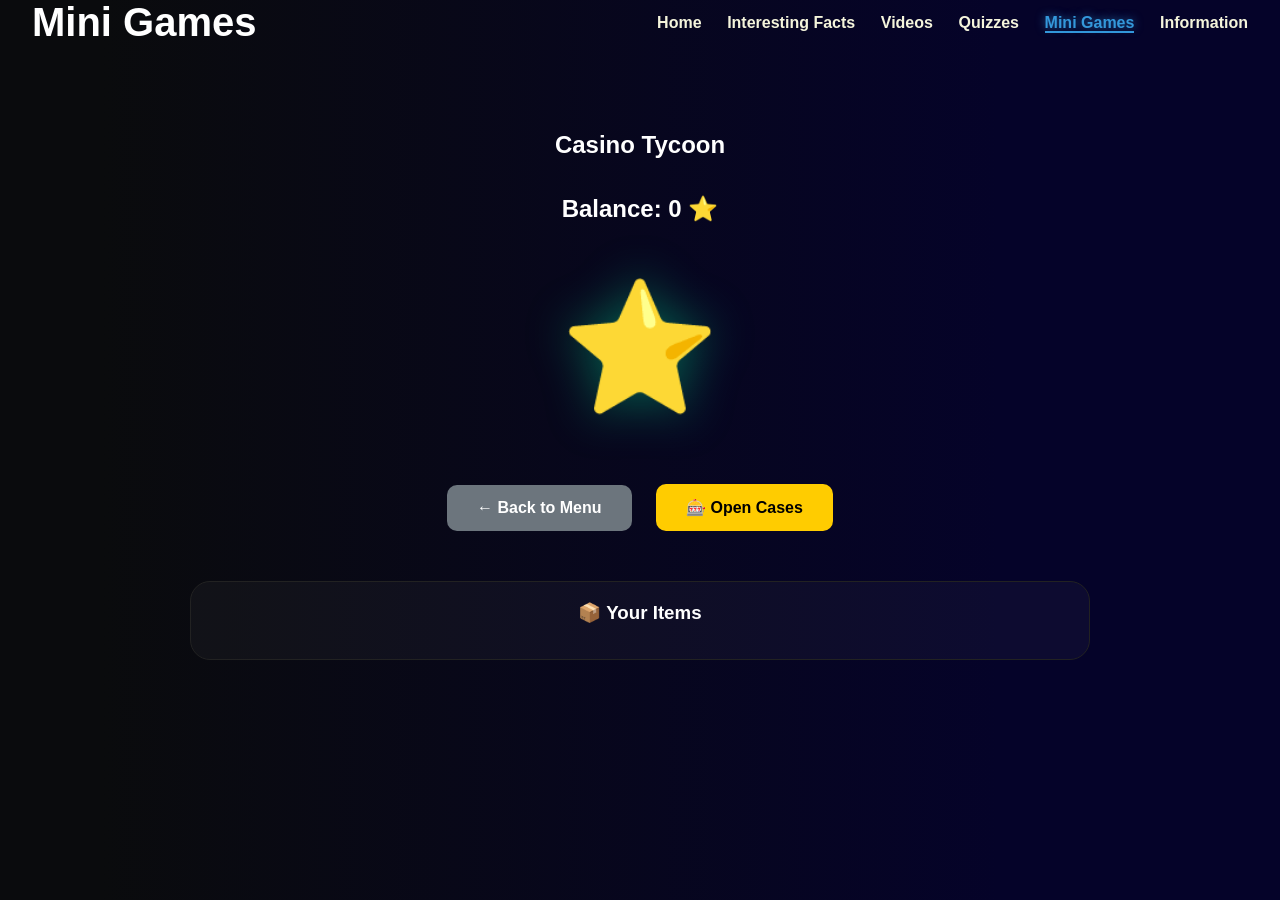
==== commit 7b27ebc3: "Update clicker.html" ====
--- a/clicker.html
+++ b/clicker.html
@@ -6,8 +6,11 @@
     <title>Casino Tycoon</title>
     <link rel="stylesheet" href="css/games.css"> 
     <link rel="stylesheet" href="css/video.css">
-    <link rel="stylesheet" href="css/clicker.css?v=2.2">
+    <link rel="stylesheet" href="css/clicker.css?v=1.9999">
     <link rel="icon" href="ico.ico?v=2" type="image/x-icon">
+    <style>
+        * { font-weight: bold !important; }
+    </style>
 </head>
 <body>
     <div id="achievement-container"></div>
@@ -29,26 +32,21 @@
         <main class="container">
             <section class="game-section">
                 <h1>Casino Tycoon</h1>
+                <br><br>
                 <div class="stats-bar">
                     <h2>Balance: <span id="balance">0</span> ⭐</h2>
                 </div>
 
                 <div class="clicker-container">
                     <div id="coin" class="main-coin" onclick="mine()">⭐</div>
-                    
-                    <div class="inventory-section" style="background:none; border:none; padding:0;">
-                        <h3 style="color:#888; font-size:0.8rem; text-align:left; margin-left:10px;">🕒 RECENT DROPS</h3>
-                        <div id="drop-history"></div>
-                    </div>
-
                     <div class="button-group" style="margin-top:20px;">
-                        <a href="games.html" class="action-button btn-reset" style="text-decoration:none; display:inline-block;">← Back</a>
-                        <button class="action-button" onclick="toggleCasino()" style="background:#ffcc00; color:#000;">🎰 Open Cases</button>
+                        <a href="games.html" class="action-button btn-reset" style="text-decoration: none; display: inline-block;">← Back to Menu</a>
+                        <button class="action-button" onclick="toggleCasino()" style="background: #ffcc00; color: #000;">🎰 Open Cases</button>
                     </div>
                 </div>
 
                 <div class="inventory-section">
-                    <h3>📦 Your Inventory</h3>
+                    <h3>📦 Your Items</h3>
                     <div id="items-list" class="items-grid"></div>
                 </div>
 
@@ -56,14 +54,17 @@
                     <div class="casino-content" id="casino-card">
                         <button class="close-btn" onclick="toggleCasino()">×</button>
                         <h2 style="color: #ffcc00;">Case Opening</h2>
+                        
                         <div class="roulette-wrapper">
                             <div class="selector"></div>
                             <div id="reel" class="reel-horizontal"></div>
                         </div>
+
                         <p id="casino-msg">Choose your fate!</p>
                         <div class="case-grid" id="case-list"></div>
+
                         <div id="case-preview-section" class="case-content-preview" style="display: none;">
-                            <h4 style="color: #666; font-size: 0.8rem; margin-bottom: 10px;">LOOT TABLE:</h4>
+                            <h4 style="color: #666; font-size: 0.8rem; margin-bottom: 10px;">LOOT TABLE & CHANCES:</h4>
                             <div id="case-items-list" class="items-preview-grid"></div>
                         </div>
                     </div>
@@ -72,11 +73,11 @@
         </main>
     </div>
 
-<script>
+ <script>
     let coins = 0;
     let inventory = [];
-    let dropHistory = [];
     let isSpinning = false;
+    
     const UNIVERSE_PRICE = 999999999999999;
 
     const shopData = {
@@ -93,51 +94,62 @@
         c11: { n: "Impossible", cost: 1000000000000, icon: "💀", items: [{n:"Universe", e:"🌌", p: UNIVERSE_PRICE, isUniverse: true}]}
     };
 
+    // --- ДОСТИЖЕНИЯ ---
+    let unlockedAchievements = JSON.parse(localStorage.getItem('achievements_v3')) || [];
+    const achievementsList = [
+    // --- ОСНОВНЫЕ ---
+    { id: 'first_click', title: 'First Step', icon: '⭐', check: () => coins >= 1 },
+    { id: 'collector', title: 'Collector', icon: '📦', check: () => inventory.length >= 10 },
+    { id: 'gambler', title: 'High Roller', icon: '🎰', check: () => false }, // Вызывается в handleOpen
+    { id: 'god', title: 'Godlike', icon: '🌌', check: () => inventory.some(i => i.isUniverse) },
+
+    // --- ПО РЕДКОСТИ (Первый Эпик, Мифик, Лега) ---
+    { id: 'first_epic', title: 'Purple Power', icon: '🟣', check: () => inventory.some(i => i.class === 'rarity-epic') },
+    { id: 'first_mythic', title: 'Red Legend', icon: '🔥', check: () => inventory.some(i => i.class === 'rarity-mythic') },
+    { id: 'first_legendary', title: 'Golden Boy', icon: '👑', check: () => inventory.some(i => i.class === 'rarity-legendary') },
+
+    // --- ПО БАЛАНСУ ---
+    { id: 'coins_10k', title: 'Starting Capital', icon: '💵', check: () => coins >= 10000 },
+    { id: 'rich', title: 'Millionaire', icon: '💰', check: () => coins >= 1000000 },
+    { id: 'coins_10m', title: 'Multi-Millionaire', icon: '💎', check: () => coins >= 10000000 },
+    { id: 'coins_1b', title: 'Billionaire', icon: '🏦', check: () => coins >= 1000000000 },
+    { id: 'coins_1t', title: 'Trillionaire', icon: '🏢', check: () => coins >= 1000000000000 },
+
+    // --- ЗА ПРОДАЖУ (Эти ачивки активируем вручную в функции sell) ---
+    { id: 'sell_1m', title: 'Big Deal', icon: '🤝', check: () => false },
+    { id: 'sell_1b', title: 'Market Master', icon: '📈', check: () => false },
+    { id: 'sell_1t', title: 'Global Economy', icon: '🌍', check: () => false }
+];
+
+    function showAchievement(ach) {
+        if (unlockedAchievements.includes(ach.id)) return;
+        unlockedAchievements.push(ach.id);
+        localStorage.setItem('achievements_v3', JSON.stringify(unlockedAchievements));
+
+        const container = document.getElementById('achievement-container');
+        const card = document.createElement('div');
+        card.className = 'achievement-card';
+        card.innerHTML = `<div class="achievement-icon">${ach.icon}</div><div class="achievement-info"><b>Achievement Unlocked!</b><span>${ach.title}</span></div>`;
+        container.appendChild(card);
+        setTimeout(() => card.classList.add('show'), 100);
+        setTimeout(() => {
+            card.classList.remove('show');
+            setTimeout(() => card.remove(), 500);
+        }, 4000);
+    }
+
+    function checkAchievements() {
+        achievementsList.forEach(ach => { if (ach.check()) showAchievement(ach); });
+    }
+
+    // --- ИГРОВАЯ ЛОГИКА ---
     function mine() { coins++; render(); save(); }
-
-    function save() { 
-        localStorage.setItem('tycoon_v3', coins); 
-        localStorage.setItem('inv_v3', JSON.stringify(inventory)); 
-        localStorage.setItem('history_v3', JSON.stringify(dropHistory));
-    }
-
+    function save() { localStorage.setItem('tycoon_v3', coins); localStorage.setItem('inv_v3', JSON.stringify(inventory)); }
     function load() {
         coins = parseInt(localStorage.getItem('tycoon_v3')) || 0;
         inventory = JSON.parse(localStorage.getItem('inv_v3')) || [];
-        dropHistory = JSON.parse(localStorage.getItem('history_v3')) || [];
         render(); 
-        renderHistory();
         generateCaseButtons();
-    }
-
-    function renderHistory() {
-        const historyEl = document.getElementById('drop-history');
-        if (!historyEl) return;
-        historyEl.innerHTML = dropHistory.map(item => `
-            <div class="history-item" style="border-color: ${item.color}">
-                <span>${item.e}</span>
-                <span style="color: ${item.color}">${item.n}</span>
-            </div>
-        `).join('');
-    }
-
-    function render() {
-        document.getElementById('balance').innerText = coins.toLocaleString();
-        document.getElementById('items-list').innerHTML = inventory.map((item, i) => `
-            <div class="item-card ${item.class || ''}" style="border-bottom: 4px solid ${item.color || '#333'}">
-                <span style="font-size:3rem;">${item.e}</span>
-                <strong style="display:block;">${item.n}</strong>
-                <small style="color: #00ed9a;">${item.isUniverse ? '∞' : item.p.toLocaleString()} ⭐</small>
-                <button class="btn-sell" onclick="sell(${i})">Sell</button>
-            </div>
-        `).join('');
-    }
-
-    function sell(i) {
-        if (inventory[i].isUniverse) { alert("Cannot sell the Universe!"); return; }
-        coins += inventory[i].p;
-        inventory.splice(i, 1);
-        render(); save();
     }
 
     function toggleCasino() {
@@ -154,9 +166,56 @@
         return { class: 'rarity-common', color: '#26de81', prefix: '🟢 COMMON: ' };
     }
 
+    function render() {
+        document.getElementById('balance').innerText = coins.toLocaleString();
+        document.getElementById('items-list').innerHTML = inventory.map((item, i) => `
+            <div class="item-card ${item.class || ''}" style="border-bottom: 4px solid ${item.color || '#333'}">
+                <span style="font-size:3rem;">${item.e}</span>
+                <strong style="display:block;">${item.n}</strong>
+                <small style="color: #00ed9a;">
+                    ${(item.isUniverse || item.p >= UNIVERSE_PRICE) ? '∞' : item.p.toLocaleString()} ⭐
+                </small>
+                <button class="btn-sell" onclick="sell(${i})">Sell</button>
+            </div>
+        `).join('');
+        checkAchievements();
+    }
+
+    function handleOpen(id) {
+        if (isSpinning) return;
+        if (coins < shopData[id].cost) { alert("Not enough ⭐!"); return; }
+        showAchievement(achievementsList.find(a => a.id === 'gambler')); // Ачивка за первый кейс
+        spin(id);
+    }
+
+    function sell(i) {
+    const item = inventory[i];
+
+    if (item.isUniverse || item.p >= UNIVERSE_PRICE) { 
+        alert("Cannot sell the Universe! It is beyond value."); 
+        return; 
+    }
+
+    // --- ПРОВЕРКА АЧИВОК ЗА ПРОДАЖУ ---
+    if (item.p >= 1000000000000) {
+        showAchievement(achievementsList.find(a => a.id === 'sell_1t'));
+    } else if (item.p >= 1000000000) {
+        showAchievement(achievementsList.find(a => a.id === 'sell_1b'));
+    } else if (item.p >= 1000000) {
+        showAchievement(achievementsList.find(a => a.id === 'sell_1m'));
+    }
+    // ---------------------------------
+
+    coins += item.p;
+    inventory.splice(i, 1);
+    render(); 
+    save();
+}
+
+    // --- КАЗИНО ---
     function generateCaseButtons() {
         document.getElementById('case-list').innerHTML = Object.keys(shopData).map(id => `
-            <div class="case-card" onclick="spin('${id}')" onmouseover="showPreview('${id}')">
+            <div class="case-card" onclick="handleOpen('${id}')" onmouseover="showPreview('${id}')">
                 <span class="case-icon">${shopData[id].icon}</span>
                 <span class="case-name">${shopData[id].n}</span>
                 <span class="case-price">${shopData[id].cost.toLocaleString()} ⭐</span>
@@ -166,23 +225,30 @@
     function showPreview(id) {
         const box = document.getElementById('case-items-list');
         document.getElementById('case-preview-section').style.display = 'block';
-        box.innerHTML = shopData[id].items.map((it, idx) => {
-            const r = getRarityData(idx, it.isUniverse);
-            return `<div class="preview-item-wrapper"><div class="preview-icon-box" style="border-bottom: 2px solid ${r.color}">${it.e}</div></div>`;
-        }).join('');
+        let itemsHtml = '';
+        if(id === 'c11') {
+            itemsHtml += `<div class="preview-item-wrapper"><div class="preview-icon-box">💨</div><span class="chance-label">99%</span></div>`;
+            itemsHtml += `<div class="preview-item-wrapper"><div class="preview-icon-box rarity-universe">🌌</div><span class="chance-label">1%</span></div>`;
+        } else {
+            itemsHtml += `<div class="preview-item-wrapper"><div class="preview-icon-box">💨</div><span class="chance-label">15%</span></div>`;
+            itemsHtml += shopData[id].items.map((it, idx) => {
+                const r = getRarityData(idx, it.isUniverse);
+                let ch = (idx < 5) ? "50%" : (idx < 7) ? "20%" : (idx < 9) ? "10%" : (idx < 11) ? "3%" : "1%";
+                return `<div class="preview-item-wrapper"><div class="preview-icon-box" style="border-bottom: 2px solid ${r.color}">${it.e}</div><span class="chance-label">${ch}</span></div>`;
+            }).join('');
+        }
+        box.innerHTML = itemsHtml;
     }
 
     function spin(id) {
-        if (isSpinning) return;
-        if (coins < shopData[id].cost) { alert("Not enough ⭐!"); return; }
         coins -= shopData[id].cost;
         isSpinning = true;
         render();
-        
         const reel = document.getElementById('reel');
         const card = document.getElementById('casino-card');
         const msg = document.getElementById('casino-msg');
         
+        // Логика победы
         const luck = Math.random() * 100;
         let result;
         if (id === 'c11') {
@@ -198,18 +264,24 @@
         }
 
         let tape = '';
-        for(let i=0; i<60; i++) {
+        for(let i=0; i<65; i++) {
             let rIdx = Math.floor(Math.random() * shopData[id].items.length);
             let rItem = shopData[id].items[rIdx];
-            tape += `<div class="reel-item-horizontal">${rItem.e}</div>`;
+            let rRare = getRarityData(rIdx, rItem.isUniverse);
+            tape += `<div class="reel-item-horizontal ${rRare.class}">${rItem.e}</div>`;
         }
         reel.innerHTML = tape;
+        reel.style.transition = 'none';
+        reel.style.transform = 'translateX(0)';
+
         const items = reel.querySelectorAll('.reel-item-horizontal');
         items[55].innerText = result.e;
+        items[55].className = `reel-item-horizontal ${result.class || ''}`;
 
         setTimeout(() => {
+            const itemWidth = 126; 
+            const stopPos = (55 * itemWidth) - (card.offsetWidth / 2) + (itemWidth / 2);
             reel.style.transition = 'transform 4s cubic-bezier(0.1, 0, 0.1, 1)';
-            const stopPos = (55 * 126) - (card.offsetWidth / 2) + 63;
             reel.style.transform = `translateX(-${stopPos}px)`;
         }, 50);
 
@@ -222,9 +294,6 @@
                 inventory.push(result);
                 msg.innerText = `${result.prefix}${result.n.toUpperCase()}!`;
                 msg.style.color = result.color;
-                dropHistory.unshift(result);
-                if (dropHistory.length > 15) dropHistory.pop();
-                renderHistory();
             }
             render(); save();
         }, 4100);
